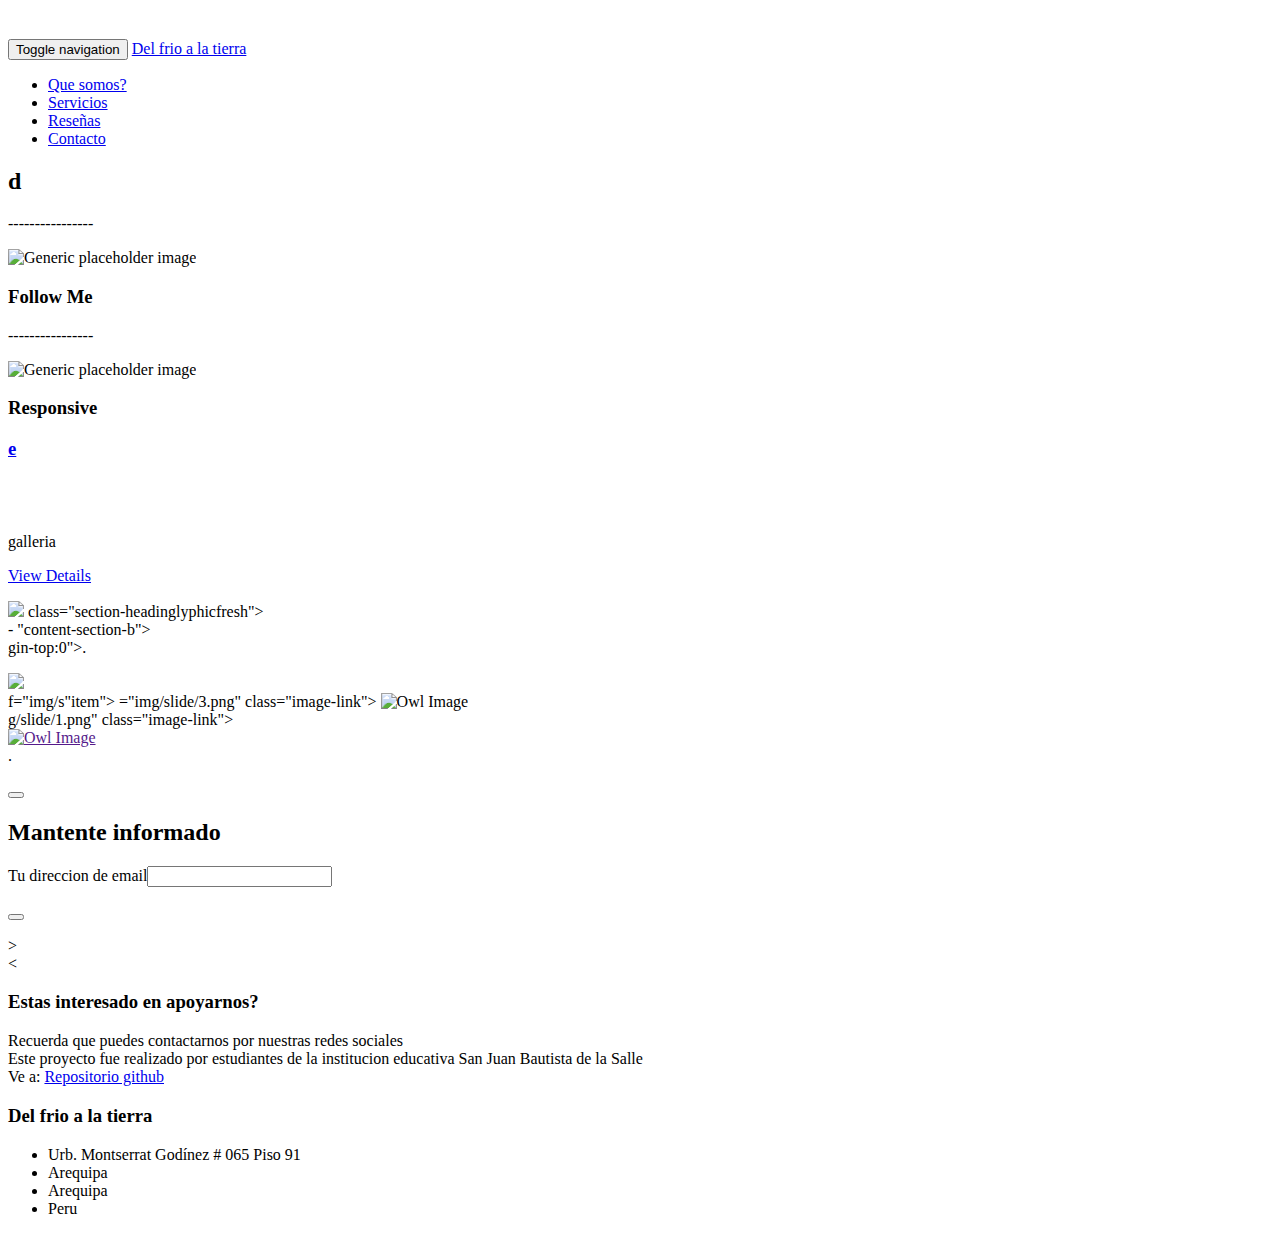
==== index.html @ 8779782e "Add files via upload" ====
<!doctype html> 
<html>
<head>
    <meta charset="utf-8">
    <meta name="viewport" content="width=device-width, user-scalable=no, initial-scale=1.0, minimum-scale=1.0, maximum-scale=1.0">
    <meta name="description" content="Flatfy Free Flat and Responsive HTML5 Template ">
    <meta name="author" content="">

    <title>Del Frio a la tierra-</title>

    
    <link href="css/bootstrap.min.css" rel="stylesheet">
 
    
    <link href="font-awesome/css/font-awesome.min.css" rel="stylesheet">
    <link href='http://fonts.googleapis.com/css?family=Lato:100,300,400,700,900,100italic,300italic,400italic,700italic,900italic' rel='stylesheet' type='text/css'>
	<link href='http://fonts.googleapis.com/css?family=Arvo:400,700' rel='stylesheet' type='text/css'>
	
   
    <link href="css/general.css" rel="stylesheet">
	
	 
    <link href="css/custom.css" rel="stylesheet">
	<link href="css/owl.carousel.css" rel="stylesheet">
    <link href="css/owl.theme.css" rel="stylesheet">
	<link href="css/style.css" rel="stylesheet">
	<link href="css/animate.css" rel="stylesheet">
	
	
	<link rel="stylesheet" href="css/magnific-popup.css"> 
	
	<script src="js/modernizr-2.8.3.min.js"></script> 


</head>

<body id="home">

	
	<div id="preloader">
		<div id="status"></div>
	</div>	
	

    <div class="intro-header">
		<div class="col-xs-12 text-center abcen1">
			<h1 class="h1_home wow fadeIn" data-wow-delay="0.4s"></h1>
			
			
			
		</div>    
        
		
		<div class="col-xs-12 text-center abcen wow fadeIn">
			<div class="button_down "> 
				<a class="imgcircle wow bounceInUp" data-wow-duration="1.5s"  href="#whatis"> <img class="img_scroll" src="img/icon/circle.png" alt=""> </a>
			</div>
		</div>
    </div>
	
	
	<nav class="navbar-default" role="navigation">
		<div class="container">
			<div class="navbar-header">
				<button type="button" class="navbar-toggle" data-toggle="collapse" data-target=".navbar-ex1-collapse">
					<span class="sr-only">Toggle navigation</span>
					<span class="icon-bar"></span>
					<span class="icon-bar"></span>
					<span class="icon-bar"></span>
				</button>
				<a class="navbar-brand" href="#home">Del frio a la tierra</a>
			</div>

			<div class="collapse navbar-collapse navbar-right navbar-ex1-collapse">
				<ul class="nav navbar-nav">
					
					<li class="menuItem"><a href="que somos.html">Que somos?</a></li>
					<li class="menuItem"><a href="servicios.html">Servicios</a></li>
					
					<li class="menuItem"><a href="Reseñas.html">Reseñas </a></li>
					<li class="menuItem"><a href="Contacto.html">Contacto</a></li>
				</ul>	
				
			</div>
		   
		</div>	
	</nav> 
	

	<div id="whatis" class="content-section-b" style="border-top: 0">
		<div class="container">

			<div class="col-md-6 col-md-offset-3 text-center wrap_title">
				<h2>d</h2>
				<p class="lead" style="margin-top:0">----------------</p>
				
			</div>
			
			<div class="row">
			
				<div class="col-sm-4 wow fadeInDown text-center">
				  <img class="rotate" src="img/iconsvg" alt="Generic placeholder image">
				  <h3>Follow Me</h3>
				  <p class="lead">---------------- </p>
				  
				   <p class="lead">			</div>
			<div class="row tworow">
				<div class="col-sm-4  wow fadeInDown text-center">
				  <img class="rotate" src="img/laptopsvg" alt="Generic placeholder image">
				  <h3>Responsive</h3>
				  <p class="lead"> </p>
				 
				</div>
				
				<div class="col-sm-4 wowsit quid pro quo hic escorol. Olypian quarrels et gorilla congolium sic adeum. </p>
				   
				</div>
				
				<div class="col-sm-4 wow fadeInDown text-center">
				  
	
	<!-- Use it -->
    <div id ="useit" class="content-section-a">

        <div class="container">
			
            <div class="row">
			
				<div class="col-sm-6 pull-right wow fadeInRightBig">
                    <img class="img-responsive " src="papng" alt="">
                </div>
				
                <div class="col-sm-6 wow fadeInLeftBig"  data-animation-delay="200">   
                    <h3 class="section-heading"></a> 
					 <a class="btn btn-ed btn-info" href="#" role="button">e</a></p>
				</div>   
        <!-- /.container -->
    </div>

    <div class="content-section-b"> 
		
		<div class="container">
            <div class="row">
                <div class="col-sm-6 wow femo-1" class="owl-carousel">
						<a href="g" class="image-link">
							<div class="item">
								<img  cla
						</a>
						<a href="ng" class="image-link">
							<div class="item">
								<img  class="img-responsive img-rounded" src="ne.png" alt="">
							</div>
						</a>
						<a href="img/ing" class="image-link">
							<div class="item">
								<img  class="mg-responsive img-rounded" srcphone.png" alt="">
							</div>
						</a>
					</div>       
                </div>
				
                <div class="col-sm-6 wow fadeInRightBig"  data-animation-delay=">   
                    <h3 class="section-heading">galleria	</h3>
					<div class="sub-title lead3"></div>
                    <p class="lead">
						
					</p>

					 <p><a class="btn btn-embossed btn-primary" href="#" role="button">View Details</a> 
					 <a class="btn btn-embosse
			</div>
        </div>
    </div>

    <div class="content-section-a">

        <div class="container">

             <div class="row"
			 -6 pull-right wow fadeInRightBig">
                    <img class="img-responsive " src=
			 
                <div class="col-sm-6 wow fadeInLeftBig"  data-animation-delay="200">   
                    class="section-headinglyphicfresh"></i> 
					</ul>
				</d         
            </div>
        </div>

    </div>

	- "content-section-b">
        <div class="container">
          <div class=" class="col-md-6 col-md-offset-3 text-center wrap_title ">
				gin-top:0">.</p>
			 </div>
		  </di
		    <s="row wow bounceInUp" >
              <div id
				<a href="iss="item">
						<img  class="img-responsive img-rounded" src=" alt="Owl Image">
					</div>
				</a>
				f="img/s"item">
						
				</a>
				
				="img/slide/3.png" class="image-link">
					<divtem">
						<img  class="img-responsive img-rounded" src="i" alt="Owl Image">
					</div>
				</a>
				
				g/slide/1.png" class="image-link">
					<div class="item">
						<mg  class="img-responsive img-rounded" src=" ="Owl Image">
					</div
				</a>
				
               <a href="" class="image-link">
					<div class="item">
						<img  class="img-responsive img-rounded" src="g" alt="Owl Image">
					</div>
				</a>
				
          </div>
        </div>


	</div>
	.</p>
			 </div>
			<dol-md-6 col-md-offset-3 text-center">
				<div class="mockup-content">
						<div class="morph-button wow pulse morph-button-inflow morph-button-inflow-1">
							<button type="button "><span></span></button>
							<div class="morph-content">
								<div>
									<div class="content-style-form content-style-form-4 ">
										<h2 class="morph-clone">Mantente informado</h2>
										<form>
											<p><label>Tu direccion de email</label><input type="text"/></p>
											<p><button></button></p>
										</form>
									</div>
								</div>
							</div>
						</div>
				</div>
			</div>	
			</div>>
		</div>
	</div>	
	
	<!-- credutos -->
	
	
	<
	
	
	
    <footer>
		<div class="container">
		  <div class="row">
			<div class="col-md-7">
			  <h3 class="footer-title">Estas interesado en apoyarnos?</h3>
			  <p>Recuerda que puedes contactarnos por nuestras redes sociales<br/>
				Este proyecto fue realizado por estudiantes de la institucion educativa San Juan Bautista de la Salle<br/>
				Ve a: <a  href	="https://github.com/elcuboo/pagina-wep" target="_blank">Repositorio github</a>
			  </p>
			  
			  
						 
		 
			</div> 
  
			<div class="col-md-5">
			  <div class="footer-banner">
				<h3 class="footer-title">Del frio a la tierra</h3>
				<ul>
				  <li>Urb. Montserrat Godínez # 065 Piso 91</li>
				  <li>Arequipa</li>
				  <li>Arequipa</li>
				  <li>Peru</li>
				  
				</ul>
				
			  </div>
			</div>
		  </div>
		</div>
	  </footer>

    <!-- JavaScript -->
    <script src="js/jquery-1.10.2.js"></script>
    <script src="js/bootstrap.js"></script>
	<script src="js/owl.carousel.js"></script>
	<script src="js/script.js"></script>
	<!-- StikyMenu -->
	<script src="js/stickUp.min.js"></script>
	<script type="text/javascript">
	  jQuery(function($) {
		$(document).ready( function() {
		  $('.navbar-default').stickUp();
		  
		});
	  });
	
	</script>
	<!-- Smoothscroll -->
	<script type="text/javascript" src="js/jquery.corner.js"></script> 
	<script src="js/wow.min.js"></script>
	<script>
	 new WOW().init();
	</script>
	<script src="js/classie.js"></script>
	<script src="js/uiMorphingButton_inflow.js"></script>
	<!-- Magnific Popup core JS file -->
	<script src="js/jquery.magnific-popup.js"></script> 
</body>

</html>
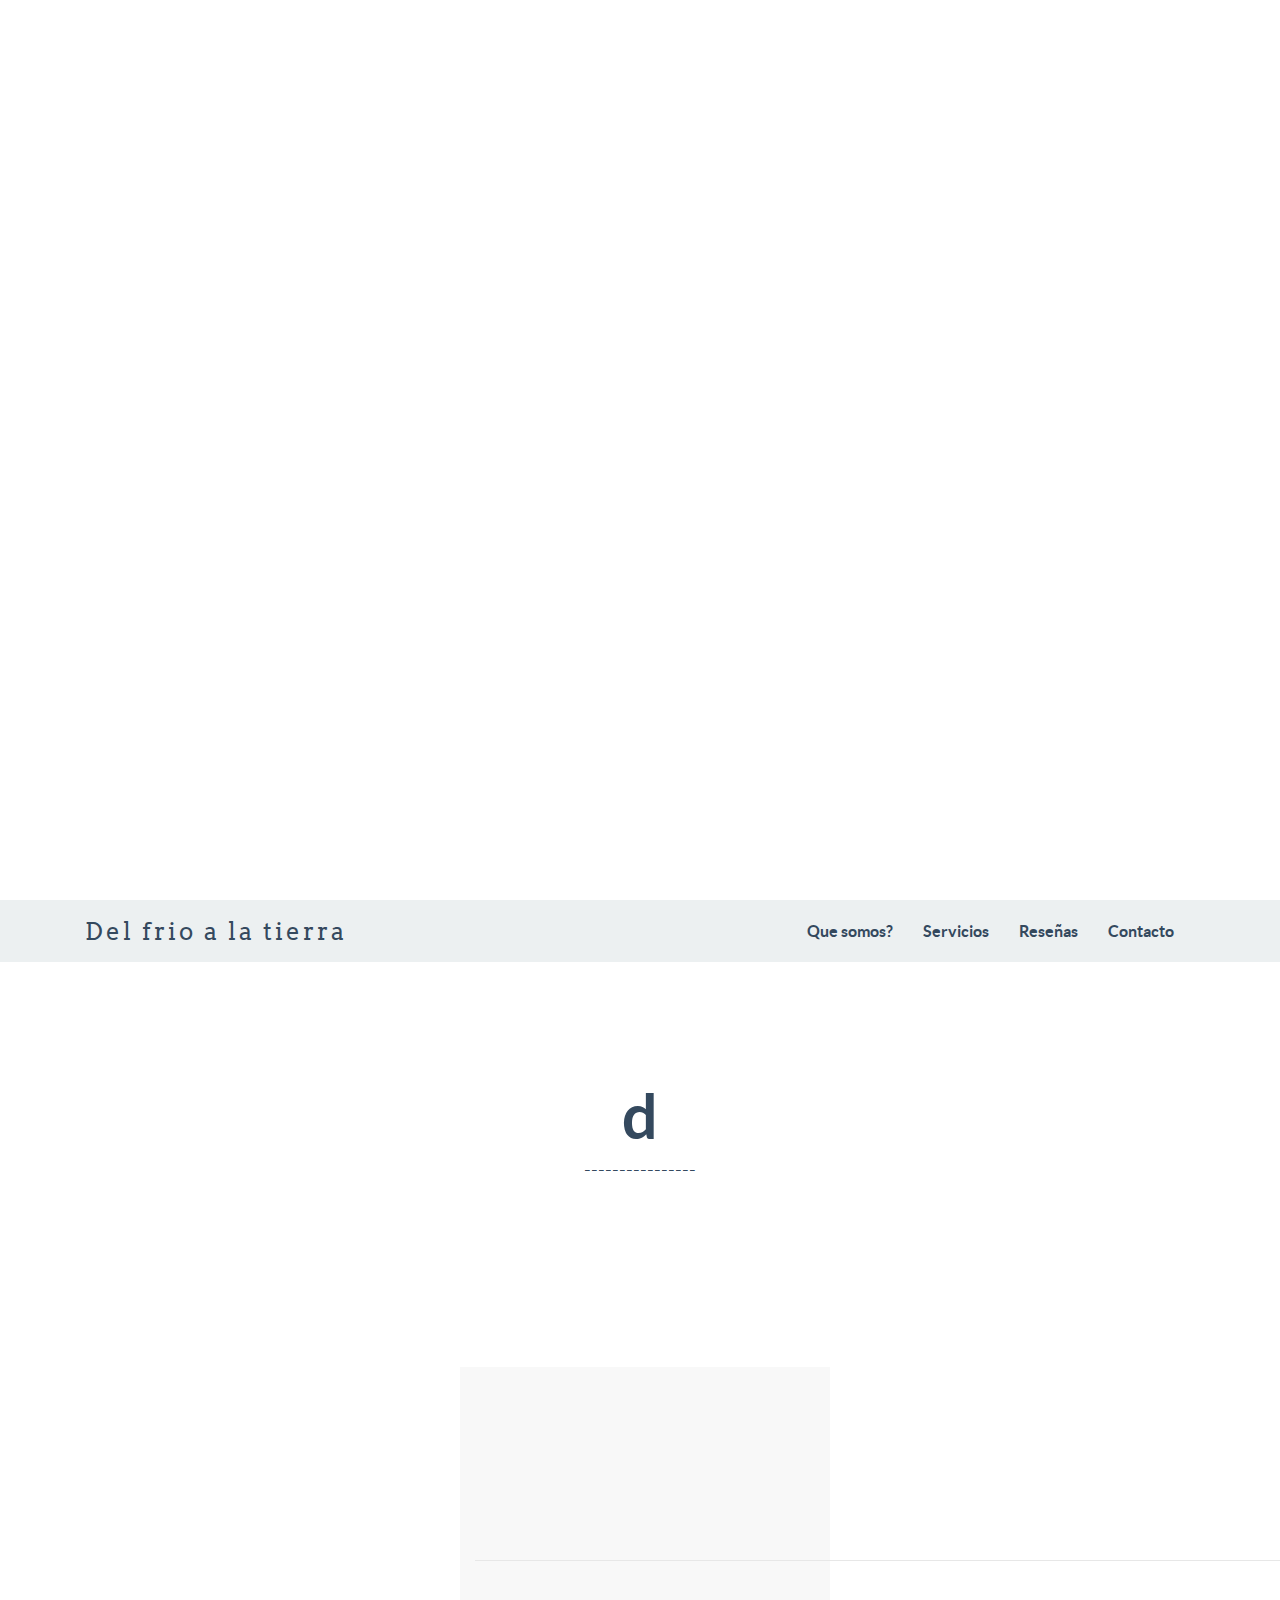
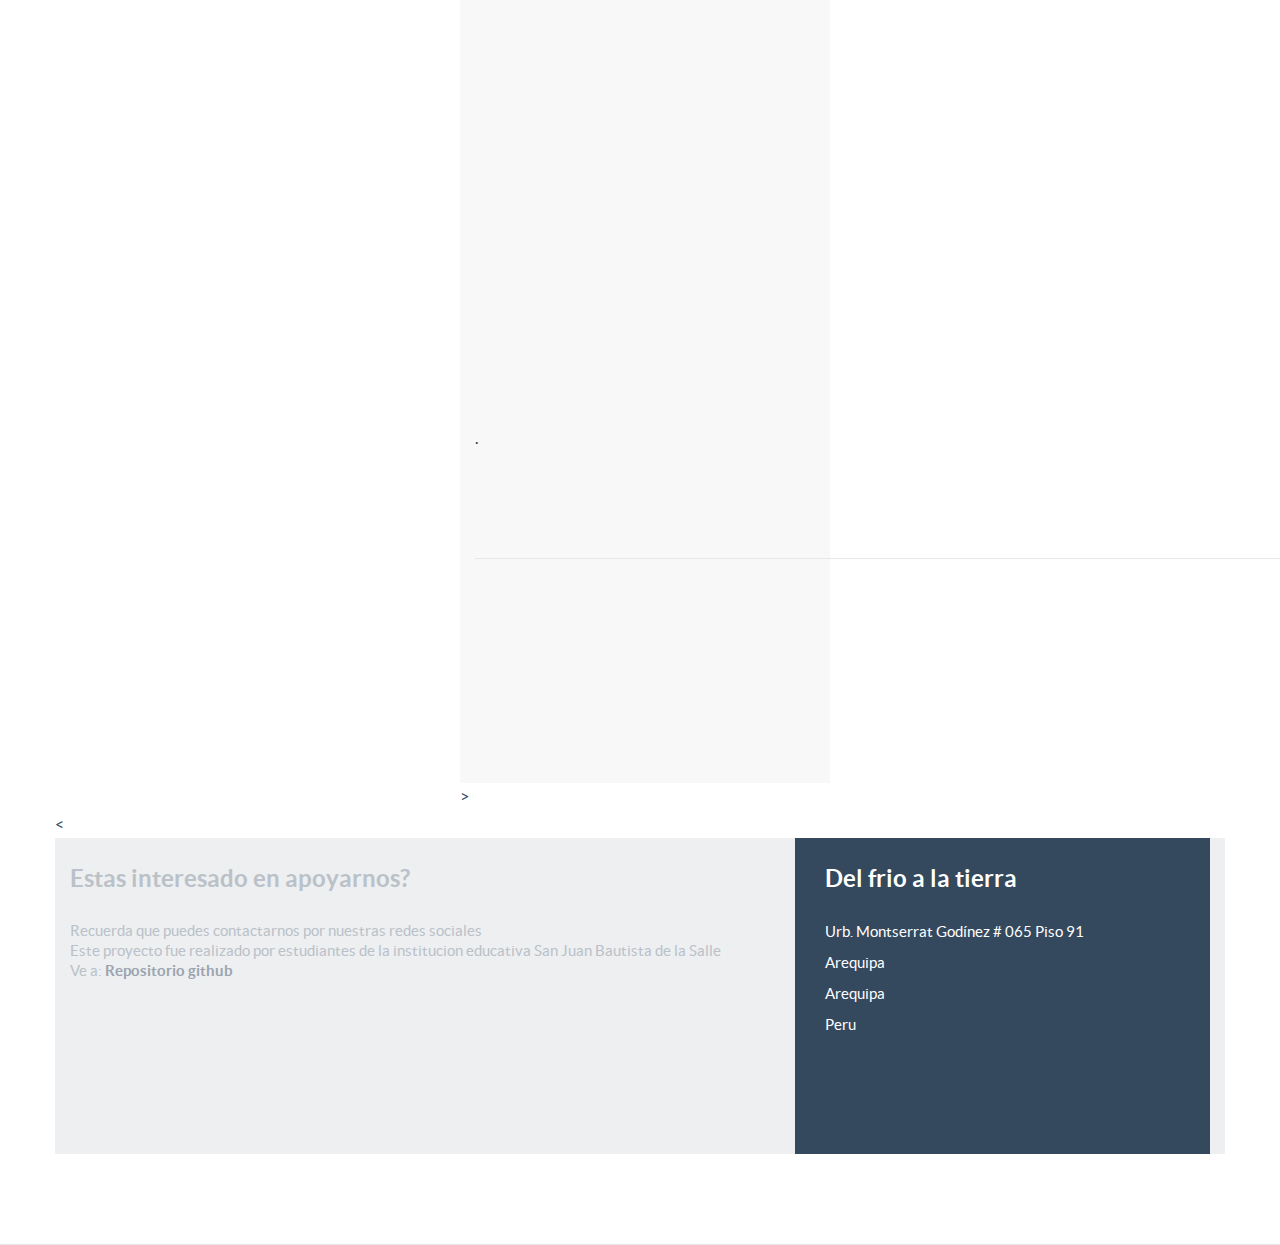
==== commit dd3ab0d2: "Update index.html" ====
--- a/index.html
+++ b/index.html
@@ -4,7 +4,7 @@
 <head>
     <meta charset="utf-8">
     <meta name="viewport" content="width=device-width, user-scalable=no, initial-scale=1.0, minimum-scale=1.0, maximum-scale=1.0">
-    <meta name="description" content="Flatfy Free Flat and Responsive HTML5 Template ">
+    <meta name="description" content=" ">
     <meta name="author" content="">
 
     <title>Del Frio a la tierra-</title>
--- a/css/general.css
+++ b/css/general.css
@@ -0,0 +1,1254 @@
+/*
+Theme: Flatfy Theme
+Author: Andrea Galanti
+Bootstrap Version 
+Build: 1.0
+http://www.andreagalanti.it
+*/
+
+/*General */
+
+body, html {
+	height: 100%;
+	width: 100%;
+	overflow-x:hidden;
+}
+
+::-moz-selection{background:#1abc9c;color:white}
+
+::selection{background:#1abc9c;color:white}
+
+.abcen{position: absolute;bottom: 8%;}
+
+.abcen1{position: absolute;top: 20%;}
+
+.content-section-c {
+	border-top: 1px solid #32465A;
+	border-bottom: 1px solid #32465A;
+	background-color: #34495e;
+	padding: 90px 0;
+}
+
+.descp{
+	margin: 0;
+	padding: 0;
+	line-height: 40px !important;
+}
+
+.glyphicon {
+	margin-right: 10px;
+}
+
+.lead2 {
+margin-bottom: 30px;
+margin-top: 20px;
+font-size: 18px;
+line-height: 1.46428571;
+font-weight: 300;
+}
+
+.lead3 {
+margin-bottom: 0px;
+margin-top: 0px;
+font-size: 16px;
+color: #8D8D8D;
+line-height: 1.46428571;
+font-weight: 300;
+}
+
+.float {
+-webkit-animation-name: floatingx;
+-webkit-animation-duration: 4s;
+-webkit-animation-iteration-count: infinite;
+-webkit-animation-timing-function: ease-in-out;
+-moz-animation-name: floating;
+-moz-animation-duration: 4s;
+-moz-animation-iteration-count: infinite;
+-moz-animation-timing-function: ease-in-out;
+}
+
+.phone-image {
+max-width: 250px;
+margin: auto;
+}
+
+.h1_home{
+	font-size: 80px;
+	font-family: arvo;
+	font-weight: 300;
+	letter-spacing: 6px;
+}
+
+.h3_home{font-weight: 300;}
+
+/*own carousel */
+
+#owl-demo .item{
+  margin: 3px;
+}
+#owl-demo .item img{
+  display: block;
+  width: 100%;
+  height: auto;
+}
+
+#owl-demo-1 .item{
+  margin: 3px;
+}
+#owl-demo-1 .item img{
+  display: block;
+  width: 100%;
+  height: auto;
+}
+
+/*magnific */
+.mfp-bg {
+background: #000000 !important;
+opacity: 0.95 !important;
+filter: alpha(opacity=95) !important;
+}
+
+.item .img-responsive {cursor:url(../img/cross.png),auto;}
+
+/* Preloader */
+#preloader {
+	position: fixed;
+	top:0;
+	left:0;
+	right:0;
+	bottom:0;
+	background-color:#fff; /* change if the mask should have another color then white */
+	z-index:99; /* makes sure it stays on top */
+}
+
+#status {
+	width:200px;
+	height:200px;
+	position:absolute;
+	left:50%; /* centers the loading animation horizontally one the screen */
+	top:50%; /* centers the loading animation vertically one the screen */
+	background-image:url(../img/status.gif); /* path to your loading animation */
+	background-repeat:no-repeat;
+	background-position:center;
+	margin:-100px 0 0 -100px; /* is width and height divided by two */
+}
+
+
+/* Button */ 
+.mybutton_standard {
+	border: 1px solid #fff;
+	color: #fff;
+}
+
+.mybutton_cyano{
+	border: 1px solid #4A90BE;
+	color: #fff;
+	background-color:#4A90BE;
+}
+
+.mybutton_cyano:hover{
+	border: 1px solid #4A90BE;
+	color: #4A90BE !important;
+	background: rgba(204, 204, 204, 0);
+}
+
+.button_down img {
+width: 50px;
+	
+}
+.btn-primary {
+	border-color: rgba(52, 73, 94, 0);
+}
+
+.tworow{margin-top: 90px;}
+
+.social {
+	font-size: 30px;
+	text-decoration: none;
+	list-style-type: none;
+	color: #1abc9c; 
+}
+
+.social > a:hover {
+	color: #1abc9c; 
+}
+
+.box-icon {
+	height: 150px;
+	width: 150px;
+	-moz-border-radius: 35px;
+	border-radius: 100%;
+	padding: 47px 10px;
+	background-color: #f0f1ec;
+	color: #034b81;
+	text-align: center;
+	-webkit-transition: all 0.3s;
+	-moz-transition: all 0.3s;
+	transition: all 0.3s;
+	margin-right: 15px;
+}
+
+.box-icon:hover {
+	background-color: #1abc9c;
+	color: #fff;
+}
+
+.owl-theme .owl-controls .owl-page span {
+background: #1abc9c !important;
+}
+
+/* Nav */
+.navbar {
+	position: relative;
+	min-height: 60px;
+	margin-bottom: 0; 
+	width: 100%;
+	z-index: 999;
+	border-radius: 0; 
+}
+
+.navbar-default {
+	position: relative;
+	min-height: 60px;
+	width: 100%;
+	z-index: 999;
+	
+}
+
+.navbar-default .navbar-nav>li>a {
+color: #ffffff;
+}
+
+.navbar-default .navbar-nav>li>a:hover {
+color: #ECEBEB;
+}
+
+.navbar-default .navbar-brand {
+color: #ffffff;
+}
+.navbar-default .navbar-brand:hover {
+color: #ECEBEB;
+}
+
+.navbar-brand {
+	font-family: arvo;
+	letter-spacing: 3px;
+	font-weight: 400 !important;
+}
+
+.lead {
+	font-size: 16px;
+	font-weight: 400;
+}
+
+.intro-header {
+	height: 100%; /* Full PAge */
+	padding-top: 50px; /* If you're making other pages, make sure there is 50px of padding to make sure the navbar doesn't overlap content! */
+	padding-bottom: 50px;
+	color: #f8f8f8;
+	background: url(https://cdn.discordapp.com/attachments/960521494851641364/997531468530204833/unknown.png) no-repeat center center;
+	background-size: cover;
+	text-align: center;		
+}	
+
+.intro-message {
+	position: relative;
+	padding-top: 12%;
+	padding-bottom: 20%;
+}
+
+.list-inline {
+	margin-top: 30px;
+}
+.intro-message > h1 {
+	margin: 0;
+	font-size: 5em;
+	font-family: "Lato", "Helvetica Neue", Helvetica, Arial, sans-serif;
+	font-weight: 400;
+	letter-spacing: 3px;
+}
+
+.intro-divider {
+	width: 400px;
+	border-top: 1px solid #f8f8f8;
+	border-bottom: 1px solid rgba(0, 0, 0, 0.2);
+}
+
+.intro-message > h3 {
+	margin: 0;
+	font-size: 2.8em;
+	font-family: "Lato", "Helvetica Neue", Helvetica, Arial, sans-serif;
+	font-weight: 300;
+	letter-spacing: 0px;
+	margin-top: 10px;
+}
+
+
+.network-name {
+	font-size: 14px;
+	font-weight: 400;
+	letter-spacing: 1.5px;
+}
+
+.content-section-a {
+	background-color: #f8f8f8;
+	padding: 90px 0; 
+}
+
+.content-section-b {
+	border-top: 1px solid #e7e7e7;
+	border-bottom: 1px solid #e7e7e7;
+	padding: 90px 0; 
+}
+
+.section-heading {
+	margin-bottom: 30px;
+}
+
+.section-heading-spacer {
+	border-top: 3px solid #e7e7e7;
+	width: 200px;
+	float: left;
+}
+
+.banner {
+	padding: 100px 0;
+	color: #f8f8f8;
+	background: url(../img/intro/banner-bg.jpg) no-repeat center center;
+	background-size: cover;
+}
+
+/* Animate */
+.rotate{
+    -webkit-transition-duration: 0.8s;
+    -moz-transition-duration: 0.8s;
+    -o-transition-duration: 0.8s;
+    transition-duration: 0.8s;
+     
+    -webkit-transition-property: -webkit-transform;
+    -moz-transition-property: -moz-transform;
+    -o-transition-property: -o-transform;
+    transition-property: transform;
+     
+    overflow:hidden;
+ 
+    }  
+ 
+.rotate:hover  
+{
+    -webkit-transform:rotate(360deg);
+    -moz-transform:rotate(360deg);
+    -o-transform:rotate(360deg);
+}  
+
+
+
+/* Style for form modal */
+.content-style-form {
+	position: relative;
+	text-align: left;
+}
+
+.content-style-form h2 {
+	margin: 0;
+	padding: 0.4em 0 0.3em;
+	text-align: center;
+	font-weight: 300;
+	font-size: 3.5em;
+}
+
+.content-style-form form {
+	padding: 10px 30px;
+}
+
+.content-style-form form p {
+	margin: 0 0 5px 0;
+	font-size: 0.7em;
+}
+
+.content-style-form label {
+	display: block;
+	padding: 10px 0 0;
+	color: #34495e;
+	text-transform: uppercase;
+	letter-spacing: 1px;
+	font-weight: bold;
+}
+
+.content-style-form input[type="text"],
+.content-style-form input[type="password"] {
+	padding: 10px;
+	width: 100%;
+	border: 2px solid #ebd3bd;
+	background: transparent;
+	color: #b09a86;
+	font-weight: 300;
+	font-size: 2.2em;
+}
+
+.content-style-form input[type="text"]:focus,
+.content-style-form input[type="password"]:focus {
+	border-color: #e75854;
+	color: #e75854;
+}
+
+.content-style-form input:focus {
+	outline: 0;
+}
+
+.content-style-form button {
+	display: block;
+	margin-top: 2.5em;
+	padding: 1.5em;
+	width: 100%;
+	border: none;
+	background: #e75854;
+	color: #fff;
+	text-transform: uppercase;
+	letter-spacing: 1px;
+	font-weight: 800;
+	font-size: 1.25em;
+}
+
+.content-style-form .icon-close {
+	top: 0;
+	right: 0;
+	color: #ebd3bd;
+	font-size: 75%;
+}
+
+.content-style-form .icon-close:hover {
+	color: #e75854;
+}
+
+.js .content-style-form-1 h2,
+.js .content-style-form-1 p,
+.js .content-style-form-1 .icon-close {
+	opacity: 0;
+	-webkit-transition: opacity 0.2s 0.35s, -webkit-transform 0.2s 0.35s;
+	transition: opacity 0.2s 0.35s, transform 0.2s 0.35s;
+	-webkit-transform: scale(0.85);
+	transform: scale(0.85);
+}
+
+.content-style-form-1 p:first-child {
+	-webkit-transition-delay: 0.4s;
+	transition-delay: 0.4s;
+}
+
+.content-style-form-1 p:nth-child(2) {
+	-webkit-transition-delay: 0.45s;
+	transition-delay: 0.45s;
+}
+
+.content-style-form-1 p:nth-child(3) {
+	-webkit-transition-delay: 0.5s;
+	transition-delay: 0.5s;
+}
+
+.morph-button.open .content-style-form-1 h2,
+.morph-button.open .content-style-form-1 p,
+.morph-button.open .content-style-form-1 .icon-close {
+	opacity: 1;
+	-webkit-transform: scale(1);
+	transform: scale(1);
+}
+
+.js .content-style-form-2 h2,
+.js .content-style-form-2 p,
+.js .content-style-form-2 .icon-close {
+	opacity: 0;
+	-webkit-transition: opacity 0.2s 0.3s, -webkit-transform 0.2s 0.3s;
+	transition: opacity 0.2s 0.3s, transform 0.2s 0.3s;
+	-webkit-transform: translateY(50px);
+	transform: translateY(50px);
+}
+
+.content-style-form-2 p:first-child {
+	-webkit-transition-delay: 0.35s;
+	transition-delay: 0.35s;
+}
+
+.content-style-form-2 p:nth-child(2) {
+	-webkit-transition-delay: 0.4s;
+	transition-delay: 0.4s;
+}
+
+.content-style-form-2 p:nth-child(3) {
+	-webkit-transition-delay: 0.45s;
+	transition-delay: 0.45s;
+}
+
+.content-style-form-2 p:nth-child(4) {
+	-webkit-transition-delay: 0.5s;
+	transition-delay: 0.5s;
+}
+
+.morph-button.open .content-style-form-2 h2,
+.morph-button.open .content-style-form-2 p,
+.morph-button.open .content-style-form-2 .icon-close {
+	opacity: 1;
+	-webkit-transform: translateY(0);
+	transform: translateY(0);
+}
+
+.content-style-form-4 form {
+	padding: 30px;
+	background: #fff;
+	color: #ccb096;
+	font-size: 1.5em;
+	-webkit-perspective: 1000px;
+	perspective: 1000px;
+}
+
+.content-style-form-4 input[type="text"] {
+	border: none;
+	background-color: #f0f0f0;
+}
+
+.content-style-form-4 form button {
+	background: #34495e;
+}
+
+.content-style-form-4 form button:focus,
+.content-style-form-4 form button:hover {
+	background: #1abc9c;
+}
+
+.js .content-style-form-4 p {
+	opacity: 0;
+	-webkit-transition: opacity 0.3s, -webkit-transform 0.3s;
+	transition: opacity 0.3s, transform 0.3s;
+	-webkit-transform: rotateX(-45deg);
+	transform: rotateX(-45deg);
+	-webkit-transform-origin: center top;
+	transform-origin: center top;
+}
+
+.morph-button.open .content-style-form-4 p {
+	opacity: 1;
+	-webkit-transition: opacity 0.4s 0.2s, -webkit-transform 0.4s 0.2s;
+	transition: opacity 0.4s 0.2s, transform 0.4s 0.2s;
+	-webkit-transform: rotateY(0deg);
+	transform: rotateY(0deg);
+}
+
+.morph-button.open .content-style-form-4 p:nth-child(2) {
+	-webkit-transition-delay: 0.35s;
+	transition-delay: 0.35s;
+}
+
+.content-style-social {
+	padding: 30px;
+	text-align: left;
+}
+
+.morph-button-inflow-2 > button svg {
+	display: inline-block;
+	padding-right: 10px;
+	width: 20px;
+	height: 20px;
+	vertical-align: -5%;
+}
+
+.morph-button-inflow-2 > button svg path {
+	fill: #e75854;
+}
+
+.content-style-social a {
+	display: block;
+	padding: 0.5em 0;
+	color: #67c2d4;
+	vertical-align: middle;
+	text-transform: uppercase;
+	letter-spacing: 1px;
+	font-weight: 700;
+	font-size: 0.8em;
+	line-height: 32px;
+}
+
+.js .content-style-social a {
+	-webkit-transition: -webkit-transform 0.3s;
+	transition: transform 0.3s;
+	-webkit-transform: translateX(100%);
+	transform: translateX(100%);
+}
+
+.content-style-social a:hover {
+	color: #e75854;
+}
+
+.content-style-social a:hover svg path {
+	fill: #e75854;
+}
+
+.content-style-social a svg {
+	display: inline-block;
+	padding-right: 10px;
+	vertical-align: middle;
+	-webkit-backface-visibility: hidden;
+}
+
+.morph-button-inflow.open .content-style-social a {
+	-webkit-transform: translateX(0);
+	transform: translateX(0);	
+}
+
+.morph-button-inflow.open .content-style-social a:nth-child(2) {
+	-webkit-transition-delay: 0.05s;
+	transition-delay: 0.05s;
+}
+
+.morph-button-inflow.open .content-style-social a:nth-child(3) {
+	-webkit-transition-delay: 0.1s;
+	transition-delay: 0.1s;
+}
+
+/* Morph Button: Default Styles */
+
+.morph-button {
+	position: relative;
+	display: block;
+	margin: 0 auto;
+}
+
+.morph-button > button {
+	position: relative;
+	padding: 0 1em;
+	border: none;
+	background-color: #e85657;
+	color: #f9f6e5;
+	text-transform: uppercase;
+	letter-spacing: 1px;
+	font-weight: 700;
+	line-height: 80px;
+	overflow: hidden;
+}
+
+.morph-button.open > button {
+	pointer-events: none;
+}
+
+.morph-content {
+	pointer-events: none;
+}
+
+.morph-button.open .morph-content {
+	pointer-events: auto;
+}
+
+/* Common styles for overlay and modal type (fixed morph) */
+.morph-button-fixed,
+.morph-button-fixed .morph-content {
+	width: 300px;
+	height: 80px;
+}
+
+.morph-button-fixed > button {
+	z-index: 1000;
+	width: 100%;
+	height: 100%;
+	-webkit-transition: opacity 0.1s 0.5s;
+	transition: opacity 0.1s 0.5s;
+}
+
+.morph-button-fixed.open > button {
+	opacity: 0;
+	-webkit-transition: opacity 0.1s;
+	transition: opacity 0.1s;
+}
+
+.morph-button-fixed .morph-content {
+	position: fixed;
+	z-index: 900;
+	opacity: 0;
+	-webkit-transition: opacity 0.3s 0.5s, width 0.4s 0.1s, height 0.4s 0.1s, top 0.4s 0.1s, left 0.4s 0.1s, margin 0.4s 0.1s;
+	transition: opacity 0.3s 0.5s, width 0.4s 0.1s, height 0.4s 0.1s, top 0.4s 0.1s, left 0.4s 0.1s, margin 0.4s 0.1s;
+}
+
+.morph-button-fixed.open .morph-content {
+	opacity: 1;
+}
+
+.morph-button-fixed .morph-content > div {
+	visibility: hidden;
+	height: 0;
+	opacity: 0;
+	-webkit-transition: opacity 0.1s, visibility 0s 0.1s, height 0s 0.1s;
+	transition: opacity 0.1s, visibility 0s 0.1s, height 0s 0.1s;
+}
+
+.morph-button-fixed.open .morph-content > div {
+	visibility: visible;
+	height: auto;
+	opacity: 1;
+	-webkit-transition: opacity 0.3s 0.5s;
+	transition: opacity 0.3s 0.5s;
+}
+
+.morph-button-fixed.active > button {
+	z-index: 2000;
+}
+
+.morph-button-fixed.active .morph-content {
+	z-index: 1900;
+}
+
+/* Transitions for overlay button and sidebar button */
+.morph-button-overlay .morph-content,
+.morph-button-sidebar .morph-content {
+	-webkit-transition: opacity 0.3s 0.5s, width 0.4s 0.1s, height 0.4s 0.1s, top 0.4s 0.1s, left 0.4s 0.1s;
+	transition: opacity 0.3s 0.5s, width 0.4s 0.1s, height 0.4s 0.1s, top 0.4s 0.1s, left 0.4s 0.1s;
+}
+
+.morph-button-overlay.open .morph-content,
+.morph-button-sidebar.open .morph-content {
+	-webkit-transition: width 0.4s 0.1s, height 0.4s 0.1s, top 0.4s 0.1s, left 0.4s 0.1s;
+	transition: width 0.4s 0.1s, height 0.4s 0.1s, top 0.4s 0.1s, left 0.4s 0.1s;	
+}
+
+/* Morph Button Style: Overlay */
+.morph-button.morph-button-overlay {
+	margin: 50px auto;
+}
+
+.morph-button-overlay .morph-content {
+	overflow: hidden;
+	background: #e85657;
+}
+
+.morph-button-overlay.open .morph-content {
+	top: 0 !important;
+	left: 0 !important;
+	width: 100%;
+	height: 100%;
+}
+
+/* Morph Button Style: Modal */
+.morph-button-modal::before {
+	position: fixed;
+	top: 0;
+	left: 0;
+	z-index: 800;
+	width: 100%;
+	height: 100%;
+	background: rgba(0,0,0,0.5);
+	content: '';
+	opacity: 0;
+	-webkit-transition: opacity 0.5s;
+	transition: opacity 0.5s;
+	pointer-events: none;
+}
+
+.morph-button-modal.open::before {
+	opacity: 1;
+	pointer-events: auto;
+}
+
+.morph-button-modal.active::before {
+	z-index: 1800;
+}
+
+.morph-button-modal .morph-content {
+	overflow: hidden;
+	-webkit-transition: opacity 0.3s 0.5s, width 0.4s 0.1s, height 0.4s 0.1s, top 0.4s 0.1s, left 0.4s 0.1s, margin 0.4s 0.1s;
+	transition: opacity 0.3s 0.5s, width 0.4s 0.1s, height 0.4s 0.1s, top 0.4s 0.1s, left 0.4s 0.1s, margin 0.4s 0.1s;
+}
+
+.morph-button-modal.open .morph-content {
+	top: 50% !important;
+	left: 50% !important;
+	margin: -210px 0 0 -300px;
+	width: 600px;
+	height: 420px;
+	-webkit-transition: width 0.4s 0.1s, height 0.4s 0.1s, top 0.4s 0.1s, left 0.4s 0.1s, margin 0.4s 0.1s;
+	transition: width 0.4s 0.1s, height 0.4s 0.1s, top 0.4s 0.1s, left 0.4s 0.1s, margin 0.4s 0.1s;
+}
+
+/* Colors and sizes for individual modals */
+.morph-button.morph-button-modal-1 {
+	float: left;
+}
+
+.morph-button.morph-button-modal-2,
+.morph-button.morph-button-modal-3 {
+	display: inline-block;
+	margin: 10px 15px;
+}
+
+.morph-button-modal-1 > button,
+.morph-button-modal-1 .morph-content {
+	background-color: #553445;
+}
+
+.morph-button-modal-2 > button,
+.morph-button-modal-2 .morph-content,
+.morph-button-modal-3 > button,
+.morph-button-modal-3 .morph-content {
+	background-color: #fef0e3;
+	color: #e75854;
+}
+
+.morph-button-modal-4 {
+	display: inline-block;
+}
+
+.morph-button-modal-4 > button,
+.morph-button-modal-4 .morph-content {
+	background-color: #faf1e0;
+	color: #553445;
+}
+
+.morph-button-modal-4 > button span,
+.morph-button-modal-4 .morph-clone {
+	padding-left: 10px;
+	color: #286f81;
+}
+
+.morph-button-modal-4 .morph-clone {
+	position: absolute;
+	right: 34px;
+	bottom: 30px;
+	z-index: 100;
+	letter-spacing: 1px;
+	font-weight: 700;
+	-webkit-transition: bottom 0.4s 0.1s, right 0.4s 0.1s;
+	transition: bottom 0.4s 0.1s, right 0.4s 0.1s;
+}
+
+.morph-button-modal-4.open .morph-clone,
+.no-js .morph-button-modal-4 .morph-clone {
+	right: 10px;
+	bottom: 10px;
+}
+
+.morph-button-modal-1::before {
+	background: rgba(240,221,204,0.7);
+}
+
+.morph-button-modal-2.open .morph-content {
+	margin: -210px 0 0 -170px;
+	width: 340px;
+	height: 420px;
+}
+
+.morph-button-modal-3.open .morph-content {
+	margin: -255px 0 0 -210px;
+	width: 420px;
+	height: 510px;
+}
+
+.morph-button-modal-3.open .morph-content > div {
+	height: 420px;
+}
+
+.morph-button-modal-2.open .morph-content > div,
+.morph-button-modal-3.open .morph-content > div {
+ 	-webkit-transition: opacity 0.3s 0.3s;
+	transition: opacity 0.3s 0.3s;
+}
+
+.morph-button-modal-4.open .morph-content {
+	margin: -200px 0 0 -320px;
+	width: 640px;
+	height: 400px;
+}
+
+/* Morph Button Style: In the content flow */
+.morph-button-inflow {
+	overflow: hidden;
+	max-width: 100%;
+	height: 70px;
+}
+
+.morph-button-inflow > button {
+	width: 100%;
+	line-height: 70px;
+}
+
+.morph-button-inflow .morph-content {
+	position: absolute;
+	top: 0;
+	left: 0;
+	width: 100%;
+}
+
+.morph-button-inflow .morph-content .morph-clone {
+	padding: 0;
+	font-weight: 700;
+	font-size: 1.5em;
+	line-height: 70px;
+}
+
+/* Colors and sizes for individual in flow buttons */
+.morph-button-inflow-1 {
+	width: 600px;
+	margin: 2em auto;
+	-webkit-transition: height 0.5s cubic-bezier(0.7,0,0.3,1);
+	transition: height 0.5s cubic-bezier(0.7,0,0.3,1);
+}
+
+.morph-button-inflow-1 > button span {
+	visibility: hidden;
+}
+
+.morph-button-inflow-1 .morph-content .morph-clone {
+	color: #FFFFFF;
+	background: #1abc9c;
+}
+
+.morph-button-inflow-2 {
+	position: absolute;
+	top: 50%;
+	left: 50%;
+	width: 220px;
+	background-color: #fef0e3;
+	-webkit-transition: height 0.3s, width 0.3s, -webkit-transform 0.3s;
+	transition: height 0.3s, width 0.3s, transform 0.3s;
+	-webkit-transform: translateX(-50%) translateY(-50%);
+	transform: translateX(-50%) translateY(-50%);
+}
+
+.morph-button-inflow-2 > button {
+	position: absolute;
+	top: 0;
+	left: 0;
+	width: 100%;
+	height: 100%;
+	background-color: transparent;
+	color: #e75854;
+	-webkit-transition: -webkit-transform 0.3s;
+	transition: transform 0.3s;
+}
+
+.morph-button-inflow-2.open > button {
+	-webkit-transform: translateX(-100%);
+	transform: translateX(-100%);
+}
+
+.morph-button-inflow-2 .morph-content {
+	width: 260px;
+	height: 200px;
+}
+
+.morph-button-inflow-2.open {
+	width: 260px;
+}
+
+/* Morph Button Style: Sidebar */
+.morph-button-sidebar,
+.morph-button-sidebar .morph-content {
+	width: 60px;
+	height: 60px;
+}
+
+.morph-button-sidebar {
+	position: fixed;
+	bottom: 50px;
+	left: 50px;
+}
+
+.morph-button-sidebar > button {
+	line-height: 60px;
+	font-size: 1.6em;
+	padding: 0;
+}
+
+.morph-button-sidebar .morph-content {
+	background: #e85657;
+}
+
+.morph-button-sidebar.open .morph-content {
+	top: 0 !important;
+	left: 0 !important;
+	width: 300px;
+	height: 100%;
+	overflow: hidden;
+	-webkit-backface-visibility: hidden;
+}
+
+/* Let's add some nice easing for all cases */
+.morph-button .morph-content,
+.morph-button.open .morph-content,
+.morph-button-modal-4 .morph-clone {
+	-webkit-transition-timing-function: cubic-bezier(0.7,0,0.3,1);
+	transition-timing-function: cubic-bezier(0.7,0,0.3,1);
+}
+
+/* Helper classes */
+.noscroll {
+	overflow: hidden;
+}
+
+.morph-button-overlay.scroll .morph-content {
+	overflow-y: scroll;
+}
+
+.morph-button-sidebar.scroll .morph-content {
+	overflow: auto;
+}
+
+/* No JS fallback: let's hide the button and show the content */
+.no-js .morph-button > button {
+	display: none;
+}
+
+.no-js .morph-button {
+	margin: 10px 0;
+	float: none;
+}
+
+.no-js .morph-button,
+.no-js .morph-button .morph-content,
+.no-js .morph-button .morph-content > div {
+	position: relative;
+	width: auto;
+	height: auto;
+	opacity: 1;
+	visibility: visible;
+	top: auto;
+	left: auto;
+	-webkit-transform: none;
+	transform: none;
+	pointer-events: auto;
+}
+
+.no-js .morph-button .morph-content .icon-close {
+	display: none;
+}
+
+.no-js .morph-button-sidebar {
+	width: 300px;
+	position: fixed;
+	top: 0;
+	left: 0;
+	margin: 0;
+	height: 100%;
+	background: #e85657;
+	overflow: auto;
+}
+
+.no-transition {
+	-webkit-transition: none !important;
+	transition: none !important;
+}
+
+/* Media Queries */
+/* Media queries!
+-------------------------------------------------------------------------------*/
+
+/* 960 Screens */
+@media only screen and (min-width: 960px) and (max-width: 1250px) {
+	
+}
+@media only screen and (min-width: 768px) and (max-width: 820px) {
+	
+}
+/* Tablet */
+@media only screen and (min-width: 768px) and (max-width: 959px) {
+	
+		h1, .h1 {
+			font-size: 50px;
+		}
+		
+		h3, .h3 {
+			font-size: 20px;
+		}
+		
+}
+
+
+/* All Mobile Sizes (devices and browser) */
+	@media only screen and (max-width: 767px) {
+		.intro-header {
+			height: 100%;
+			padding-top: 50px;
+			padding-bottom: 50px;
+			color: #f8f8f8;
+		    background-image: none; 
+			background-size: cover;
+			text-align: center;
+			background-color: #34495e;
+		}
+		
+		h1, .h1 {
+			font-size: 50px;
+		}
+		
+		h3, .h3 {
+			font-size: 20px;
+		}
+		#gallery1{display:none}
+		
+		.button_down {display:none}
+		
+		
+	}
+
+/* Mobile Landscape */
+@media only screen and (min-width: 480px) and (max-width: 767px) { 
+	
+	
+	
+}
+
+/* Mobile Portrait */
+@media only screen and (max-width: 479px) {
+	
+	
+}
+@media screen and (max-width: 600px) {
+	.morph-button-modal.open .morph-content {
+		top: 0% !important;
+		left: 0% !important;
+		margin: 0;
+		width: 100%;
+		height: 100%;
+		overflow-y: scroll;
+		-webkit-transition: width 0.4s 0.1s, height 0.4s 0.1s, top 0.4s 0.1s, left 0.4s 0.1s;
+		transition: width 0.4s 0.1s, height 0.4s 0.1s, top 0.4s 0.1s, left 0.4s 0.1s;
+	}
+}
+
+@media screen and (max-width: 400px) {
+	.morph-button-fixed,
+	.morph-button-fixed .morph-content {
+		width: 200px;
+		height: 80px;
+	}
+
+	.morph-button-fixed > button {
+		font-size: 75%;
+	}
+
+	.morph-button-sidebar > button {
+		font-size: 1.6em;
+	}
+
+	.morph-button-inflow .morph-content .morph-clone {
+		font-size: 0.9em;
+	}
+
+	.morph-button-modal-4,
+	.morph-button-modal-4 .morph-content {
+		width: 220px;
+		height: 120px;
+	}
+
+	.morph-button-modal-4 > button {
+		font-size: 100%;
+		line-height: 50px;
+	}
+
+	.morph-button-modal-4 > button span {
+		display: block;
+	}
+
+	.morph-button-modal-4 .morph-clone {
+		right: 83px;
+		bottom: 26px;
+	}
+
+	.morph-button-sidebar,
+	.morph-button-sidebar .morph-content {
+		width: 100% !important;
+		height: 60px !important;
+	}
+
+	.morph-button-sidebar {
+		bottom: 0px;
+		left: 0px;
+	}
+
+	.morph-button-sidebar.open .morph-content {
+		height: 100% !important;
+	}
+}
+
+@media (max-width: 1199px) {
+	ul.banner-social-buttons {
+		float: left;
+		margin-top: 15px;
+	}	
+}
+
+@media (max-width: 767px) {
+	.banner h2 {
+		margin: 0;
+		text-shadow: 2px 2px 3px rgba(0, 0, 0, 0.6);
+		font-size: 3em;
+	}
+
+	ul.banner-social-buttons > li {
+		display: block;
+		margin-bottom: 20px;
+		padding: 0;
+	}
+
+	ul.banner-social-buttons > li:last-child {
+		margin-bottom: 0;
+	}	
+}
+
+footer {
+	background-color: #f8f8f8;
+	padding: 50px 0;
+}
+
+p.copyright {
+	margin: 15px 0 0;
+}
+
+@media (max-width: 767px) {
+	.intro-message {
+		padding-bottom: 15%;
+	}
+
+	.intro-message > h1 {
+		font-size: 3em;
+	}
+
+	ul.intro-social-buttons > li {
+		display: block;
+		margin-bottom: 20px;
+		padding: 0;
+	}
+
+	ul.intro-social-buttons > li:last-child {
+		margin-bottom: 0;
+	}
+
+	.intro-divider {
+		width: 100%;
+	}
+}
+
+
+@media screen and (max-width: 770px) {
+	.mockup-left {
+		float: none;
+		margin: 0 auto 20px;
+	}
+
+	.mockup-right {
+		
+	}
+
+	.joiner {
+		display: block;
+	}
+}
+
+@media screen and (max-width: 400px) {
+	.mockup-content > span:nth-last-child(2) {
+		width: calc(100% - 210px);
+	}
+}
+
+@media screen and (max-width: 25em) {
+
+	.codrops-icon span {
+		display: none;
+	}
+
+}--- a/css/custom.css
+++ b/css/custom.css
@@ -0,0 +1,432 @@
+/* Owl Carousel Bootstrap Custom CSS */
+
+/* Header Navigation */
+#top-nav{
+	border-bottom: 1px solid #e1e6dd;
+	background: #FFF;
+	-webkit-transform: translateZ(0)
+
+}
+#top-nav.navbar{
+	margin-bottom: 0px;
+
+}
+#top-nav.navbar .nav{
+	margin: 8px 0px;
+}
+	
+#top-nav.navbar .nav > li > a {
+	padding: 6px 12px;
+	margin: 0px;
+	text-transform: uppercase;
+	font-weight: 400;
+
+	-webkit-transition: background-color 200ms ease;
+	-moz-transition: background-color 200ms ease;
+	-o-transition: background-color 200ms ease;
+	transition: background-color 200ms ease;
+}
+#top-nav.navbar .nav > li > a.download{
+	-webkit-border-radius: 3px;
+	-moz-border-radius: 3px;
+	border-radius: 3px;
+}
+
+#top-nav.navbar .nav > li > a.download-on{
+	background-color: #ff8a3c;
+	color: #ffffff;
+}
+#top-nav.navbar .nav > li > a.download-on:hover{
+	color: #ffffff;
+	background-color: #ff7920;
+}
+.btn-navbar span.icon-bar{
+	margin-top: 0px;
+}
+
+/* Header  */
+
+#header{
+	background: #f1f1f1;
+	padding: 100px 0 100px;
+}
+#header h1{
+	color: #7fc242;
+	margin-bottom: 10px;
+	margin-top: 40px;
+}
+#header h3{
+	margin-bottom: 30px;
+	width: 400px;
+}
+#header .btn-success {
+	padding: 15px 30px;
+	margin-bottom: 5px;
+}
+#header .logo{
+	display: block;
+	margin-top:60px;
+	float: right
+}
+img.arrow-down{
+	margin: 0 auto;
+	display: block;
+}
+h1{
+	margin-top: 80px;
+}
+
+pre.pre-show{
+	margin: 40px 0px;
+
+}
+.tab-content pre.pre-show{
+	margin: 0px 0px 0px 0px;
+}
+.nav-tabs{
+	margin-top: 20px;
+	margin-bottom: 0px;
+	
+}
+.tab-content{
+	border-left: 1px solid #ddd;
+	border-right: 1px solid #ddd;
+	border-bottom: 1px solid #ddd;
+	-webkit-border-radius: 0px 0px 4px 4px;
+	-moz-border-radius: 0px 0px 4px 4px;
+	border-radius: 0px 0px 4px 4px;
+	
+}
+/* Content */
+.table th, .table td {
+padding: 8px 12px;
+}
+
+.wrap_title{margin-bottom: 30px;}
+
+/*  Owl */
+#owl-demo .item{
+	margin: 4px;
+}
+#owl-demo .item img{
+	display: block;
+	width: 100%;
+	height: auto;
+}
+/* Footer */
+
+#footer{
+	padding: 20px 0px;
+	background: #f3f3f3;
+	text-align: center
+}
+.twitter-share-button{
+	top: 4px;
+	position: relative;
+}
+
+/* Demo Slides */
+
+#owl-example .item{
+	padding: 30px 0px;
+	margin: 10px;
+	color: #FFF;
+	-webkit-border-radius: 3px;
+	-moz-border-radius: 3px;
+	border-radius: 3px;
+	text-align: center;
+}
+#owl-example .item img{
+	width: auto;
+	margin: 0 auto;
+	display: block;
+}
+#owl-example .item h3{
+	font-size: 28px;
+	font-weight: 300;
+	margin: 25px 0 0;
+}
+#owl-example .item h4{
+	margin: 5px 0 0;
+	font-size: 18px;
+}
+.item h1{
+	margin: inherit;
+}
+
+.orange{
+	background: #ff8a3c;
+}
+.darkCyan{
+	background: #42bdc2;
+}
+.forestGreen{
+	background: #7fc242;
+}
+.yellow {
+	background: #ffd800;
+}
+.dodgerBlue {
+	background: #388bd1;
+}
+.skyBlue {
+	background: #a1def8;
+}
+.zombieGreen {
+	background: #3fbf79;
+}
+.violet {
+	background: #db6ac5;
+}
+.yellowLight {
+	background: #fee664;
+}
+.steelGray {
+	background: #cad3d0;
+}
+
+/* More Demo Box */
+
+#example-info h1,
+#more h1{
+	margin-top: 40px;
+}
+.demos-row{
+	margin-top: 30px;
+	margin-bottom: 30px;
+}
+.demo-page{
+	margin-top: 0px;
+	margin-bottom: 100px;
+}
+.demo-box{
+	display: block;
+	background: #f3f3f3;
+	text-align: center;
+	font-size: 18px;
+	-webkit-border-radius: 3px;
+	-moz-border-radius: 3px;
+	border-radius: 3px;
+}
+.demo-box h3{
+	padding-bottom:20px;
+	margin: 0px;
+	color: #869690;
+}
+.demo-box:hover{
+	text-decoration: none;
+}
+.demo-wrapper{
+	padding: 30px 0px 20px 0px;
+	padding-left: 30px;
+	padding-right: 30px;
+}
+.demo-slide {
+	float: left;
+}
+.demo-slide .bg{
+	background: #aebab6;
+	margin-right: 1px;
+	height: 100%;
+}
+.demo-box:hover .demo-slide .bg{
+	background: #7fc242;
+}
+/* Images */
+.demo-images .demo-slide{
+	height: 40px;
+	width: 33.3333333%;
+}
+
+/* Full */
+.demo-full {
+	padding-left: 0px;
+	padding-right: 0px;
+}
+.demo-full .demo-slide{
+	height: 40px;
+	width: 25%;
+}
+
+/* Custom */
+.demo-custom .demo-slide{
+	height: 40px;
+	width: 10%;
+}
+/* One */
+.demo-one .demo-slide{
+	height: 40px;
+	width: 100%;
+}
+
+/* json */
+
+.demo-Json .demo-slide {
+	height: 40px;
+	width: 20%;
+}
+.demo-Json-custom .demo-slide{
+	height: 40px;
+	width: 33.3333333%;
+}
+/* loading icon */
+
+.demo-lazy .demo-slide{
+	height: 40px;
+	width: 33.3333333%;
+}
+.demo-lazy .demo-slide .bg{
+background: url('../img/AjaxLoader.gif') no-repeat center center #aebab6;
+}
+
+/* Auto Height */
+.demo-height .demo-slide{
+	height: 40px;
+	width: 100%;
+}
+
+/* Changelog  */
+#changelog{
+	margin-bottom: 40px;
+}
+#changelog .label{
+	margin-bottom:10px;
+}
+#changelog .log{
+	margin-bottom: 30px;
+	padding-bottom: 30px;
+	border-bottom: 1px solid #e1e6dd;
+}
+/* Faq */
+#faq dt {
+	line-height: 26px;
+}
+#faq dd{
+	line-height: 22px;
+	margin-bottom: 20px;
+}
+
+
+
+/* Responsive Stuff */
+
+
+@media (max-width: 979px) {
+	.navbar-fixed-top .navbar-inner, .navbar-fixed-bottom .navbar-inner {
+	padding: 0px;
+	}
+	.navbar-fixed-top, .navbar-fixed-bottom {
+	position: fixed;
+	}
+}
+@media (max-width: 768px) {
+	.navbar.navbar-fixed-top{
+		position: static;
+	}
+	.btn.btn-navbar{
+		margin: 9px 20px 9px 8px;
+		padding: 10px 10px;
+	}
+	.nav-collapse .nav > li{
+		border-top: 1px solid #e1e6dd;
+		text-align: center
+	}
+	#header .logo{
+		margin-top:40px;
+		margin: 20px auto 0px;
+		float: none;
+		height: 150px;
+	}
+	#header {
+		text-align: center;
+		padding: 60px 0px 30px;
+	}
+	#header h1{
+		margin: 10px 0;
+	}
+	#header h3{
+	margin-bottom: 10px;
+	width: auto;
+	padding: 0px 20px;
+	}
+	h1 {
+		font-size: 38px;
+		margin: 20px 0;
+	}
+	h2 {
+		font-size: 24px;
+	}
+	h3 {
+		font-size: 20px;
+	}
+	h4 {
+		font-size: 16px;
+	}
+	h5 {
+		font-size: 13px;
+	}
+	h6 {
+		font-size: 12px;
+	}
+
+}
+
+
+@media (max-width: 480px) {
+	.navbar-fixed-top, .navbar-fixed-bottom {
+	position: static;
+	}
+	#header {
+		text-align: center;
+		padding: 20px 0px 20px;
+	}
+	#header .logo{
+		margin-top:0px;
+	}
+
+}
+
+/*
+NO MORE TABLES!! ;)
+*/
+@media (max-width: 767px) {
+
+	.hp-table table, .hp-table thead, .hp-table .hp-table tbody, .hp-table th, .hp-table td, .hp-table tr { 
+		display: block; 
+	}
+	.hp-table thead tr { 
+		display: none;
+	}
+	.hp-table tr { border: 0px solid #ccc; margin-bottom: 10px; }
+	
+	.hp-table td:before { 
+		top: 6px;
+		left: 6px;
+		width: 45%; 
+		padding-right: 10px; 
+		white-space: nowrap;
+	}
+
+	.hp-table td:nth-of-type(2):before { 
+		content: "Default:";
+		font-weight: bold;
+	}
+	.hp-table td:nth-of-type(3):before { 
+		content: "Type:";
+		font-weight: bold;
+	}
+	.hp-table td:nth-of-type(4):before { 
+		content: "Description:";
+		font-weight: bold;
+	}
+}
+
+
+
+
+
+
+
+
+
+
--- a/css/style.css
+++ b/css/style.css
@@ -0,0 +1,4775 @@
+/*
+Theme: Flatfy Theme
+Author: Andrea Galanti
+Bootstrap Version 
+Build: 1.0
+http://www.andreagalanti.it
+*/
+
+@font-face {
+  font-family: 'Lato';
+  src: url('../fonts/lato/lato-black.eot');
+  src: url('../fonts/lato/lato-black.eot?#iefix') format('embedded-opentype'), url('../fonts/lato/lato-black.woff') format('woff'), url('../fonts/lato/lato-black.ttf') format('truetype'), url('../fonts/lato/lato-black.svg#latoblack') format('svg');
+  font-weight: 900;
+  font-style: normal;
+}
+@font-face {
+  font-family: 'Lato';
+  src: url('../fonts/lato/lato-bold.eot');
+  src: url('../fonts/lato/lato-bold.eot?#iefix') format('embedded-opentype'), url('../fonts/lato/lato-bold.woff') format('woff'), url('../fonts/lato/lato-bold.ttf') format('truetype'), url('../fonts/lato/lato-bold.svg#latobold') format('svg');
+  font-weight: bold;
+  font-style: normal;
+}
+@font-face {
+  font-family: 'Lato';
+  src: url('../fonts/lato/lato-bolditalic.eot');
+  src: url('../fonts/lato/lato-bolditalic.eot?#iefix') format('embedded-opentype'), url('../fonts/lato/lato-bolditalic.woff') format('woff'), url('../fonts/lato/lato-bolditalic.ttf') format('truetype'), url('../fonts/lato/lato-bolditalic.svg#latobold-italic') format('svg');
+  font-weight: bold;
+  font-style: italic;
+}
+@font-face {
+  font-family: 'Lato';
+  src: url('../fonts/lato/lato-italic.eot');
+  src: url('../fonts/lato/lato-italic.eot?#iefix') format('embedded-opentype'), url('../fonts/lato/lato-italic.woff') format('woff'), url('../fonts/lato/lato-italic.ttf') format('truetype'), url('../fonts/lato/lato-italic.svg#latoitalic') format('svg');
+  font-weight: normal;
+  font-style: italic;
+}
+@font-face {
+  font-family: 'Lato';
+  src: url('../fonts/lato/lato-light.eot');
+  src: url('../fonts/lato/lato-light.eot?#iefix') format('embedded-opentype'), url('../fonts/lato/lato-light.woff') format('woff'), url('../fonts/lato/lato-light.ttf') format('truetype'), url('../fonts/lato/lato-light.svg#latolight') format('svg');
+  font-weight: 300;
+  font-style: normal;
+}
+@font-face {
+  font-family: 'Lato';
+  src: url('../fonts/lato/lato-regular.eot');
+  src: url('../fonts/lato/lato-regular.eot?#iefix') format('embedded-opentype'), url('../fonts/lato/lato-regular.woff') format('woff'), url('../fonts/lato/lato-regular.ttf') format('truetype'), url('../fonts/lato/lato-regular.svg#latoregular') format('svg');
+  font-weight: normal;
+  font-style: normal;
+}
+@font-face {
+  font-family: "Flat-UI-Icons";
+  src: url('../fonts/flat-ui-icons-regular.eot');
+  src: url('../fonts/flat-ui-icons-regular.eot?#iefix') format('embedded-opentype'), url('../fonts/flat-ui-icons-regular.woff') format('woff'), url('../fonts/flat-ui-icons-regular.ttf') format('truetype'), url('../fonts/flat-ui-icons-regular.svg#flat-ui-icons-regular') format('svg');
+  font-weight: normal;
+  font-style: normal;
+}
+
+/* Use the following CSS code if you want to use data attributes for inserting your icons */
+[data-icon]:before {
+  font-family: 'Flat-UI-Icons';
+  content: attr(data-icon);
+  speak: none;
+  font-weight: normal;
+  font-variant: normal;
+  text-transform: none;
+  -webkit-font-smoothing: antialiased;
+  -moz-osx-font-smoothing: grayscale;
+}
+/* Use the following CSS code if you want to have a class per icon */
+/*
+Instead of a list of all class selectors,
+you can use the generic selector below, but it's slower:
+[class*="fui-"] {
+*/
+.fui-arrow-right,
+.fui-arrow-left,
+.fui-cmd,
+.fui-check-inverted,
+.fui-heart,
+.fui-location,
+.fui-plus,
+.fui-check,
+.fui-cross,
+.fui-list,
+.fui-new,
+.fui-video,
+.fui-photo,
+.fui-volume,
+.fui-time,
+.fui-eye,
+.fui-chat,
+.fui-search,
+.fui-user,
+.fui-mail,
+.fui-lock,
+.fui-gear,
+.fui-radio-unchecked,
+.fui-radio-checked,
+.fui-checkbox-unchecked,
+.fui-checkbox-checked,
+.fui-calendar-solid,
+.fui-pause,
+.fui-play,
+.fui-check-inverted-2 {
+  display: inline-block;
+  font-family: 'Flat-UI-Icons';
+  speak: none;
+  font-style: normal;
+  font-weight: normal;
+  font-variant: normal;
+  text-transform: none;
+  -webkit-font-smoothing: antialiased;
+  -moz-osx-font-smoothing: grayscale;
+}
+.fui-arrow-right:before {
+  content: "\e02c";
+}
+.fui-arrow-left:before {
+  content: "\e02d";
+}
+.fui-cmd:before {
+  content: "\e02f";
+}
+.fui-check-inverted:before {
+  content: "\e006";
+}
+.fui-heart:before {
+  content: "\e007";
+}
+.fui-location:before {
+  content: "\e008";
+}
+.fui-plus:before {
+  content: "\e009";
+}
+.fui-check:before {
+  content: "\e00a";
+}
+.fui-cross:before {
+  content: "\e00b";
+}
+.fui-list:before {
+  content: "\e00c";
+}
+.fui-new:before {
+  content: "\e00d";
+}
+.fui-video:before {
+  content: "\e00e";
+}
+.fui-photo:before {
+  content: "\e00f";
+}
+.fui-volume:before {
+  content: "\e010";
+}
+.fui-time:before {
+  content: "\e011";
+}
+.fui-eye:before {
+  content: "\e012";
+}
+.fui-chat:before {
+  content: "\e013";
+}
+.fui-search:before {
+  content: "\e01c";
+}
+.fui-user:before {
+  content: "\e01d";
+}
+.fui-mail:before {
+  content: "\e01e";
+}
+.fui-lock:before {
+  content: "\e01f";
+}
+.fui-gear:before {
+  content: "\e024";
+}
+.fui-radio-unchecked:before {
+  content: "\e02b";
+}
+.fui-radio-checked:before {
+  content: "\e032";
+}
+.fui-checkbox-unchecked:before {
+  content: "\e033";
+}
+.fui-checkbox-checked:before {
+  content: "\e034";
+}
+.fui-calendar-solid:before {
+  content: "\e022";
+}
+.fui-pause:before {
+  content: "\e03b";
+}
+.fui-play:before {
+  content: "\e03c";
+}
+.fui-check-inverted-2:before {
+  content: "\e000";
+}
+.dropdown-arrow-inverse {
+  border-bottom-color: #34495e !important;
+  border-top-color: #34495e !important;
+}
+body {
+	height: 100%;
+	width: 100%;
+  font-family: "Lato", Helvetica, Arial, sans-serif;
+  font-size: 16px;
+  line-height: 1.72222;
+  color: #34495e;
+  background-color: #ffffff;
+}
+a {
+  color: #34495e;
+  text-decoration: none;
+  -webkit-transition: 0.25s;
+  transition: 0.25s;
+}
+a:hover,
+a:focus {
+  color: #34495e;
+  text-decoration: none;
+}
+a:focus {
+  outline: none;
+}
+.img-rounded {
+  border-radius: 6px;
+}
+.img-thumbnail {
+  padding: 4px;
+  line-height: 1.72222;
+  background-color: #ffffff;
+  border: 2px solid #bdc3c7;
+  border-radius: 6px;
+  -webkit-transition: all 0.25s ease-in-out;
+  transition: all 0.25s ease-in-out;
+  display: inline-block;
+  max-width: 100%;
+  height: auto;
+}
+.img-comment {
+  font-size: 15px;
+  line-height: 1.2;
+  font-style: italic;
+  margin: 24px 0;
+}
+h1,
+h2,
+h3,
+h4,
+h5,
+h6,
+.h1,
+.h2,
+.h3,
+.h4,
+.h5,
+.h6 {
+  font-family: inherit;
+  font-weight: 700;
+  line-height: 1.1;
+  color: inherit;
+}
+h1 small,
+h2 small,
+h3 small,
+h4 small,
+h5 small,
+h6 small,
+.h1 small,
+.h2 small,
+.h3 small,
+.h4 small,
+.h5 small,
+.h6 small {
+  color: #e7e9ec;
+}
+h1,
+h2,
+h3 {
+  margin-top: 30px;
+  margin-bottom: 5px;
+}
+h4,
+h5,
+h6 {
+  margin-top: 15px;
+  margin-bottom: 15px;
+}
+h6 {
+  font-weight: normal;
+}
+h1,
+.h1 {
+  font-size: 80px;
+}
+h2,
+.h2 {
+  font-size: 63px;
+}
+h3,
+.h3 {
+  font-size: 30px;
+}
+h4,
+.h4 {
+  font-size: 20px;
+}
+p {
+  font-size: 16px;
+  line-height: 1.72222;
+  margin: 0 0 15px;
+}
+li{list-style-type:none}
+.white {color:white}
+.hidden { visibility: hidden;}
+.lead {
+  margin-bottom: 30px;
+  margin-top: 20px;
+  font-size: 20px;
+  line-height: 1.46428571;
+  font-weight: 300;
+}
+@media (min-width: 768px) {
+  .lead {
+	
+  }
+}
+small,
+.small {
+  font-size: 83%;
+  line-height: 2.067;
+}
+.text-muted {
+  color: #bdc3c7;
+}
+.text-inverse {
+  color: #ffffff;
+}
+.text-primary {
+  color: #1abc9c;
+}
+a.text-primary:hover {
+  color: #15967d;
+}
+.text-warning {
+  color: #f1c40f;
+}
+a.text-warning:hover {
+  color: #c19d0c;
+}
+.text-danger {
+  color: #e74c3c;
+}
+a.text-danger:hover {
+  color: #b93d30;
+}
+.text-success {
+  color: #2ecc71;
+}
+a.text-success:hover {
+  color: #25a35a;
+}
+.text-info {
+  color: #3498db;
+}
+a.text-info:hover {
+  color: #2a7aaf;
+}
+.bg-primary {
+  color: #ffffff;
+  background-color: #34495e;
+}
+a.bg-primary:hover {
+  background-color: #222f3d;
+}
+.bg-success {
+  background-color: #dff0d8;
+}
+a.bg-success:hover {
+  background-color: #c1e2b3;
+}
+.bg-info {
+  background-color: #d9edf7;
+}
+a.bg-info:hover {
+  background-color: #afd9ee;
+}
+.bg-warning {
+  background-color: #fcf8e3;
+}
+a.bg-warning:hover {
+  background-color: #f7ecb5;
+}
+.bg-danger {
+  background-color: #f2dede;
+}
+a.bg-danger:hover {
+  background-color: #e4b9b9;
+}
+.page-header {
+  padding-bottom: 14px;
+  margin: 60px 0 30px;
+  border-bottom: 1px solid #e7e9ec;
+}
+ul,
+ol {
+  margin-bottom: 15px;
+}
+dl {
+  margin-bottom: 30px;
+}
+dt,
+dd {
+  line-height: 1.72222;
+}
+@media (min-width: 768px) {
+  .dl-horizontal dt {
+    width: 160px;
+  }
+  .dl-horizontal dd {
+    margin-left: 180px;
+  }
+}
+abbr[title],
+abbr[data-original-title] {
+  border-bottom: 1px dotted #bdc3c7;
+}
+blockquote {
+  border-left: 3px solid #e7e9ec;
+  padding: 0 0 0 16px;
+  margin: 0 0 30px;
+}
+blockquote p {
+  font-size: 20px;
+  line-height: 1.55;
+  font-weight: normal;
+  margin-bottom: .4em;
+}
+blockquote small,
+blockquote .small {
+  font-size: 18px;
+  line-height: 1.72222;
+  font-style: italic;
+  color: inherit;
+}
+blockquote small:before,
+blockquote .small:before {
+  content: "";
+}
+blockquote.pull-right {
+  padding-right: 16px;
+  padding-left: 0;
+  border-right: 3px solid #e7e9ec;
+  border-left: 0;
+}
+blockquote.pull-right small:after {
+  content: "";
+}
+address {
+  margin-bottom: 30px;
+  line-height: 1.72222;
+}
+code,
+kbd,
+pre,
+samp {
+  font-family: Monaco, Menlo, Consolas, "Courier New", monospace;
+}
+code {
+  padding: 2px 6px;
+  font-size: 85%;
+  color: #c7254e;
+  background-color: #f9f2f4;
+  border-radius: 4px;
+}
+kbd {
+  padding: 2px 6px;
+  font-size: 85%;
+  color: #ffffff;
+  background-color: #34495e;
+  border-radius: 4px;
+  box-shadow: none;
+}
+pre {
+  padding: 8px;
+  margin: 0 0 15px;
+  font-size: 13px;
+  line-height: 1.72222;
+  color: inherit;
+  background-color: #ffffff;
+  border: 2px solid #e7e9ec;
+  border-radius: 6px;
+  white-space: pre;
+}
+.pre-scrollable {
+  max-height: 340px;
+}
+.thumbnail {
+  display: block;
+  padding: 4px;
+  margin-bottom: 5px;
+  line-height: 1.72222;
+  background-color: #ffffff;
+  border: 2px solid #bdc3c7;
+  border-radius: 6px;
+  -webkit-transition: all 0.25s ease-in-out;
+  transition: all 0.25s ease-in-out;
+}
+.thumbnail > img,
+.thumbnail a > img {
+  display: block;
+  max-width: 100%;
+  height: auto;
+  margin-left: auto;
+  margin-right: auto;
+}
+a.thumbnail:hover,
+a.thumbnail:focus,
+a.thumbnail.active {
+  border-color: #16a085;
+}
+.thumbnail .caption {
+  padding: 9px;
+  color: #34495e;
+}
+.btn {
+
+  font-size: 15px;
+  font-weight: normal;
+  line-height: 1.4;
+  border-radius: 4px;
+  padding: 10px 15px;
+  -webkit-font-smoothing: subpixel-antialiased;
+  -webkit-transition: border .25s linear, color .25s linear, background-color .25s linear;
+  transition: border .25s linear, color .25s linear, background-color .25s linear;
+}
+.btn:hover,
+.btn:focus {
+  outline: none;
+  color: #ffffff;
+}
+.btn:active,
+.btn.active {
+  outline: none;
+  -webkit-box-shadow: none;
+  box-shadow: none;
+}
+.btn.disabled,
+.btn[disabled],
+fieldset[disabled] .btn {
+  background-color: #bdc3c7;
+  color: rgba(255, 255, 255, 0.75);
+  opacity: 0.7;
+  filter: alpha(opacity=70);
+}
+.btn > [class^="fui-"] {
+  margin: 0 1px;
+  position: relative;
+  line-height: 1;
+  top: 1px;
+}
+.btn-xs.btn > [class^="fui-"] {
+  font-size: 11px;
+  top: 0;
+}
+.btn-hg.btn > [class^="fui-"] {
+  top: 2px;
+}
+.btn-default {
+  color: #ffffff;
+  background-color: #bdc3c7;
+}
+.btn-default:hover,
+.btn-default:focus,
+.btn-default:active,
+.btn-default.active,
+.open .dropdown-toggle.btn-default {
+  color: #ffffff;
+  background-color: #cacfd2;
+  border-color: #cacfd2;
+}
+.btn-default:active,
+.btn-default.active,
+.open .dropdown-toggle.btn-default {
+  background: #a1a6a9;
+  border-color: #a1a6a9;
+}
+.btn-default.disabled,
+.btn-default[disabled],
+fieldset[disabled] .btn-default,
+.btn-default.disabled:hover,
+.btn-default[disabled]:hover,
+fieldset[disabled] .btn-default:hover,
+.btn-default.disabled:focus,
+.btn-default[disabled]:focus,
+fieldset[disabled] .btn-default:focus,
+.btn-default.disabled:active,
+.btn-default[disabled]:active,
+fieldset[disabled] .btn-default:active,
+.btn-default.disabled.active,
+.btn-default[disabled].active,
+fieldset[disabled] .btn-default.active {
+  background-color: #bdc3c7;
+  border-color: #bdc3c7;
+}
+.btn-primary {
+  color: #ffffff;
+  background-color: #1abc9c;
+}
+.btn-primary:hover,
+.btn-primary:focus,
+.btn-primary:active,
+.btn-primary.active,
+.open .dropdown-toggle.btn-primary {
+  color: #ffffff;
+  background-color: #48c9b0;
+  border-color: #48c9b0;
+}
+.btn-primary:active,
+.btn-primary.active,
+.open .dropdown-toggle.btn-primary {
+  background: #16a085;
+  border-color: #16a085;
+}
+.btn-primary.disabled,
+.btn-primary[disabled],
+fieldset[disabled] .btn-primary,
+.btn-primary.disabled:hover,
+.btn-primary[disabled]:hover,
+fieldset[disabled] .btn-primary:hover,
+.btn-primary.disabled:focus,
+.btn-primary[disabled]:focus,
+fieldset[disabled] .btn-primary:focus,
+.btn-primary.disabled:active,
+.btn-primary[disabled]:active,
+fieldset[disabled] .btn-primary:active,
+.btn-primary.disabled.active,
+.btn-primary[disabled].active,
+fieldset[disabled] .btn-primary.active {
+  background-color: #1abc9c;
+  border-color: #1abc9c;
+}
+.btn-info {
+  color: #ffffff;
+  background-color: #3498db;
+}
+.btn-info:hover,
+.btn-info:focus,
+.btn-info:active,
+.btn-info.active,
+.open .dropdown-toggle.btn-info {
+  color: #ffffff;
+  background-color: #5dade2;
+  border-color: #5dade2;
+}
+.btn-info:active,
+.btn-info.active,
+.open .dropdown-toggle.btn-info {
+  background: #2c81ba;
+  border-color: #2c81ba;
+}
+.btn-info.disabled,
+.btn-info[disabled],
+fieldset[disabled] .btn-info,
+.btn-info.disabled:hover,
+.btn-info[disabled]:hover,
+fieldset[disabled] .btn-info:hover,
+.btn-info.disabled:focus,
+.btn-info[disabled]:focus,
+fieldset[disabled] .btn-info:focus,
+.btn-info.disabled:active,
+.btn-info[disabled]:active,
+fieldset[disabled] .btn-info:active,
+.btn-info.disabled.active,
+.btn-info[disabled].active,
+fieldset[disabled] .btn-info.active {
+  background-color: #3498db;
+  border-color: #3498db;
+}
+.btn-danger {
+  color: #ffffff;
+  background-color: #e74c3c;
+}
+.btn-danger:hover,
+.btn-danger:focus,
+.btn-danger:active,
+.btn-danger.active,
+.open .dropdown-toggle.btn-danger {
+  color: #ffffff;
+  background-color: #ec7063;
+  border-color: #ec7063;
+}
+.btn-danger:active,
+.btn-danger.active,
+.open .dropdown-toggle.btn-danger {
+  background: #c44133;
+  border-color: #c44133;
+}
+.btn-danger.disabled,
+.btn-danger[disabled],
+fieldset[disabled] .btn-danger,
+.btn-danger.disabled:hover,
+.btn-danger[disabled]:hover,
+fieldset[disabled] .btn-danger:hover,
+.btn-danger.disabled:focus,
+.btn-danger[disabled]:focus,
+fieldset[disabled] .btn-danger:focus,
+.btn-danger.disabled:active,
+.btn-danger[disabled]:active,
+fieldset[disabled] .btn-danger:active,
+.btn-danger.disabled.active,
+.btn-danger[disabled].active,
+fieldset[disabled] .btn-danger.active {
+  background-color: #e74c3c;
+  border-color: #e74c3c;
+}
+.btn-success {
+  color: #ffffff;
+  background-color: #2ecc71;
+}
+.btn-success:hover,
+.btn-success:focus,
+.btn-success:active,
+.btn-success.active,
+.open .dropdown-toggle.btn-success {
+  color: #ffffff;
+  background-color: #58d68d;
+  border-color: #58d68d;
+}
+.btn-success:active,
+.btn-success.active,
+.open .dropdown-toggle.btn-success {
+  background: #27ad60;
+  border-color: #27ad60;
+}
+.btn-success.disabled,
+.btn-success[disabled],
+fieldset[disabled] .btn-success,
+.btn-success.disabled:hover,
+.btn-success[disabled]:hover,
+fieldset[disabled] .btn-success:hover,
+.btn-success.disabled:focus,
+.btn-success[disabled]:focus,
+fieldset[disabled] .btn-success:focus,
+.btn-success.disabled:active,
+.btn-success[disabled]:active,
+fieldset[disabled] .btn-success:active,
+.btn-success.disabled.active,
+.btn-success[disabled].active,
+fieldset[disabled] .btn-success.active {
+  background-color: #2ecc71;
+  border-color: #2ecc71;
+}
+.btn-warning {
+  color: #ffffff;
+  background-color: #f1c40f;
+}
+.btn-warning:hover,
+.btn-warning:focus,
+.btn-warning:active,
+.btn-warning.active,
+.open .dropdown-toggle.btn-warning {
+  color: #ffffff;
+  background-color: #f5d313;
+  border-color: #f5d313;
+}
+.btn-warning:active,
+.btn-warning.active,
+.open .dropdown-toggle.btn-warning {
+  background: #cda70d;
+  border-color: #cda70d;
+}
+.btn-warning.disabled,
+.btn-warning[disabled],
+fieldset[disabled] .btn-warning,
+.btn-warning.disabled:hover,
+.btn-warning[disabled]:hover,
+fieldset[disabled] .btn-warning:hover,
+.btn-warning.disabled:focus,
+.btn-warning[disabled]:focus,
+fieldset[disabled] .btn-warning:focus,
+.btn-warning.disabled:active,
+.btn-warning[disabled]:active,
+fieldset[disabled] .btn-warning:active,
+.btn-warning.disabled.active,
+.btn-warning[disabled].active,
+fieldset[disabled] .btn-warning.active {
+  background-color: #f1c40f;
+  border-color: #f1c40f;
+}
+.btn-inverse {
+  color: #ffffff;
+  background-color: #34495e;
+}
+.btn-inverse:hover,
+.btn-inverse:focus,
+.btn-inverse:active,
+.btn-inverse.active,
+.open .dropdown-toggle.btn-inverse {
+  color: #ffffff;
+  background-color: #415b76;
+  border-color: #415b76;
+}
+.btn-inverse:active,
+.btn-inverse.active,
+.open .dropdown-toggle.btn-inverse {
+  background: #34495e;
+  border-color: #34495e;
+}
+.btn-inverse.disabled,
+.btn-inverse[disabled],
+fieldset[disabled] .btn-inverse,
+.btn-inverse.disabled:hover,
+.btn-inverse[disabled]:hover,
+fieldset[disabled] .btn-inverse:hover,
+.btn-inverse.disabled:focus,
+.btn-inverse[disabled]:focus,
+fieldset[disabled] .btn-inverse:focus,
+.btn-inverse.disabled:active,
+.btn-inverse[disabled]:active,
+fieldset[disabled] .btn-inverse:active,
+.btn-inverse.disabled.active,
+.btn-inverse[disabled].active,
+fieldset[disabled] .btn-inverse.active {
+  background-color: #34495e;
+  border-color: #34495e;
+}
+.btn-embossed {
+  -webkit-box-shadow: inset 0 -2px 0 rgba(0, 0, 0, 0.15);
+  box-shadow: inset 0 -2px 0 rgba(0, 0, 0, 0.15);
+}
+.btn-embossed.active,
+.btn-embossed:active {
+  -webkit-box-shadow: inset 0 2px 0 rgba(0, 0, 0, 0.15);
+  box-shadow: inset 0 2px 0 rgba(0, 0, 0, 0.15);
+}
+.btn-wide {
+  min-width: 140px;
+  padding-left: 30px;
+  padding-right: 30px;
+}
+.btn-link {
+  color: #16a085;
+}
+.btn-link:hover,
+.btn-link:focus {
+  color: #1abc9c;
+  text-decoration: underline;
+  background-color: transparent;
+}
+.btn-link[disabled]:hover,
+fieldset[disabled] .btn-link:hover,
+.btn-link[disabled]:focus,
+fieldset[disabled] .btn-link:focus {
+  color: #bdc3c7;
+  text-decoration: none;
+}
+.btn-hg {
+  padding: 13px 20px;
+  font-size: 22px;
+  line-height: 1.227;
+  border-radius: 6px;
+}
+.btn-lg {
+  padding: 10px 19px;
+  font-size: 17px;
+  line-height: 1.471;
+  border-radius: 6px;
+}
+.btn-sm {
+  padding: 9px 13px;
+  font-size: 13px;
+  line-height: 1.385;
+  border-radius: 4px;
+}
+.btn-xs {
+  padding: 6px 9px;
+  font-size: 12px;
+  line-height: 1.083;
+  border-radius: 3px;
+}
+.btn-tip {
+  font-weight: 300;
+  padding-left: 10px;
+  font-size: 92%;
+}
+.btn-block {
+  white-space: normal;
+}
+.btn-default .caret {
+  border-top-color: #ffffff;
+}
+.btn-primary .caret,
+.btn-success .caret,
+.btn-warning .caret,
+.btn-danger .caret,
+.btn-info .caret {
+  border-top-color: #ffffff;
+}
+.dropup .btn-default .caret {
+  border-bottom-color: #ffffff;
+}
+.dropup .btn-primary .caret,
+.dropup .btn-success .caret,
+.dropup .btn-warning .caret,
+.dropup .btn-danger .caret,
+.dropup .btn-info .caret {
+  border-bottom-color: #ffffff;
+}
+.btn-group-xs > .btn {
+  padding: 6px 9px;
+  font-size: 12px;
+  line-height: 1.083;
+  border-radius: 3px;
+}
+.btn-group-sm > .btn {
+  padding: 9px 13px;
+  font-size: 13px;
+  line-height: 1.385;
+  border-radius: 4px;
+}
+.btn-group-lg > .btn {
+  padding: 10px 19px;
+  font-size: 17px;
+  line-height: 1.471;
+  border-radius: 6px;
+}
+.btn-group-gh > .btn {
+  padding: 13px 20px;
+  font-size: 22px;
+  line-height: 1.227;
+  border-radius: 6px;
+}
+.btn-group > .btn + .btn {
+  margin-left: 0;
+}
+.btn-group > .btn + .dropdown-toggle {
+  border-left: 2px solid rgba(52, 73, 94, 0.15);
+  padding-left: 12px;
+  padding-right: 12px;
+}
+.btn-group > .btn + .dropdown-toggle .caret {
+  margin-left: 3px;
+  margin-right: 3px;
+}
+.btn-group > .btn.btn-gh + .dropdown-toggle .caret {
+  margin-left: 7px;
+  margin-right: 7px;
+}
+.btn-group > .btn.btn-sm + .dropdown-toggle .caret {
+  margin-left: 0;
+  margin-right: 0;
+}
+.dropdown-toggle .caret {
+  margin-left: 8px;
+}
+.btn-group > .btn,
+.btn-group > .dropdown-menu,
+.btn-group > .popover {
+  font-weight: 400;
+}
+.btn-group:focus .dropdown-toggle {
+  outline: none;
+  -webkit-transition: 0.25s;
+  transition: 0.25s;
+}
+.btn-group.open .dropdown-toggle {
+  color: rgba(255, 255, 255, 0.75);
+  -webkit-box-shadow: none;
+  box-shadow: none;
+}
+.btn-toolbar .btn.active {
+  color: #ffffff;
+}
+.btn-toolbar .btn > [class^="fui-"] {
+  font-size: 16px;
+  margin: 0 1px;
+}
+.caret {
+  border-width: 8px 6px;
+  border-bottom-color: #34495e;
+  border-top-color: #34495e;
+  border-style: solid;
+  border-bottom-style: none;
+  -webkit-transition: 0.25s;
+  transition: 0.25s;
+  -webkit-transform: scale(1.001);
+  -ms-transform: scale(1.001);
+  transform: scale(1.001);
+}
+.dropup .caret,
+.dropup .btn-lg .caret,
+.navbar-fixed-bottom .dropdown .caret {
+  border-bottom-width: 8px;
+}
+.btn-lg .caret {
+  border-top-width: 8px;
+  border-right-width: 6px;
+  border-left-width: 6px;
+}
+.select {
+  display: inline-block;
+  margin-bottom: 10px;
+}
+[class*="span"] > .select[class*="span"] {
+  margin-left: 0;
+}
+.select[class*="span"] .btn {
+  width: 100%;
+}
+.select.select-block {
+  display: block;
+  float: none;
+  margin-left: 0;
+  width: auto;
+}
+.select.select-block:before,
+.select.select-block:after {
+  content: " ";
+  /* 1 */
+
+  display: table;
+  /* 2 */
+
+}
+.select.select-block:after {
+  clear: both;
+}
+.select.select-block .btn {
+  width: 100%;
+}
+.select.select-block .dropdown-menu {
+  width: 100%;
+}
+.select .btn {
+  width: 220px;
+}
+.select .btn.btn-hg .filter-option {
+  left: 20px;
+  right: 40px;
+  top: 13px;
+}
+.select .btn.btn-hg .caret {
+  right: 20px;
+}
+.select .btn.btn-lg .filter-option {
+  left: 18px;
+  right: 38px;
+}
+.select .btn.btn-sm .filter-option {
+  left: 13px;
+  right: 33px;
+}
+.select .btn.btn-sm .caret {
+  right: 13px;
+}
+.select .btn.btn-xs .filter-option {
+  left: 13px;
+  right: 33px;
+  top: 5px;
+}
+.select .btn.btn-xs .caret {
+  right: 13px;
+}
+.select .btn .filter-option {
+  height: 26px;
+  left: 13px;
+  overflow: hidden;
+  position: absolute;
+  right: 33px;
+  text-align: left;
+  top: 10px;
+}
+.select .btn .caret {
+  position: absolute;
+  right: 16px;
+  top: 50%;
+  margin-top: -3px;
+}
+.select .btn .dropdown-toggle {
+  border-radius: 6px;
+}
+.select .btn .dropdown-menu {
+  min-width: 100%;
+}
+.select .btn .dropdown-menu dt {
+  cursor: default;
+  display: block;
+  padding: 3px 20px;
+}
+.select .btn .dropdown-menu li:not(.disabled) > a:hover small {
+  color: rgba(255, 255, 255, 0.004);
+}
+.select .btn .dropdown-menu li > a {
+  min-height: 20px;
+}
+.select .btn .dropdown-menu li > a.opt {
+  padding-left: 35px;
+}
+.select .btn .dropdown-menu li small {
+  padding-left: .5em;
+}
+.select .btn .dropdown-menu li > dt small {
+  font-weight: normal;
+}
+.select .btn > .disabled,
+.select .btn .dropdown-menu li.disabled > a {
+  cursor: default;
+}
+.select .caret {
+  border-bottom-color: #ffffff;
+  border-top-color: #ffffff;
+}
+legend {
+  display: block;
+  width: 100%;
+  padding: 0;
+  margin-bottom: 15px;
+  font-size: 24px;
+  line-height: inherit;
+  color: inherit;
+  border-bottom: none;
+}
+textarea {
+  font-size: 20px;
+  line-height: 24px;
+  padding: 5px 11px;
+}
+input[type="search"] {
+  -webkit-appearance: none !important;
+}
+label {
+  font-weight: normal;
+  font-size: 15px;
+  line-height: 2.4;
+}
+.form-control:-moz-placeholder {
+  color: #b2bcc5;
+}
+.form-control::-moz-placeholder {
+  color: #b2bcc5;
+  opacity: 1;
+}
+.form-control:-ms-input-placeholder {
+  color: #b2bcc5;
+}
+.form-control::-webkit-input-placeholder {
+  color: #b2bcc5;
+}
+.form-control.placeholder {
+  color: #b2bcc5;
+}
+.form-control {
+  border: 2px solid #bdc3c7;
+  color: #34495e;
+  font-family: "Lato", Helvetica, Arial, sans-serif;
+  font-size: 15px;
+  line-height: 1.467;
+  padding: 8px 12px;
+  height: 42px;
+  -webkit-appearance: none;
+  border-radius: 6px;
+  -webkit-box-shadow: none;
+  box-shadow: none;
+  -webkit-transition: border .25s linear, color .25s linear, background-color .25s linear;
+  transition: border .25s linear, color .25s linear, background-color .25s linear;
+}
+.form-group.focus .form-control,
+.form-control:focus {
+  border-color: #1abc9c;
+  outline: 0;
+  -webkit-box-shadow: none;
+  box-shadow: none;
+}
+.form-control[disabled],
+.form-control[readonly],
+fieldset[disabled] .form-control {
+  background-color: #f4f6f6;
+  border-color: #d5dbdb;
+  color: #d5dbdb;
+  cursor: default;
+  opacity: 0.7;
+  filter: alpha(opacity=70);
+}
+.form-control.flat {
+  border-color: transparent;
+}
+.form-control.flat:hover {
+  border-color: #bdc3c7;
+}
+.form-control.flat:focus {
+  border-color: #1abc9c;
+}
+.input-sm {
+  height: 35px;
+  padding: 6px 10px;
+  font-size: 13px;
+  line-height: 1.462;
+  border-radius: 6px;
+}
+select.input-sm {
+  height: 35px;
+  line-height: 35px;
+}
+textarea.input-sm,
+select[multiple].input-sm {
+  height: auto;
+}
+.input-lg {
+  height: 45px;
+  padding: 10px 15px;
+  font-size: 17px;
+  line-height: 1.235;
+  border-radius: 6px;
+}
+select.input-lg {
+  height: 45px;
+  line-height: 45px;
+}
+textarea.input-lg,
+select[multiple].input-lg {
+  height: auto;
+}
+.input-hg {
+  height: 53px;
+  padding: 10px 16px;
+  font-size: 22px;
+  line-height: 1.318;
+  border-radius: 6px;
+}
+select.input-hg {
+  height: 53px;
+  line-height: 53px;
+}
+textarea.input-hg,
+select[multiple].input-hg {
+  height: auto;
+}
+.has-warning .help-block,
+.has-warning .control-label,
+.has-warning .radio,
+.has-warning .checkbox,
+.has-warning .radio-inline,
+.has-warning .checkbox-inline {
+  color: #f1c40f;
+}
+.has-warning .form-control {
+  color: #f1c40f;
+  border-color: #f1c40f;
+  -webkit-box-shadow: none;
+  box-shadow: none;
+}
+.has-warning .form-control:-moz-placeholder {
+  color: #f1c40f;
+}
+.has-warning .form-control::-moz-placeholder {
+  color: #f1c40f;
+  opacity: 1;
+}
+.has-warning .form-control:-ms-input-placeholder {
+  color: #f1c40f;
+}
+.has-warning .form-control::-webkit-input-placeholder {
+  color: #f1c40f;
+}
+.has-warning .form-control.placeholder {
+  color: #f1c40f;
+}
+.has-warning .form-control:focus {
+  border-color: #f1c40f;
+  -webkit-box-shadow: none;
+  box-shadow: none;
+}
+.has-warning .input-group-addon {
+  color: #f1c40f;
+  border-color: #f1c40f;
+  background-color: #ffffff;
+}
+.has-error .help-block,
+.has-error .control-label,
+.has-error .radio,
+.has-error .checkbox,
+.has-error .radio-inline,
+.has-error .checkbox-inline {
+  color: #e74c3c;
+}
+.has-error .form-control {
+  color: #e74c3c;
+  border-color: #e74c3c;
+  -webkit-box-shadow: none;
+  box-shadow: none;
+}
+.has-error .form-control:-moz-placeholder {
+  color: #e74c3c;
+}
+.has-error .form-control::-moz-placeholder {
+  color: #e74c3c;
+  opacity: 1;
+}
+.has-error .form-control:-ms-input-placeholder {
+  color: #e74c3c;
+}
+.has-error .form-control::-webkit-input-placeholder {
+  color: #e74c3c;
+}
+.has-error .form-control.placeholder {
+  color: #e74c3c;
+}
+.has-error .form-control:focus {
+  border-color: #e74c3c;
+  -webkit-box-shadow: none;
+  box-shadow: none;
+}
+.has-error .input-group-addon {
+  color: #e74c3c;
+  border-color: #e74c3c;
+  background-color: #ffffff;
+}
+.has-success .help-block,
+.has-success .control-label,
+.has-success .radio,
+.has-success .checkbox,
+.has-success .radio-inline,
+.has-success .checkbox-inline {
+  color: #2ecc71;
+}
+.has-success .form-control {
+  color: #2ecc71;
+  border-color: #2ecc71;
+  -webkit-box-shadow: none;
+  box-shadow: none;
+}
+.has-success .form-control:-moz-placeholder {
+  color: #2ecc71;
+}
+.has-success .form-control::-moz-placeholder {
+  color: #2ecc71;
+  opacity: 1;
+}
+.has-success .form-control:-ms-input-placeholder {
+  color: #2ecc71;
+}
+.has-success .form-control::-webkit-input-placeholder {
+  color: #2ecc71;
+}
+.has-success .form-control.placeholder {
+  color: #2ecc71;
+}
+.has-success .form-control:focus {
+  border-color: #2ecc71;
+  -webkit-box-shadow: none;
+  box-shadow: none;
+}
+.has-success .input-group-addon {
+  color: #2ecc71;
+  border-color: #2ecc71;
+  background-color: #ffffff;
+}
+.help-block {
+  font-size: 15px;
+  margin-bottom: 5px;
+  color: inherit;
+}
+.form-group {
+  position: relative;
+  margin-bottom: 20px;
+}
+.form-horizontal .control-label,
+.form-horizontal .radio,
+.form-horizontal .checkbox,
+.form-horizontal .radio-inline,
+.form-horizontal .checkbox-inline {
+  margin-top: 0;
+  margin-bottom: 0;
+  padding-top: 6px;
+}
+.form-horizontal .form-group {
+  margin-left: -15px;
+  margin-right: -15px;
+}
+.form-horizontal .form-group:before,
+.form-horizontal .form-group:after {
+  content: " ";
+  /* 1 */
+
+  display: table;
+  /* 2 */
+
+}
+.form-horizontal .form-group:after {
+  clear: both;
+}
+.form-horizontal .form-control-static {
+  padding-top: 6px;
+}
+.form-group {
+  position: relative;
+}
+.form-control + .input-icon {
+  position: absolute;
+  top: 2px;
+  right: 2px;
+  line-height: 37px;
+  vertical-align: middle;
+  font-size: 20px;
+  color: #b2bcc5;
+  background-color: #ffffff;
+  padding: 0 12px 0 0;
+  border-radius: 6px;
+}
+.input-hg + .input-icon {
+  line-height: 49px;
+  padding: 0 16px 0 0;
+}
+.input-lg + .input-icon {
+  line-height: 41px;
+  padding: 0 15px 0 0;
+}
+.input-sm + .input-icon {
+  font-size: 18px;
+  line-height: 30px;
+  padding: 0 10px 0 0;
+}
+.has-success .input-icon {
+  color: #2ecc71;
+}
+.has-warning .input-icon {
+  color: #f1c40f;
+}
+.has-error .input-icon {
+  color: #e74c3c;
+}
+.form-control[disabled] + .input-icon,
+.form-control[readonly] + .input-icon,
+fieldset[disabled] .form-control + .input-icon,
+.form-control.disabled + .input-icon {
+  color: #d5dbdb;
+  background-color: transparent;
+  opacity: 0.7;
+  filter: alpha(opacity=70);
+}
+.input-group-hg > .form-control,
+.input-group-hg > .input-group-addon,
+.input-group-hg > .input-group-btn > .btn {
+  height: 53px;
+  padding: 10px 16px;
+  font-size: 22px;
+  line-height: 1.318;
+  border-radius: 6px;
+}
+select.input-group-hg > .form-control,
+select.input-group-hg > .input-group-addon,
+select.input-group-hg > .input-group-btn > .btn {
+  height: 53px;
+  line-height: 53px;
+}
+textarea.input-group-hg > .form-control,
+textarea.input-group-hg > .input-group-addon,
+textarea.input-group-hg > .input-group-btn > .btn,
+select[multiple].input-group-hg > .form-control,
+select[multiple].input-group-hg > .input-group-addon,
+select[multiple].input-group-hg > .input-group-btn > .btn {
+  height: auto;
+}
+.input-group-lg > .form-control,
+.input-group-lg > .input-group-addon,
+.input-group-lg > .input-group-btn > .btn {
+  height: 45px;
+  padding: 10px 15px;
+  font-size: 17px;
+  line-height: 1.235;
+  border-radius: 6px;
+}
+select.input-group-lg > .form-control,
+select.input-group-lg > .input-group-addon,
+select.input-group-lg > .input-group-btn > .btn {
+  height: 45px;
+  line-height: 45px;
+}
+textarea.input-group-lg > .form-control,
+textarea.input-group-lg > .input-group-addon,
+textarea.input-group-lg > .input-group-btn > .btn,
+select[multiple].input-group-lg > .form-control,
+select[multiple].input-group-lg > .input-group-addon,
+select[multiple].input-group-lg > .input-group-btn > .btn {
+  height: auto;
+}
+.input-group-sm > .form-control,
+.input-group-sm > .input-group-addon,
+.input-group-sm > .input-group-btn > .btn {
+  height: 35px;
+  padding: 6px 10px;
+  font-size: 13px;
+  line-height: 1.462;
+  border-radius: 6px;
+}
+select.input-group-sm > .form-control,
+select.input-group-sm > .input-group-addon,
+select.input-group-sm > .input-group-btn > .btn {
+  height: 35px;
+  line-height: 35px;
+}
+textarea.input-group-sm > .form-control,
+textarea.input-group-sm > .input-group-addon,
+textarea.input-group-sm > .input-group-btn > .btn,
+select[multiple].input-group-sm > .form-control,
+select[multiple].input-group-sm > .input-group-addon,
+select[multiple].input-group-sm > .input-group-btn > .btn {
+  height: auto;
+}
+.input-group-addon {
+  padding: 10px 12px;
+  font-size: 15px;
+  color: #ffffff;
+  text-align: center;
+  background-color: #bdc3c7;
+  border: 1px solid #bdc3c7;
+  border-radius: 6px;
+  -webkit-transition: border .25s linear, color .25s linear, background-color .25s linear;
+  transition: border .25s linear, color .25s linear, background-color .25s linear;
+}
+.input-group-hg .input-group-addon,
+.input-group-lg .input-group-addon,
+.input-group-sm .input-group-addon {
+  line-height: 1;
+}
+.input-group .form-control:first-child,
+.input-group-addon:first-child,
+.input-group-btn:first-child > .btn,
+.input-group-btn:first-child > .dropdown-toggle,
+.input-group-btn:last-child > .btn:not(:last-child):not(.dropdown-toggle) {
+  border-bottom-right-radius: 0;
+  border-top-right-radius: 0;
+}
+.input-group .form-control:last-child,
+.input-group-addon:last-child,
+.input-group-btn:last-child > .btn,
+.input-group-btn:last-child > .dropdown-toggle,
+.input-group-btn:first-child > .btn:not(:first-child) {
+  border-bottom-left-radius: 0;
+  border-top-left-radius: 0;
+}
+.form-group.focus .input-group-addon,
+.input-group.focus .input-group-addon {
+  background-color: #1abc9c;
+  border-color: #1abc9c;
+}
+.form-group.focus .input-group-btn > .btn-default + .btn-default,
+.input-group.focus .input-group-btn > .btn-default + .btn-default {
+  border-left-color: #16a085;
+}
+.form-group.focus .input-group-btn .btn,
+.input-group.focus .input-group-btn .btn {
+  border-color: #1abc9c;
+  background-color: #ffffff;
+  color: #1abc9c;
+}
+.form-group.focus .input-group-btn .btn-default,
+.input-group.focus .input-group-btn .btn-default {
+  color: #ffffff;
+  background-color: #1abc9c;
+}
+.form-group.focus .input-group-btn .btn-default:hover,
+.input-group.focus .input-group-btn .btn-default:hover,
+.form-group.focus .input-group-btn .btn-default:focus,
+.input-group.focus .input-group-btn .btn-default:focus,
+.form-group.focus .input-group-btn .btn-default:active,
+.input-group.focus .input-group-btn .btn-default:active,
+.form-group.focus .input-group-btn .btn-default.active,
+.input-group.focus .input-group-btn .btn-default.active,
+.open .dropdown-toggle.form-group.focus .input-group-btn .btn-default,
+.open .dropdown-toggle.input-group.focus .input-group-btn .btn-default {
+  color: #ffffff;
+  background-color: #48c9b0;
+  border-color: #48c9b0;
+}
+.form-group.focus .input-group-btn .btn-default:active,
+.input-group.focus .input-group-btn .btn-default:active,
+.form-group.focus .input-group-btn .btn-default.active,
+.input-group.focus .input-group-btn .btn-default.active,
+.open .dropdown-toggle.form-group.focus .input-group-btn .btn-default,
+.open .dropdown-toggle.input-group.focus .input-group-btn .btn-default {
+  background: #16a085;
+  border-color: #16a085;
+}
+.form-group.focus .input-group-btn .btn-default.disabled,
+.input-group.focus .input-group-btn .btn-default.disabled,
+.form-group.focus .input-group-btn .btn-default[disabled],
+.input-group.focus .input-group-btn .btn-default[disabled],
+fieldset[disabled] .form-group.focus .input-group-btn .btn-default,
+fieldset[disabled] .input-group.focus .input-group-btn .btn-default,
+.form-group.focus .input-group-btn .btn-default.disabled:hover,
+.input-group.focus .input-group-btn .btn-default.disabled:hover,
+.form-group.focus .input-group-btn .btn-default[disabled]:hover,
+.input-group.focus .input-group-btn .btn-default[disabled]:hover,
+fieldset[disabled] .form-group.focus .input-group-btn .btn-default:hover,
+fieldset[disabled] .input-group.focus .input-group-btn .btn-default:hover,
+.form-group.focus .input-group-btn .btn-default.disabled:focus,
+.input-group.focus .input-group-btn .btn-default.disabled:focus,
+.form-group.focus .input-group-btn .btn-default[disabled]:focus,
+.input-group.focus .input-group-btn .btn-default[disabled]:focus,
+fieldset[disabled] .form-group.focus .input-group-btn .btn-default:focus,
+fieldset[disabled] .input-group.focus .input-group-btn .btn-default:focus,
+.form-group.focus .input-group-btn .btn-default.disabled:active,
+.input-group.focus .input-group-btn .btn-default.disabled:active,
+.form-group.focus .input-group-btn .btn-default[disabled]:active,
+.input-group.focus .input-group-btn .btn-default[disabled]:active,
+fieldset[disabled] .form-group.focus .input-group-btn .btn-default:active,
+fieldset[disabled] .input-group.focus .input-group-btn .btn-default:active,
+.form-group.focus .input-group-btn .btn-default.disabled.active,
+.input-group.focus .input-group-btn .btn-default.disabled.active,
+.form-group.focus .input-group-btn .btn-default[disabled].active,
+.input-group.focus .input-group-btn .btn-default[disabled].active,
+fieldset[disabled] .form-group.focus .input-group-btn .btn-default.active,
+fieldset[disabled] .input-group.focus .input-group-btn .btn-default.active {
+  background-color: #1abc9c;
+  border-color: #1abc9c;
+}
+.input-group-btn .btn {
+  background-color: #ffffff;
+  border: 2px solid #bdc3c7;
+  color: #bdc3c7;
+  line-height: 18px;
+}
+.input-group-btn .btn-default {
+  color: #ffffff;
+  background-color: #bdc3c7;
+}
+.input-group-btn .btn-default:hover,
+.input-group-btn .btn-default:focus,
+.input-group-btn .btn-default:active,
+.input-group-btn .btn-default.active,
+.open .dropdown-toggle.input-group-btn .btn-default {
+  color: #ffffff;
+  background-color: #cacfd2;
+  border-color: #cacfd2;
+}
+.input-group-btn .btn-default:active,
+.input-group-btn .btn-default.active,
+.open .dropdown-toggle.input-group-btn .btn-default {
+  background: #a1a6a9;
+  border-color: #a1a6a9;
+}
+.input-group-btn .btn-default.disabled,
+.input-group-btn .btn-default[disabled],
+fieldset[disabled] .input-group-btn .btn-default,
+.input-group-btn .btn-default.disabled:hover,
+.input-group-btn .btn-default[disabled]:hover,
+fieldset[disabled] .input-group-btn .btn-default:hover,
+.input-group-btn .btn-default.disabled:focus,
+.input-group-btn .btn-default[disabled]:focus,
+fieldset[disabled] .input-group-btn .btn-default:focus,
+.input-group-btn .btn-default.disabled:active,
+.input-group-btn .btn-default[disabled]:active,
+fieldset[disabled] .input-group-btn .btn-default:active,
+.input-group-btn .btn-default.disabled.active,
+.input-group-btn .btn-default[disabled].active,
+fieldset[disabled] .input-group-btn .btn-default.active {
+  background-color: #bdc3c7;
+  border-color: #bdc3c7;
+}
+.input-group-hg .input-group-btn .btn {
+  line-height: 31px;
+}
+.input-group-lg .input-group-btn .btn {
+  line-height: 21px;
+}
+.input-group-sm .input-group-btn .btn {
+  line-height: 19px;
+}
+.input-group-btn:first-child > .btn {
+  border-right-width: 0;
+  margin-right: -2px;
+}
+.input-group-btn:last-child > .btn {
+  border-left-width: 0;
+  margin-left: -2px;
+}
+.input-group-btn > .btn-default + .btn-default {
+  border-left: 2px solid #bdc3c7;
+}
+.input-group-btn > .btn:first-child + .btn .caret {
+  margin-left: 0;
+}
+.input-group-rounded .input-group-btn + .form-control,
+.input-group-rounded .input-group-btn:last-child .btn {
+  border-bottom-right-radius: 20px;
+  border-top-right-radius: 20px;
+}
+.input-group-hg.input-group-rounded .input-group-btn + .form-control,
+.input-group-hg.input-group-rounded .input-group-btn:last-child .btn {
+  border-bottom-right-radius: 27px;
+  border-top-right-radius: 27px;
+}
+.input-group-lg.input-group-rounded .input-group-btn + .form-control,
+.input-group-lg.input-group-rounded .input-group-btn:last-child .btn {
+  border-bottom-right-radius: 25px;
+  border-top-right-radius: 25px;
+}
+.input-group-rounded .form-control:first-child,
+.input-group-rounded .input-group-btn:first-child .btn {
+  border-bottom-left-radius: 20px;
+  border-top-left-radius: 20px;
+}
+.input-group-hg.input-group-rounded .form-control:first-child,
+.input-group-hg.input-group-rounded .input-group-btn:first-child .btn {
+  border-bottom-left-radius: 27px;
+  border-top-left-radius: 27px;
+}
+.input-group-lg.input-group-rounded .form-control:first-child,
+.input-group-lg.input-group-rounded .input-group-btn:first-child .btn {
+  border-bottom-left-radius: 25px;
+  border-top-left-radius: 25px;
+}
+.input-group-rounded .input-group-btn + .form-control {
+  padding-left: 0;
+}
+.checkbox,
+.radio {
+  margin-bottom: 12px;
+  padding-left: 32px;
+  position: relative;
+  -webkit-transition: color 0.25s linear;
+  transition: color 0.25s linear;
+  font-size: 14px;
+  line-height: 1.5;
+}
+.checkbox input,
+.radio input {
+  outline: none !important;
+  display: none;
+}
+.checkbox .icons,
+.radio .icons {
+  color: #bdc3c7;
+  display: block;
+  height: 20px;
+  left: 0;
+  position: absolute;
+  top: 0;
+  width: 20px;
+  text-align: center;
+  line-height: 21px;
+  font-size: 20px;
+  cursor: pointer;
+  -webkit-transition: color 0.25s linear;
+  transition: color 0.25s linear;
+}
+.checkbox .icons .first-icon,
+.radio .icons .first-icon,
+.checkbox .icons .second-icon,
+.radio .icons .second-icon {
+  display: inline-table;
+  position: absolute;
+  left: 0;
+  top: 0;
+  background-color: transparent;
+  margin: 0;
+  opacity: 1;
+  filter: alpha(opacity=100);
+}
+.checkbox .icons .second-icon,
+.radio .icons .second-icon {
+  opacity: 0;
+  filter: alpha(opacity=0);
+}
+.checkbox:hover,
+.radio:hover {
+  -webkit-transition: color 0.25s linear;
+  transition: color 0.25s linear;
+}
+.checkbox:hover .first-icon,
+.radio:hover .first-icon {
+  opacity: 0;
+  filter: alpha(opacity=0);
+}
+.checkbox:hover .second-icon,
+.radio:hover .second-icon {
+  opacity: 1;
+  filter: alpha(opacity=100);
+}
+.checkbox.checked,
+.radio.checked {
+  color: #1abc9c;
+}
+.checkbox.checked .first-icon,
+.radio.checked .first-icon {
+  opacity: 0;
+  filter: alpha(opacity=0);
+}
+.checkbox.checked .second-icon,
+.radio.checked .second-icon {
+  opacity: 1;
+  filter: alpha(opacity=100);
+  color: #1abc9c;
+  -webkit-transition: color 0.25s linear;
+  transition: color 0.25s linear;
+}
+.checkbox.disabled,
+.radio.disabled {
+  cursor: default;
+  color: #e6e8ea;
+}
+.checkbox.disabled .icons,
+.radio.disabled .icons {
+  color: #e6e8ea;
+}
+.checkbox.disabled .first-icon,
+.radio.disabled .first-icon {
+  opacity: 1;
+  filter: alpha(opacity=100);
+}
+.checkbox.disabled .second-icon,
+.radio.disabled .second-icon {
+  opacity: 0;
+  filter: alpha(opacity=0);
+}
+.checkbox.disabled.checked .icons,
+.radio.disabled.checked .icons {
+  color: #e6e8ea;
+}
+.checkbox.disabled.checked .first-icon,
+.radio.disabled.checked .first-icon {
+  opacity: 0;
+  filter: alpha(opacity=0);
+}
+.checkbox.disabled.checked .second-icon,
+.radio.disabled.checked .second-icon {
+  opacity: 1;
+  filter: alpha(opacity=100);
+  color: #e6e8ea;
+}
+.checkbox.primary .icons,
+.radio.primary .icons {
+  color: #34495e;
+}
+.checkbox.primary.checked,
+.radio.primary.checked {
+  color: #1abc9c;
+}
+.checkbox.primary.checked .icons,
+.radio.primary.checked .icons {
+  color: #1abc9c;
+}
+.checkbox.primary.disabled,
+.radio.primary.disabled {
+  cursor: default;
+  color: #bdc3c7;
+}
+.checkbox.primary.disabled .icons,
+.radio.primary.disabled .icons {
+  color: #bdc3c7;
+}
+.checkbox.primary.disabled.checked .icons,
+.radio.primary.disabled.checked .icons {
+  color: #bdc3c7;
+}
+.radio + .radio,
+.checkbox + .checkbox {
+  margin-top: 10px;
+}
+.navbar {
+  font-size: 16px;
+  min-height: 53px;
+  border: none;
+  border-radius: 6px;
+}
+@media (min-width: 768px) {
+  .navbar-header {
+    float: left;
+  }
+}
+.navbar-collapse {
+  box-shadow: none;
+  padding-right: 21px;
+  padding-left: 21px;
+}
+@media (min-width: 768px) {
+  .navbar-collapse .navbar-nav.navbar-left:first-child {
+    margin-left: -21px;
+  }
+  .navbar-collapse .navbar-nav.navbar-left:first-child > li:first-child a {
+    border-bottom-left-radius: 6px;
+    border-top-left-radius: 6px;
+  }
+  .navbar-collapse .navbar-nav.navbar-right:last-child {
+    margin-right: -21px;
+  }
+  .navbar > .container .navbar-collapse .navbar-nav.navbar-right:last-child {
+    margin-right: -36px;
+  }
+  .navbar-collapse .navbar-nav.navbar-right:last-child > .dropdown:last-child > a {
+    border-radius: 0 6px 6px 0;
+  }
+  .navbar-collapse .navbar-form.navbar-right:last-child {
+    margin-right: -17px;
+  }
+  .navbar-fixed-top .navbar-collapse .navbar-form.navbar-right:last-child,
+  .navbar-fixed-bottom .navbar-collapse .navbar-form.navbar-right:last-child {
+    margin-right: 0;
+  }
+}
+@media (max-width: 767px) {
+  .navbar-collapse .navbar-nav.navbar-right:last-child {
+    margin-bottom: 3px;
+  }
+}
+.container > .navbar-header,
+.container-fluid > .navbar-header,
+.container > .navbar-collapse,
+.container-fluid > .navbar-collapse {
+  margin-right: -21px;
+  margin-left: -21px;
+}
+@media (min-width: 768px) {
+  .container > .navbar-header,
+  .container-fluid > .navbar-header,
+  .container > .navbar-collapse,
+  .container-fluid > .navbar-collapse {
+    margin-right: 0;
+    margin-left: 0;
+  }
+}
+.navbar-static-top {
+  z-index: 1000;
+  border-width: 0;
+  border-radius: 0;
+}
+.navbar-fixed-top,
+.navbar-fixed-bottom {
+  z-index: 1030;
+  border-radius: 0;
+}
+.navbar-fixed-top {
+  border-width: 0;
+}
+.navbar-fixed-bottom {
+  margin-bottom: 0;
+  border-width: 0;
+}
+.navbar-brand {
+  font-size: 24px;
+  line-height: 1.042;
+  font-weight: 700;
+}
+.navbar-brand > [class*="fui-"] {
+  font-size: 19px;
+  line-height: 1.263;
+  vertical-align: top;
+}
+@media (min-width: 768px) {
+  .navbar > .container .navbar-brand,
+  .navbar > .container-fluid .navbar-brand {
+    margin-left: -21px;
+  }
+}
+.navbar-toggle {
+  border: none;
+  color: #34495e;
+  margin: 0 0 0 21px;
+  padding: 0 21px;
+  height: 53px;
+  line-height: 53px;
+}
+.navbar-toggle:before {
+  color: #34495e;
+  content: "\e00c";
+  font-family: "Flat-UI-Icons";
+  font-size: 22px;
+  font-style: normal;
+  font-weight: normal;
+  -webkit-font-smoothing: antialiased;
+  -webkit-transition: color 0.25s linear;
+  transition: color 0.25s linear;
+}
+.navbar-toggle:hover,
+.navbar-toggle:focus {
+  outline: none;
+}
+.navbar-toggle:hover:before,
+.navbar-toggle:focus:before {
+  color: #18bc9c;
+}
+.navbar-toggle .icon-bar {
+  display: none;
+}
+@media (min-width: 768px) {
+  .navbar-toggle {
+    display: none;
+  }
+}
+.navbar-nav {
+  margin: 0;
+}
+.navbar-nav > li > a {
+  font-size: 16px;
+  line-height: 23px;
+  font-weight: 700;
+}
+.navbar-nav .dropdown-toggle .caret {
+  border-top-color: #16a085;
+  border-bottom-color: #16a085;
+  border-width: 8px 6px 0;
+  margin-left: 12px;
+}
+.navbar-nav > li > a:hover,
+.navbar-nav > li > a:focus,
+.navbar-nav .open > a:focus,
+.navbar-nav .open > a:hover {
+  background-color: transparent;
+}
+.navbar-nav > li > a:hover .caret,
+.navbar-nav > li > a:focus .caret,
+.navbar-nav .open > a:focus .caret,
+.navbar-nav .open > a:hover .caret {
+  border-top-color: #1abc9c;
+  border-bottom-color: #1abc9c;
+}
+.navbar-nav [class^="fui-"] {
+  line-height: 20px;
+  position: relative;
+  top: 1px;
+}
+.navbar-nav .visible-sm > [class^="fui-"],
+.navbar-nav .visible-xs > [class^="fui-"] {
+  margin-left: 12px;
+}
+@media (max-width: 767px) {
+  .navbar-nav {
+    margin: 0 -21px;
+  }
+  .navbar-nav .open .dropdown-menu > li > a,
+  .navbar-nav .open .dropdown-menu .dropdown-header {
+    padding: 7px 15px 7px 31px !important;
+  }
+  .navbar-nav .open .dropdown-menu > li > a {
+    line-height: 23px;
+  }
+  .navbar-nav > li > a {
+    padding-top: 7px;
+	padding-bottom: 7px;
+	text-align: center;
+	line-height: 40px;
+  }
+}
+.navbar-input {
+  height: 35px;
+  padding: 5px 10px;
+  font-size: 13px;
+  line-height: 1.4;
+  border-radius: 6px;
+}
+select.navbar-input {
+  height: 35px;
+  line-height: 35px;
+}
+textarea.navbar-input,
+select[multiple].navbar-input {
+  height: auto;
+}
+.navbar-form {
+  -webkit-box-shadow: none;
+  box-shadow: none;
+  margin-top: 0;
+  margin-bottom: 0;
+  padding-right: 19px;
+  padding-left: 19px;
+  padding-top: 9px;
+  padding-bottom: 9px;
+}
+@media (max-width: 767px) {
+  .navbar-form .form-group {
+    margin-bottom: 5px;
+  }
+}
+@media (max-width: 767px) {
+  .navbar-form {
+    margin: 3px -21px;
+    width: auto;
+  }
+}
+@media (min-width: 768px) {
+  .navbar-nav + .navbar-form.navbar-left,
+  .navbar-form.navbar-right:last-child {
+    width: 260px;
+  }
+}
+.navbar-form .form-control,
+.navbar-form .input-group-addon,
+.navbar-form .btn {
+  height: 35px;
+  padding: 5px 10px;
+  font-size: 13px;
+  line-height: 1.4;
+  border-radius: 6px;
+}
+select.navbar-form .form-control,
+select.navbar-form .input-group-addon,
+select.navbar-form .btn {
+  height: 35px;
+  line-height: 35px;
+}
+textarea.navbar-form .form-control,
+textarea.navbar-form .input-group-addon,
+textarea.navbar-form .btn,
+select[multiple].navbar-form .form-control,
+select[multiple].navbar-form .input-group-addon,
+select[multiple].navbar-form .btn {
+  height: auto;
+}
+.navbar-form .input-group .form-control:first-child,
+.navbar-form .input-group-addon:first-child,
+.navbar-form .input-group-btn:first-child > .btn,
+.navbar-form .input-group-btn:first-child > .dropdown-toggle,
+.navbar-form .input-group-btn:last-child > .btn:not(:last-child):not(.dropdown-toggle) {
+  border-bottom-right-radius: 0;
+  border-top-right-radius: 0;
+}
+.navbar-form .input-group .form-control:last-child,
+.navbar-form .input-group-addon:last-child,
+.navbar-form .input-group-btn:last-child > .btn,
+.navbar-form .input-group-btn:last-child > .dropdown-toggle,
+.navbar-form .input-group-btn:first-child > .btn:not(:first-child) {
+  border-bottom-left-radius: 0;
+  border-top-left-radius: 0;
+}
+.navbar-form .form-control {
+  font-size: 15px;
+  border-radius: 5px;
+  display: table-cell;
+}
+.navbar-form .form-group + .btn {
+  font-size: 15px;
+  border-radius: 5px;
+  margin-left: 4px;
+}
+@media (max-width: 767px) {
+  .navbar-form .form-group {
+    margin-bottom: 0;
+  }
+  .navbar-form .form-group + .btn {
+    margin-top: 9px;
+    margin-left: 0;
+  }
+}
+.navbar-nav > li > .dropdown-menu {
+  min-width: 100%;
+  border-radius: 4px;
+}
+@media (max-width: 767px) {
+  .navbar-nav > li > .dropdown-menu {
+    -webkit-transition: all 0s;
+    transition: all 0s;
+    display: none;
+  }
+}
+@media (max-width: 767px) {
+  .navbar-nav > li.open > .dropdown-menu {
+    margin-top: 0 !important;
+    display: block;
+  }
+}
+.navbar-fixed-bottom .navbar-nav > li > .dropdown-menu {
+  border-bottom-right-radius: 4px;
+  border-bottom-left-radius: 4px;
+}
+.navbar-nav > .open > .dropdown-toggle,
+.navbar-nav > .open > .dropdown-toggle:focus,
+.navbar-nav > .open > .dropdown-toggle:hover {
+  background-color: transparent;
+}
+.navbar-text {
+  font-size: 16px;
+  line-height: 1.438;
+  color: #34495e;
+  margin-top: 0;
+  margin-bottom: 0;
+  padding-top: 15px;
+  padding-bottom: 15px;
+}
+@media (min-width: 768px) {
+  .navbar-text {
+    margin-left: 21px;
+    margin-right: 21px;
+  }
+  .navbar-text.navbar-right:last-child {
+    margin-right: 0;
+  }
+}
+.navbar-btn {
+  margin-top: 6px;
+  margin-bottom: 6px;
+}
+.navbar-btn.btn-sm {
+  margin-top: 9px;
+  margin-bottom: 8px;
+}
+.navbar-btn.btn-xs {
+  margin-top: 14px;
+  margin-bottom: 14px;
+}
+.navbar-unread,
+.navbar-new {
+  font-family: "Lato", Helvetica, Arial, sans-serif;
+  background-color: #1abc9c;
+  border-radius: 50%;
+  color: #ffffff;
+  font-size: 0;
+  font-weight: 700;
+  height: 6px;
+  line-height: 1;
+  position: absolute;
+  right: 12px;
+  text-align: center;
+  top: 35%;
+  width: 6px;
+  z-index: 10;
+}
+@media (max-width: 768px) {
+  .navbar-unread,
+  .navbar-new {
+    position: static;
+    float: right;
+    margin: 0 0 0 10px;
+  }
+}
+.active .navbar-unread,
+.active .navbar-new {
+  background-color: #ffffff;
+  display: none;
+}
+.navbar-new {
+  background-color: #e74c3c;
+  font-size: 12px;
+  height: 18px;
+  line-height: 17px;
+  margin: -6px -10px;
+  min-width: 18px;
+  padding: 0 1px;
+  width: auto;
+  -webkit-font-smoothing: subpixel-antialiased;
+}
+.navbar-default {
+  background-color: #ecf0f1;
+}
+.navbar-default .navbar-brand {
+  color: #34495e;
+}
+.navbar-default .navbar-brand:hover,
+.navbar-default .navbar-brand:focus {
+  color: #1abc9c;
+  background-color: transparent;
+}
+.navbar-default .navbar-toggle:before {
+  color: #34495e;
+}
+.navbar-default .navbar-toggle:hover,
+.navbar-default .navbar-toggle:focus {
+  background-color: transparent;
+}
+.navbar-default .navbar-toggle:hover:before,
+.navbar-default .navbar-toggle:focus:before {
+  color: #1abc9c;
+}
+.navbar-default .navbar-collapse,
+.navbar-default .navbar-form {
+  border-color: #e5e9ea;
+  border-width: 2px;
+}
+.navbar-default .navbar-nav > li > a {
+  color: #34495e;
+}
+.navbar-default .navbar-nav > li > a:hover,
+.navbar-default .navbar-nav > li > a:focus {
+  color: #1abc9c;
+  background-color: transparent;
+}
+.navbar-default .navbar-nav > .active > a,
+.navbar-default .navbar-nav > .active > a:hover,
+.navbar-default .navbar-nav > .active > a:focus {
+  color: #1abc9c;
+  background-color: transparent;
+}
+.navbar-default .navbar-nav > .disabled > a,
+.navbar-default .navbar-nav > .disabled > a:hover,
+.navbar-default .navbar-nav > .disabled > a:focus {
+  color: #cccccc;
+  background-color: transparent;
+}
+.navbar-default .navbar-nav > .dropdown > a .caret {
+  border-top-color: #34495e;
+  border-bottom-color: #34495e;
+}
+.navbar-default .navbar-nav > .active > a .caret {
+  border-top-color: #1abc9c;
+  border-bottom-color: #1abc9c;
+}
+.navbar-default .navbar-nav > .dropdown > a:hover .caret,
+.navbar-default .navbar-nav > .dropdown > a:focus .caret {
+  border-top-color: #1abc9c;
+  border-bottom-color: #1abc9c;
+}
+.navbar-default .navbar-nav > .open > a,
+.navbar-default .navbar-nav > .open > a:hover,
+.navbar-default .navbar-nav > .open > a:focus {
+  background-color: transparent;
+  color: #1abc9c;
+}
+.navbar-default .navbar-nav > .open > a .caret,
+.navbar-default .navbar-nav > .open > a:hover .caret,
+.navbar-default .navbar-nav > .open > a:focus .caret {
+  border-top-color: #1abc9c;
+  border-bottom-color: #1abc9c;
+}
+@media (max-width: 767px) {
+  .navbar-default .navbar-nav .open .dropdown-menu > li > a {
+    color: #34495e;
+  }
+  .navbar-default .navbar-nav .open .dropdown-menu > li > a:hover,
+  .navbar-default .navbar-nav .open .dropdown-menu > li > a:focus {
+    color: #1abc9c;
+    background-color: transparent;
+  }
+  .navbar-default .navbar-nav .open .dropdown-menu > .active > a,
+  .navbar-default .navbar-nav .open .dropdown-menu > .active > a:hover,
+  .navbar-default .navbar-nav .open .dropdown-menu > .active > a:focus {
+    color: #1abc9c;
+    background-color: transparent;
+  }
+  .navbar-default .navbar-nav .open .dropdown-menu > .disabled > a,
+  .navbar-default .navbar-nav .open .dropdown-menu > .disabled > a:hover,
+  .navbar-default .navbar-nav .open .dropdown-menu > .disabled > a:focus {
+    color: #cccccc;
+    background-color: transparent;
+  }
+}
+.navbar-default .navbar-form .form-control {
+  border-color: transparent;
+}
+.navbar-default .navbar-form .form-control:-moz-placeholder {
+  color: #aeb6bf;
+}
+.navbar-default .navbar-form .form-control::-moz-placeholder {
+  color: #aeb6bf;
+  opacity: 1;
+}
+.navbar-default .navbar-form .form-control:-ms-input-placeholder {
+  color: #aeb6bf;
+}
+.navbar-default .navbar-form .form-control::-webkit-input-placeholder {
+  color: #aeb6bf;
+}
+.navbar-default .navbar-form .form-control.placeholder {
+  color: #aeb6bf;
+}
+.navbar-default .navbar-form .form-control:focus {
+  border-color: #1abc9c;
+  color: #1abc9c;
+}
+.navbar-default .navbar-form .input-group-btn .btn {
+  border-color: transparent;
+  color: #919ba4;
+}
+.navbar-default .navbar-form .input-group.focus .form-control,
+.navbar-default .navbar-form .input-group.focus .input-group-btn .btn {
+  border-color: #1abc9c;
+  color: #1abc9c;
+}
+.navbar-default .navbar-text {
+  color: #34495e;
+}
+.navbar-default .navbar-text a {
+  color: #34495e;
+}
+.navbar-default .navbar-text a:hover,
+.navbar-default .navbar-text a:focus {
+  color: #1abc9c;
+}
+.navbar-inverse {
+  background-color: #34495e;
+}
+.navbar-inverse .navbar-brand {
+  color: #ffffff;
+}
+.navbar-inverse .navbar-brand:hover,
+.navbar-inverse .navbar-brand:focus {
+  color: #1abc9c;
+  background-color: transparent;
+}
+.navbar-inverse .navbar-toggle:before {
+  color: #ffffff;
+}
+.navbar-inverse .navbar-toggle:hover,
+.navbar-inverse .navbar-toggle:focus {
+  background-color: transparent;
+}
+.navbar-inverse .navbar-toggle:hover:before,
+.navbar-inverse .navbar-toggle:focus:before {
+  color: #1abc9c;
+}
+.navbar-inverse .navbar-collapse {
+  border-color: #2f4154;
+  border-width: 2px;
+}
+.navbar-inverse .navbar-nav > li > a {
+  color: #ffffff;
+}
+.navbar-inverse .navbar-nav > li > a:hover,
+.navbar-inverse .navbar-nav > li > a:focus {
+  color: #1abc9c;
+  background-color: transparent;
+}
+.navbar-inverse .navbar-nav > .active > a,
+.navbar-inverse .navbar-nav > .active > a:hover,
+.navbar-inverse .navbar-nav > .active > a:focus {
+  color: #ffffff;
+  background-color: #1abc9c;
+}
+.navbar-inverse .navbar-nav > .disabled > a,
+.navbar-inverse .navbar-nav > .disabled > a:hover,
+.navbar-inverse .navbar-nav > .disabled > a:focus {
+  color: #444444;
+  background-color: transparent;
+}
+.navbar-inverse .navbar-nav > .dropdown > a:hover .caret,
+.navbar-inverse .navbar-nav > .dropdown > a:focus .caret {
+  border-top-color: #1abc9c;
+  border-bottom-color: #1abc9c;
+}
+.navbar-inverse .navbar-nav > .open > a,
+.navbar-inverse .navbar-nav > .open > a:hover,
+.navbar-inverse .navbar-nav > .open > a:focus {
+  background-color: #1abc9c;
+  color: #ffffff;
+  border-left-color: transparent;
+}
+.navbar-inverse .navbar-nav > .open > a .caret,
+.navbar-inverse .navbar-nav > .open > a:hover .caret,
+.navbar-inverse .navbar-nav > .open > a:focus .caret {
+  border-top-color: #ffffff;
+  border-bottom-color: #ffffff;
+}
+.navbar-inverse .navbar-nav > .dropdown > a .caret {
+  border-top-color: #4b6075;
+  border-bottom-color: #4b6075;
+}
+.navbar-inverse .navbar-nav > .open > .dropdown-arrow {
+  border-top-color: #34495e;
+  border-bottom-color: #34495e;
+}
+.navbar-inverse .navbar-nav > .open > .dropdown-menu {
+  background-color: #34495e;
+  padding: 3px 4px;
+}
+.navbar-inverse .navbar-nav > .open > .dropdown-menu > li > a {
+  color: #e1e4e7;
+  border-radius: 4px;
+  padding: 6px 9px;
+}
+.navbar-inverse .navbar-nav > .open > .dropdown-menu > li > a:hover,
+.navbar-inverse .navbar-nav > .open > .dropdown-menu > li > a:focus {
+  color: #ffffff;
+  background-color: #1abc9c;
+}
+.navbar-inverse .navbar-nav > .open > .dropdown-menu > .divider {
+  background-color: #2f4154;
+  height: 2px;
+  margin-left: -4px;
+  margin-right: -4px;
+}
+@media (max-width: 767px) {
+  .navbar-inverse .navbar-nav > li > a {
+    border-left-width: 0;
+  }
+  .navbar-inverse .navbar-nav .open .dropdown-menu > li > a {
+    color: #ffffff;
+  }
+  .navbar-inverse .navbar-nav .open .dropdown-menu > li > a:hover,
+  .navbar-inverse .navbar-nav .open .dropdown-menu > li > a:focus {
+    color: #1abc9c;
+    background-color: transparent;
+  }
+  .navbar-inverse .navbar-nav .open .dropdown-menu > .active > a,
+  .navbar-inverse .navbar-nav .open .dropdown-menu > .active > a:hover,
+  .navbar-inverse .navbar-nav .open .dropdown-menu > .active > a:focus {
+    color: #ffffff;
+    background-color: #1abc9c;
+  }
+  .navbar-inverse .navbar-nav .open .dropdown-menu > .disabled > a,
+  .navbar-inverse .navbar-nav .open .dropdown-menu > .disabled > a:hover,
+  .navbar-inverse .navbar-nav .open .dropdown-menu > .disabled > a:focus {
+    color: #444444;
+    background-color: transparent;
+  }
+  .navbar-inverse .navbar-nav .dropdown-menu .divider {
+    background-color: #2f4154;
+  }
+}
+.navbar-inverse .navbar-form .form-control {
+  color: #536a81;
+  border-color: transparent;
+  background-color: #293a4a;
+}
+.navbar-inverse .navbar-form .form-control:-moz-placeholder {
+  color: #536a81;
+}
+.navbar-inverse .navbar-form .form-control::-moz-placeholder {
+  color: #536a81;
+  opacity: 1;
+}
+.navbar-inverse .navbar-form .form-control:-ms-input-placeholder {
+  color: #536a81;
+}
+.navbar-inverse .navbar-form .form-control::-webkit-input-placeholder {
+  color: #536a81;
+}
+.navbar-inverse .navbar-form .form-control.placeholder {
+  color: #536a81;
+}
+.navbar-inverse .navbar-form .form-control:focus {
+  border-color: #1abc9c;
+  color: #1abc9c;
+}
+.navbar-inverse .navbar-form .btn {
+  color: #ffffff;
+  background-color: #1abc9c;
+}
+.navbar-inverse .navbar-form .btn:hover,
+.navbar-inverse .navbar-form .btn:focus,
+.navbar-inverse .navbar-form .btn:active,
+.navbar-inverse .navbar-form .btn.active,
+.open .dropdown-toggle.navbar-inverse .navbar-form .btn {
+  color: #ffffff;
+  background-color: #48c9b0;
+  border-color: #48c9b0;
+}
+.navbar-inverse .navbar-form .btn:active,
+.navbar-inverse .navbar-form .btn.active,
+.open .dropdown-toggle.navbar-inverse .navbar-form .btn {
+  background: #16a085;
+  border-color: #16a085;
+}
+.navbar-inverse .navbar-form .btn.disabled,
+.navbar-inverse .navbar-form .btn[disabled],
+fieldset[disabled] .navbar-inverse .navbar-form .btn,
+.navbar-inverse .navbar-form .btn.disabled:hover,
+.navbar-inverse .navbar-form .btn[disabled]:hover,
+fieldset[disabled] .navbar-inverse .navbar-form .btn:hover,
+.navbar-inverse .navbar-form .btn.disabled:focus,
+.navbar-inverse .navbar-form .btn[disabled]:focus,
+fieldset[disabled] .navbar-inverse .navbar-form .btn:focus,
+.navbar-inverse .navbar-form .btn.disabled:active,
+.navbar-inverse .navbar-form .btn[disabled]:active,
+fieldset[disabled] .navbar-inverse .navbar-form .btn:active,
+.navbar-inverse .navbar-form .btn.disabled.active,
+.navbar-inverse .navbar-form .btn[disabled].active,
+fieldset[disabled] .navbar-inverse .navbar-form .btn.active {
+  background-color: #1abc9c;
+  border-color: #1abc9c;
+}
+.navbar-inverse .navbar-form .input-group-btn .btn {
+  border-color: transparent;
+  background-color: #293a4a;
+  color: #526a82;
+}
+.navbar-inverse .navbar-form .input-group.focus .form-control,
+.navbar-inverse .navbar-form .input-group.focus .input-group-btn .btn {
+  border-color: #1abc9c;
+  color: #1abc9c;
+}
+@media (max-width: 767px) {
+  .navbar-inverse .navbar-form {
+    border-color: #2f4154;
+    border-width: 2px 0;
+  }
+}
+.navbar-inverse .navbar-text {
+  color: #ffffff;
+}
+.navbar-inverse .navbar-text a {
+  color: #ffffff;
+}
+.navbar-inverse .navbar-text a:hover,
+.navbar-inverse .navbar-text a:focus {
+  color: #1abc9c;
+}
+.navbar-inverse .navbar-btn {
+  color: #ffffff;
+  background-color: #1abc9c;
+}
+.navbar-inverse .navbar-btn:hover,
+.navbar-inverse .navbar-btn:focus,
+.navbar-inverse .navbar-btn:active,
+.navbar-inverse .navbar-btn.active,
+.open .dropdown-toggle.navbar-inverse .navbar-btn {
+  color: #ffffff;
+  background-color: #48c9b0;
+  border-color: #48c9b0;
+}
+.navbar-inverse .navbar-btn:active,
+.navbar-inverse .navbar-btn.active,
+.open .dropdown-toggle.navbar-inverse .navbar-btn {
+  background: #16a085;
+  border-color: #16a085;
+}
+.navbar-inverse .navbar-btn.disabled,
+.navbar-inverse .navbar-btn[disabled],
+fieldset[disabled] .navbar-inverse .navbar-btn,
+.navbar-inverse .navbar-btn.disabled:hover,
+.navbar-inverse .navbar-btn[disabled]:hover,
+fieldset[disabled] .navbar-inverse .navbar-btn:hover,
+.navbar-inverse .navbar-btn.disabled:focus,
+.navbar-inverse .navbar-btn[disabled]:focus,
+fieldset[disabled] .navbar-inverse .navbar-btn:focus,
+.navbar-inverse .navbar-btn.disabled:active,
+.navbar-inverse .navbar-btn[disabled]:active,
+fieldset[disabled] .navbar-inverse .navbar-btn:active,
+.navbar-inverse .navbar-btn.disabled.active,
+.navbar-inverse .navbar-btn[disabled].active,
+fieldset[disabled] .navbar-inverse .navbar-btn.active {
+  background-color: #1abc9c;
+  border-color: #1abc9c;
+}
+@media (min-width: 768px) {
+  .navbar-embossed > .navbar-collapse {
+    border-radius: 6px;
+    -webkit-box-shadow: inset 0 -2px 0 rgba(0, 0, 0, 0.15);
+    box-shadow: inset 0 -2px 0 rgba(0, 0, 0, 0.15);
+  }
+  .navbar-embossed.navbar-inverse .navbar-nav .active > a,
+  .navbar-embossed.navbar-inverse .navbar-nav .open > a {
+    -webkit-box-shadow: inset 0 -2px 0 rgba(0, 0, 0, 0.15);
+    box-shadow: inset 0 -2px 0 rgba(0, 0, 0, 0.15);
+  }
+}
+.navbar-lg {
+  min-height: 76px;
+}
+.navbar-lg .navbar-brand {
+  line-height: 1;
+  padding-top: 26px;
+  padding-bottom: 26px;
+}
+.navbar-lg .navbar-brand > [class*="fui-"] {
+  font-size: 24px;
+  line-height: 1;
+}
+.navbar-lg .navbar-nav > li > a {
+  font-size: 15px;
+  line-height: 1.6;
+}
+@media (min-width: 768px) {
+  .navbar-lg .navbar-nav > li > a {
+    padding-top: 26px;
+    padding-bottom: 26px;
+  }
+}
+.navbar-lg .navbar-toggle {
+  height: 76px;
+  line-height: 76px;
+}
+.navbar-lg .navbar-form {
+  padding-top: 20.5px;
+  padding-bottom: 20.5px;
+}
+.navbar-lg .navbar-text {
+  padding-top: 26.5px;
+  padding-bottom: 26.5px;
+}
+.navbar-lg .navbar-btn {
+  margin-top: 17.5px;
+  margin-bottom: 17.5px;
+}
+.navbar-lg .navbar-btn.btn-sm {
+  margin-top: 20.5px;
+  margin-bottom: 20.5px;
+}
+.navbar-lg .navbar-btn.btn-xs {
+  margin-top: 25.5px;
+  margin-bottom: 25.5px;
+}
+.tagsinput {
+  background: white;
+  border: 2px solid #1abc9c;
+  border-radius: 6px;
+  height: 100px;
+  margin-bottom: 18px;
+  padding: 6px 1px 1px 6px;
+  overflow-y: auto;
+  text-align: left;
+}
+.tagsinput .tag {
+  border-radius: 4px;
+  background-color: #1abc9c;
+  color: #ffffff;
+  font-size: 14px;
+  cursor: pointer;
+  display: inline-block;
+  margin-right: 5px;
+  margin-bottom: 5px;
+  overflow: hidden;
+  line-height: 15px;
+  padding: 6px 13px 8px 19px;
+  position: relative;
+  vertical-align: middle;
+  -webkit-transition: 0.25s linear;
+  transition: 0.25s linear;
+}
+.tagsinput .tag:hover {
+  background-color: #16a085;
+  color: #ffffff;
+  padding-left: 12px;
+  padding-right: 20px;
+}
+.tagsinput .tag:hover .tagsinput-remove-link {
+  color: #ffffff;
+  opacity: 1;
+  display: block\9;
+}
+.tagsinput input {
+  background: transparent;
+  border: none;
+  color: #34495e;
+  font-family: "Lato", Helvetica, Arial, sans-serif;
+  font-size: 14px;
+  margin: 0px;
+  padding: 0 0 0 5px;
+  outline: none !important;
+  margin: 6px 5px 0 0;
+  vertical-align: top;
+  width: 12px;
+}
+.tagsinput-remove-link {
+  bottom: 0;
+  color: #ffffff;
+  cursor: pointer;
+  font-size: 12px;
+  opacity: 0;
+  padding: 7px 7px 5px 0;
+  position: absolute;
+  right: 0;
+  text-align: right;
+  text-decoration: none;
+  top: 0;
+  width: 100%;
+  z-index: 2;
+  display: none\9;
+}
+.tagsinput-remove-link:before {
+  color: #ffffff;
+  content: "\e00b";
+  font-family: "Flat-UI-Icons";
+}
+.tagsinput-add-container {
+  vertical-align: middle;
+  display: inline-block;
+}
+.tagsinput-add {
+  background-color: #d6dbdf;
+  border-radius: 3px;
+  color: #ffffff;
+  cursor: pointer;
+  display: inline-block;
+  font-size: 14px;
+  line-height: 1;
+  margin-bottom: 5px;
+  padding: 7px 9px;
+  vertical-align: top;
+  -webkit-transition: 0.25s linear;
+  transition: 0.25s linear;
+}
+.tagsinput-add:hover {
+  background-color: #1abc9c;
+}
+.tagsinput-add:before {
+  content: "\e009";
+  font-family: "Flat-UI-Icons";
+}
+.tags_clear {
+  clear: both;
+  width: 100%;
+  height: 0px;
+}
+.not_valid {
+  background: #fbd8db !important;
+  color: #90111a !important;
+  margin-left: 5px !important;
+}
+.twitter-typeahead {
+  width: 100%;
+}
+.twitter-typeahead .tt-query,
+.twitter-typeahead .tt-hint {
+  border: 2px solid #bdc3c7;
+  color: #34495e;
+  font-family: "Lato", Helvetica, Arial, sans-serif;
+  font-size: 15px;
+  line-height: 1.467;
+  padding: 8px 12px;
+  height: 42px;
+  -webkit-appearance: none;
+  border-radius: 6px;
+  -webkit-box-shadow: none;
+  box-shadow: none;
+  -webkit-transition: border .25s linear, color .25s linear, background-color .25s linear;
+  transition: border .25s linear, color .25s linear, background-color .25s linear;
+}
+.twitter-typeahead .tt-query:-moz-placeholder,
+.twitter-typeahead .tt-hint:-moz-placeholder {
+  color: #b2bcc5;
+}
+.twitter-typeahead .tt-query::-moz-placeholder,
+.twitter-typeahead .tt-hint::-moz-placeholder {
+  color: #b2bcc5;
+  opacity: 1;
+}
+.twitter-typeahead .tt-query:-ms-input-placeholder,
+.twitter-typeahead .tt-hint:-ms-input-placeholder {
+  color: #b2bcc5;
+}
+.twitter-typeahead .tt-query::-webkit-input-placeholder,
+.twitter-typeahead .tt-hint::-webkit-input-placeholder {
+  color: #b2bcc5;
+}
+.twitter-typeahead .tt-query.placeholder,
+.twitter-typeahead .tt-hint.placeholder {
+  color: #b2bcc5;
+}
+.form-group.focus .twitter-typeahead .tt-query,
+.form-group.focus .twitter-typeahead .tt-hint,
+.twitter-typeahead .tt-query:focus,
+.twitter-typeahead .tt-hint:focus {
+  border-color: #1abc9c;
+  outline: 0;
+  -webkit-box-shadow: none;
+  box-shadow: none;
+}
+.twitter-typeahead .tt-query[disabled],
+.twitter-typeahead .tt-hint[disabled],
+.twitter-typeahead .tt-query[readonly],
+.twitter-typeahead .tt-hint[readonly],
+fieldset[disabled] .twitter-typeahead .tt-query,
+fieldset[disabled] .twitter-typeahead .tt-hint {
+  background-color: #f4f6f6;
+  border-color: #d5dbdb;
+  color: #d5dbdb;
+  cursor: default;
+  opacity: 0.7;
+  filter: alpha(opacity=70);
+}
+.twitter-typeahead .tt-query.flat,
+.twitter-typeahead .tt-hint.flat {
+  border-color: transparent;
+}
+.twitter-typeahead .tt-query.flat:hover,
+.twitter-typeahead .tt-hint.flat:hover {
+  border-color: #bdc3c7;
+}
+.twitter-typeahead .tt-query.flat:focus,
+.twitter-typeahead .tt-hint.flat:focus {
+  border-color: #1abc9c;
+}
+.twitter-typeahead .tt-query + .input-icon,
+.twitter-typeahead .tt-hint + .input-icon {
+  position: absolute;
+  top: 2px;
+  right: 2px;
+  line-height: 37px;
+  vertical-align: middle;
+  font-size: 20px;
+  color: #b2bcc5;
+  background-color: #ffffff;
+  padding: 0 12px 0 0;
+  border-radius: 6px;
+}
+.twitter-typeahead .tt-dropdown-menu {
+  width: 100%;
+  margin-top: 5px;
+  border: 2px solid #1abc9c;
+  padding: 5px 0;
+  background-color: #ffffff;
+  border-radius: 6px;
+}
+.twitter-typeahead .tt-suggestion p {
+  padding: 6px 14px;
+  font-size: 14px;
+  line-height: 1.429;
+  margin: 0;
+}
+.twitter-typeahead .tt-suggestion:first-child p,
+.twitter-typeahead .tt-suggestion:last-child p {
+  padding: 6px 14px;
+}
+.twitter-typeahead .tt-suggestion.tt-is-under-cursor {
+  color: #fff;
+  background-color: #16a085;
+}
+.progress {
+  background: #ebedef;
+  border-radius: 32px;
+  height: 12px;
+  -webkit-box-shadow: none;
+  box-shadow: none;
+}
+.progress-bar {
+  background: #1abc9c;
+  line-height: 12px;
+  -webkit-box-shadow: none;
+  box-shadow: none;
+}
+.progress-bar-success {
+  background-color: #2ecc71;
+}
+.progress-bar-warning {
+  background-color: #f1c40f;
+}
+.progress-bar-danger {
+  background-color: #e74c3c;
+}
+.progress-bar-info {
+  background-color: #3498db;
+}
+.ui-slider {
+  background: #ebedef;
+  border-radius: 32px;
+  height: 12px;
+  -webkit-box-shadow: none;
+  box-shadow: none;
+  margin-bottom: 20px;
+  position: relative;
+  cursor: pointer;
+}
+.ui-slider-handle {
+  background-color: #16a085;
+  border-radius: 50%;
+  cursor: pointer;
+  height: 18px;
+  position: absolute;
+  width: 18px;
+  z-index: 2;
+  -webkit-transition: background 0.25s;
+  transition: background 0.25s;
+}
+.ui-slider-handle:hover,
+.ui-slider-handle:focus {
+  background-color: #48c9b0;
+  outline: none;
+}
+.ui-slider-handle:active {
+  background-color: #16a085;
+}
+.ui-slider-range {
+  background-color: #1abc9c;
+  display: block;
+  height: 100%;
+  position: absolute;
+  z-index: 1;
+}
+.ui-slider-segment {
+  background-color: #d9dbdd;
+  border-radius: 50%;
+  height: 6px;
+  width: 6px;
+}
+.ui-slider-value {
+  float: right;
+  font-size: 13px;
+  margin-top: 12px;
+}
+.ui-slider-value.first {
+  clear: left;
+  float: left;
+}
+.ui-slider-horizontal .ui-slider-handle {
+  margin-left: -9px;
+  top: -3px;
+}
+.ui-slider-horizontal .ui-slider-handle[style*="100"] {
+  margin-left: -15px;
+}
+.ui-slider-horizontal .ui-slider-range {
+  border-radius: 30px 0 0 30px;
+}
+.ui-slider-horizontal .ui-slider-segment {
+  float: left;
+  margin: 3px -6px 0 0;
+}
+.ui-slider-vertical {
+  width: 12px;
+}
+.ui-slider-vertical .ui-slider-handle {
+  margin-left: -3px;
+  margin-bottom: -11px;
+  top: auto;
+}
+.ui-slider-vertical .ui-slider-range {
+  width: 100%;
+  bottom: 0;
+  border-radius: 0 0 30px 30px;
+}
+.ui-slider-vertical .ui-slider-segment {
+  position: absolute;
+  right: 3px;
+}
+.pager {
+  background-color: #34495e;
+  border-radius: 6px;
+  color: #ffffff;
+  font-size: 16px;
+  font-weight: 700;
+  display: inline-block;
+}
+.pager li:first-child > a,
+.pager li:first-child > span {
+  border-left: none;
+  border-radius: 6px 0 0 6px;
+}
+.pager li > a,
+.pager li > span {
+  background: none;
+  border: none;
+  border-left: 2px solid #34495e;
+  color: #ffffff;
+  padding: 9px 15px 10px;
+  text-decoration: none;
+  white-space: nowrap;
+  border-radius: 0 6px 6px 0;
+  line-height: 1.313;
+}
+.pager li > a:hover,
+.pager li > span:hover,
+.pager li > a:focus,
+.pager li > span:focus {
+  background-color: #34495e;
+}
+.pager li > a:active,
+.pager li > span:active {
+  background-color: #34495e;
+}
+.pager li > a [class*="fui-"] + span,
+.pager li > span [class*="fui-"] + span {
+  margin-left: 8px;
+}
+.pager li > a span + [class*="fui-"],
+.pager li > span span + [class*="fui-"] {
+  margin-left: 8px;
+}
+.pagination {
+  position: relative;
+}
+.pagination ul {
+  background: #d6dbdf;
+  color: #ffffff;
+  padding: 0;
+  margin: 0;
+  display: inline-block;
+  border-radius: 6px;
+}
+.pagination ul li {
+  display: inline-block;
+  margin-right: -3px;
+  vertical-align: middle;
+}
+.pagination ul li:first-child {
+  border-radius: 6px 0 0 6px;
+}
+.pagination ul li:first-child.previous + li > a,
+.pagination ul li:first-child.previous + li > span {
+  border-left-width: 5px;
+}
+.pagination ul li:last-child {
+  border-radius: 0 6px 6px 0;
+  margin-right: 0;
+}
+.pagination ul li.previous > a,
+.pagination ul li.next > a,
+.pagination ul li.previous > span,
+.pagination ul li.next > span {
+  background: transparent;
+  border: none;
+  border-right: 2px solid #e4e7ea;
+  font-size: 16px;
+  margin: 0 9px 0 0;
+  padding: 12px 17px;
+  border-radius: 6px 0 0 6px;
+}
+.pagination ul li.previous > a,
+.pagination ul li.next > a,
+.pagination ul li.previous > span,
+.pagination ul li.next > span,
+.pagination ul li.previous > a:hover,
+.pagination ul li.next > a:hover,
+.pagination ul li.previous > span:hover,
+.pagination ul li.next > span:hover,
+.pagination ul li.previous > a:focus,
+.pagination ul li.next > a:focus,
+.pagination ul li.previous > span:focus,
+.pagination ul li.next > span:focus {
+  border-color: #e4e7ea !important;
+}
+@media (max-width: 480px) {
+  .pagination ul li.previous > a,
+  .pagination ul li.next > a,
+  .pagination ul li.previous > span,
+  .pagination ul li.next > span {
+    margin-right: 0;
+  }
+}
+.pagination ul li.next {
+  margin-left: 9px;
+}
+.pagination ul li.next > a,
+.pagination ul li.next > span {
+  border-left: 2px solid #e4e7ea;
+  border-right: none;
+  margin: 0;
+  border-radius: 0 6px 6px 0;
+}
+.pagination ul li.active > a,
+.pagination ul li.active > span {
+  background-color: #ffffff;
+  border-color: #ffffff;
+  border-width: 2px !important;
+  color: #d6dbdf;
+  margin: 10px 5px 9px;
+}
+.pagination ul li.active > a:hover,
+.pagination ul li.active > span:hover,
+.pagination ul li.active > a:focus,
+.pagination ul li.active > span:focus {
+  background-color: #ffffff;
+  border-color: #ffffff;
+  color: #d6dbdf;
+}
+.pagination ul li.active.previous,
+.pagination ul li.active.next {
+  border-color: #e4e7ea;
+}
+.pagination ul li.active.previous > a,
+.pagination ul li.active.next > a,
+.pagination ul li.active.previous > span,
+.pagination ul li.active.next > span {
+  margin: 0;
+}
+.pagination ul li.active.previous > a,
+.pagination ul li.active.next > a,
+.pagination ul li.active.previous > span,
+.pagination ul li.active.next > span,
+.pagination ul li.active.previous > a:hover,
+.pagination ul li.active.next > a:hover,
+.pagination ul li.active.previous > span:hover,
+.pagination ul li.active.next > span:hover,
+.pagination ul li.active.previous > a:focus,
+.pagination ul li.active.next > a:focus,
+.pagination ul li.active.previous > span:focus,
+.pagination ul li.active.next > span:focus {
+  background-color: #1abc9c;
+  color: #ffffff;
+}
+.pagination ul li.active.previous {
+  margin-right: 6px;
+}
+.pagination ul li > a,
+.pagination ul li > span {
+  display: inline-block;
+  background: #ffffff;
+  border: 5px solid #d6dbdf;
+  color: #ffffff;
+  font-size: 14px;
+  line-height: 16px;
+  margin: 7px 2px 6px;
+  min-width: 0;
+  min-height: 16px;
+  padding: 0 4px;
+  border-radius: 50px;
+  -webkit-transition: background .2s ease-out, border-color 0s ease-out, color .2s ease-out;
+  transition: background .2s ease-out, border-color 0s ease-out, color .2s ease-out;
+}
+.pagination ul li > a:hover,
+.pagination ul li > span:hover,
+.pagination ul li > a:focus,
+.pagination ul li > span:focus {
+  background-color: #1abc9c;
+  border-color: #1abc9c;
+  color: #ffffff;
+  -webkit-transition: background .2s ease-out, border-color .2s ease-out, color .2s ease-out;
+  transition: background .2s ease-out, border-color .2s ease-out, color .2s ease-out;
+}
+.pagination ul li > a:active,
+.pagination ul li > span:active {
+  background-color: #16a085;
+  border-color: #16a085;
+}
+.pagination > .btn.previous,
+.pagination > .btn.next {
+  margin-right: 8px;
+  font-size: 14px;
+  line-height: 1.429;
+  padding-left: 23px;
+  padding-right: 23px;
+}
+.pagination > .btn.previous [class*="fui-"],
+.pagination > .btn.next [class*="fui-"] {
+  font-size: 16px;
+  margin-left: -2px;
+  margin-top: -2px;
+}
+.pagination > .btn.next {
+  margin-left: 8px;
+  margin-right: 0;
+}
+.pagination > .btn.next [class*="fui-"] {
+  margin-right: -2px;
+  margin-left: 4px;
+}
+.tooltip {
+  font-size: 14px;
+  line-height: 1.286;
+}
+.tooltip.in {
+  opacity: 1;
+}
+.tooltip.top {
+  padding-bottom: 9px;
+}
+.tooltip.top .tooltip-arrow {
+  border-top-color: #34495e;
+  border-width: 9px 9px 0;
+  bottom: 0;
+  margin-left: -9px;
+}
+.tooltip.right .tooltip-arrow {
+  border-right-color: #34495e;
+  border-width: 9px 9px 9px 0;
+  margin-top: -9px;
+  left: -3px;
+}
+.tooltip.bottom {
+  padding-top: 8px;
+}
+.tooltip.bottom .tooltip-arrow {
+  border-bottom-color: #34495e;
+  border-width: 0 9px 9px;
+  margin-left: -9px;
+  top: -1px;
+}
+.tooltip.left .tooltip-arrow {
+  border-left-color: #34495e;
+  border-width: 9px 0 9px 9px;
+  margin-top: -9px;
+  right: -3px;
+}
+.tooltip-inner {
+  background-color: #34495e;
+  line-height: 1.286;
+  padding: 12px 12px;
+  text-align: center;
+  width: 183px;
+  border-radius: 6px;
+}
+.dropdown-menu {
+  background-color: #f3f4f5;
+  border: none;
+  display: block;
+  margin-top: 8px;
+  opacity: 0;
+  padding: 0;
+  visibility: hidden;
+  -webkit-box-shadow: none;
+  box-shadow: none;
+  -webkit-transition: 0.25s;
+  transition: 0.25s;
+}
+.open > .dropdown-menu {
+  margin-top: 18px !important;
+  opacity: 1;
+  visibility: visible;
+}
+.dropdown-menu li:first-child dt + a {
+  border-radius: 0;
+}
+.dropdown-menu li:first-child > a {
+  border-radius: 6px 6px 0 0;
+  padding-top: 8px;
+}
+.dropdown-menu li:last-child > a {
+  border-radius: 0 0 6px 6px;
+  padding-bottom: 10px;
+}
+.dropdown-menu li.active > a,
+.dropdown-menu li.selected > a,
+.dropdown-menu li.active > a.highlighted,
+.dropdown-menu li.selected > a.highlighted {
+  background: #1abc9c;
+  color: #ffffff;
+}
+.dropdown-menu li.active > a:hover,
+.dropdown-menu li.selected > a:hover,
+.dropdown-menu li.active > a.highlighted:hover,
+.dropdown-menu li.selected > a.highlighted:hover,
+.dropdown-menu li.active > a:focus,
+.dropdown-menu li.selected > a:focus,
+.dropdown-menu li.active > a.highlighted:focus,
+.dropdown-menu li.selected > a.highlighted:focus {
+  background: #16a085;
+  color: #ffffff;
+}
+.dropdown-menu li > a {
+  color: rgba(52, 73, 94, 0.75);
+  padding: 6px 15px 8px;
+  text-decoration: none;
+  -webkit-transition: background-color 0.25s;
+  transition: background-color 0.25s;
+}
+.dropdown-menu li > a:before,
+.dropdown-menu li > a:after {
+  content: " ";
+  /* 1 */
+
+  display: table;
+  /* 2 */
+
+}
+.dropdown-menu li > a:after {
+  clear: both;
+}
+.dropdown-menu li > a:hover,
+.dropdown-menu li > a:active,
+.dropdown-menu li > a:focus {
+  background: #e1e4e7;
+  color: inherit;
+  outline: none;
+}
+.dropdown-menu li > a.highlighted {
+  background: #c9cfd4;
+  color: #ffffff;
+}
+.dropdown-menu li > a.highlighted:hover,
+.dropdown-menu li > a.highlighted:focus {
+  background: #bac1c8;
+  color: #ffffff;
+}
+.dropdown-menu li > a:before {
+  float: right;
+  margin-top: 3px;
+}
+.dropdown-menu li dt {
+  font-weight: 300;
+  margin-bottom: 3px;
+  margin-top: 12px;
+  padding: 0 15px;
+}
+@media (max-width: 991px) {
+  .dropdown-menu {
+    border-radius: 0 0 6px 6px !important;
+  }
+}
+.dropdown-menu .divider {
+  margin-top: 3px;
+  margin-bottom: 3px;
+}
+.dropup .dropdown-menu,
+.navbar-fixed-bottom .dropdown .dropdown-menu {
+  margin-bottom: 8px;
+}
+.dropup .dropdown-arrow,
+.navbar-fixed-bottom .dropdown .dropdown-arrow {
+  border-bottom: none;
+  border-top: 8px outset #f3f4f5;
+  bottom: 100%;
+  top: auto;
+}
+.navbar-fixed-bottom .nav > li > ul:before {
+  border-bottom: none;
+  border-top: 9px outset #34495e;
+  bottom: 4px;
+  top: auto;
+}
+.open.dropup > .dropdown-menu {
+  margin-bottom: 18px;
+}
+.open.dropup > .dropdown-arrow {
+  margin-bottom: 10px;
+}
+.open.dropup > .dropdown-arrow.dropdown-arrow-inverse {
+  border-top-color: #34495e;
+}
+.open > .dropdown-arrow {
+  margin-top: 11px;
+  opacity: 1;
+}
+.dropdown-arrow {
+  border-style: solid;
+  border-width: 0 8px 7px;
+  border-color: transparent transparent #f3f4f5 transparent;
+  height: 0;
+  margin-top: 0;
+  opacity: 0;
+  position: absolute;
+  right: 19px;
+  top: 100%;
+  width: 0;
+  z-index: 10;
+  -webkit-transform: rotate(360deg);
+  -webkit-transition: 0.25s;
+  transition: 0.25s;
+}
+.dropdown-inverse {
+  background-color: #34495e;
+  color: #cccccc;
+  padding: 4px 0 6px;
+}
+.dropdown-inverse li {
+  margin: 0 4px -2px;
+}
+.dropdown-inverse li:first-child > a,
+.dropdown-inverse li:last-child > a {
+  border-radius: 2px;
+  padding-bottom: 7px;
+  padding-top: 5px;
+}
+.dropdown-inverse li:first-child dt + a,
+.dropdown-inverse li:last-child dt + a {
+  border-radius: 2px;
+}
+.dropdown-inverse li.active > a,
+.dropdown-inverse li.selected > a {
+  background: #1abc9c;
+  color: #ffffff;
+  position: relative;
+  z-index: 1;
+}
+.dropdown-inverse li dt {
+  padding-left: 11px;
+  padding-right: 11px;
+}
+.dropdown-inverse li .divider {
+  margin-left: 11px;
+  margin-right: 11px;
+}
+.dropdown-inverse li > a {
+  border-radius: 2px;
+  color: #ffffff;
+  padding: 5px 11px 7px;
+}
+.dropdown-inverse li > a:hover,
+.dropdown-inverse li > a:active,
+.dropdown-inverse li > a:focus {
+  background: #34495e;
+}
+.dropdown-inverse li > a.highlighted {
+  background: #526476;
+}
+.dropdown-inverse li > a.highlighted:hover,
+.dropdown-inverse li > a.highlighted:focus {
+  background: #677786;
+}
+.dropdown-inverse li .divider {
+  background-color: #526476;
+  border-bottom-color: #526476;
+}
+/* ============================================================
+ * bootstrapSwitch v1.3 by Larentis Mattia @spiritualGuru
+ * http://www.larentis.eu/switch/
+ * ============================================================
+ * Licensed under the Apache License, Version 2.0
+ * http://www.apache.org/licenses/LICENSE-2.0
+ * ============================================================ */
+.has-switch {
+  border-radius: 30px;
+  display: inline-block;
+  cursor: pointer;
+  line-height: 1.72222;
+  overflow: hidden;
+  position: relative;
+  text-align: left;
+  width: 80px;
+  -webkit-mask: url('../images/switch/mask.png') 0 0 no-repeat;
+  mask: url('../images/switch/mask.png') 0 0 no-repeat;
+  -webkit-user-select: none;
+  -moz-user-select: none;
+  -ms-user-select: none;
+  -o-user-select: none;
+  user-select: none;
+}
+.has-switch.deactivate {
+  opacity: 0.5;
+  filter: alpha(opacity=50);
+  cursor: default !important;
+}
+.has-switch.deactivate label,
+.has-switch.deactivate span {
+  cursor: default !important;
+}
+.has-switch > div {
+  width: 130px;
+  position: relative;
+  top: 0;
+}
+.has-switch > div.switch-animate {
+  -webkit-transition: left 0.25s ease-out;
+  transition: left 0.25s ease-out;
+}
+.has-switch > div.switch-off {
+  left: -50px;
+}
+.has-switch > div.switch-off label {
+  background-color: #7f8c9a;
+  border-color: #bdc3c7;
+  -webkit-box-shadow: -1px 0 0 rgba(255, 255, 255, 0.5);
+  box-shadow: -1px 0 0 rgba(255, 255, 255, 0.5);
+}
+.has-switch > div.switch-on {
+  left: 0;
+}
+.has-switch > div.switch-on label {
+  background-color: #1abc9c;
+}
+.has-switch input[type=checkbox] {
+  display: none;
+}
+.has-switch span {
+  cursor: pointer;
+  font-size: 15px;
+  font-weight: 700;
+  float: left;
+  height: 29px;
+  line-height: 19px;
+  margin: 0;
+  padding-bottom: 6px;
+  padding-top: 5px;
+  position: relative;
+  text-align: center;
+  width: 50%;
+  z-index: 1;
+  -webkit-transition: 0.25s ease-out;
+  transition: 0.25s ease-out;
+}
+.has-switch span.switch-left {
+  border-radius: 30px 0 0 30px;
+  background-color: #34495e;
+  color: #1abc9c;
+  border-left: 1px solid transparent;
+}
+.has-switch span.switch-right {
+  border-radius: 0 30px 30px 0;
+  background-color: #bdc3c7;
+  color: #ffffff;
+  text-indent: 7px;
+}
+.has-switch span.switch-right [class*="fui-"] {
+  text-indent: 0;
+}
+.has-switch label {
+  border: 4px solid #34495e;
+  border-radius: 50%;
+  float: left;
+  height: 29px;
+  margin: 0 -15px;
+  padding: 0;
+  position: relative;
+  vertical-align: middle;
+  width: 29px;
+  z-index: 100;
+  -webkit-transition: 0.25s ease-out;
+  transition: 0.25s ease-out;
+}
+.switch-square {
+  border-radius: 6px;
+  -webkit-mask: url('../images/switch/mask.png') 0 0 no-repeat;
+  mask: url('../images/switch/mask.png') 0 0 no-repeat;
+}
+.switch-square > div.switch-off label {
+  border-color: #7f8c9a;
+  border-radius: 6px 0 0 6px;
+}
+.switch-square span.switch-left {
+  border-radius: 6px 0 0 6px;
+}
+.switch-square span.switch-left [class*="fui-"] {
+  text-indent: -10px;
+}
+.switch-square span.switch-right {
+  border-radius: 0 6px 6px 0;
+}
+.switch-square span.switch-right [class*="fui-"] {
+  text-indent: 5px;
+}
+.switch-square label {
+  border-radius: 0 6px 6px 0;
+  border-color: #1abc9c;
+}
+.share {
+  background-color: #eff0f2;
+  position: relative;
+  border-radius: 6px;
+}
+.share:before {
+  content: "";
+  border-style: solid;
+  border-width: 0 9px 9px 9px;
+  border-color: transparent transparent #eff0f2 transparent;
+  height: 0;
+  position: absolute;
+  left: 23px;
+  top: -9px;
+  width: 0;
+  -webkit-transform: rotate(360deg);
+}
+.share ul {
+  list-style-type: none;
+  margin: 0;
+  padding: 15px;
+}
+.share li {
+  font-size: 15px;
+  line-height: 1.4;
+  padding-top: 11px;
+}
+.share li:before,
+.share li:after {
+  content: " ";
+  /* 1 */
+
+  display: table;
+  /* 2 */
+
+}
+.share li:after {
+  clear: both;
+}
+.share li:first-child {
+  padding-top: 0;
+}
+.share .toggle {
+  float: right;
+  margin: 0;
+}
+.share .btn {
+  border-radius: 0 0 6px 6px;
+}
+.share-label {
+  float: left;
+  font-size: 15px;
+  line-height: 1.4;
+  padding-top: 5px;
+  width: 50%;
+}
+.pallete-item {
+  width: 140px;
+  float: left;
+  margin: 0 0 20px 20px;
+}
+.palette {
+  font-size: 14px;
+  line-height: 1.214;
+  color: #ffffff;
+  margin: 0;
+  padding: 15px;
+  text-transform: uppercase;
+}
+.palette dt,
+.palette dd {
+  line-height: 1.429;
+}
+.palette dt {
+  display: block;
+  font-weight: bold;
+  opacity: 0.8;
+  filter: alpha(opacity=80);
+}
+.palette dd {
+  font-weight: 300;
+  margin-left: 0;
+  opacity: 0.8;
+  filter: alpha(opacity=80);
+  -webkit-font-smoothing: subpixel-antialiased;
+}
+.palette-turquoise {
+  background-color: #1abc9c;
+}
+.palette-green-sea {
+  background-color: #16a085;
+}
+.palette-emerald {
+  background-color: #2ecc71;
+}
+.palette-nephritis {
+  background-color: #27ae60;
+}
+.palette-peter-river {
+  background-color: #3498db;
+}
+.palette-belize-hole {
+  background-color: #2980b9;
+}
+.palette-amethyst {
+  background-color: #9b59b6;
+}
+.palette-wisteria {
+  background-color: #8e44ad;
+}
+.palette-wet-asphalt {
+  background-color: #34495e;
+}
+.palette-midnight-blue {
+  background-color: #34495e;
+}
+.palette-sun-flower {
+  background-color: #f1c40f;
+}
+.palette-orange {
+  background-color: #f39c12;
+}
+.palette-carrot {
+  background-color: #e67e22;
+}
+.palette-pumpkin {
+  background-color: #d35400;
+}
+.palette-alizarin {
+  background-color: #e74c3c;
+}
+.palette-pomegranate {
+  background-color: #c0392b;
+}
+.palette-clouds {
+  background-color: #ecf0f1;
+}
+.palette-silver {
+  background-color: #bdc3c7;
+}
+.palette-concrete {
+  background-color: #95a5a6;
+}
+.palette-asbestos {
+  background-color: #7f8c8d;
+}
+.palette-clouds {
+  color: #bdc3c7;
+}
+.palette-paragraph {
+  color: #7f8c8d;
+  font-size: 12px;
+  line-height: 17px;
+}
+.palette-paragraph span {
+  color: #bdc3c7;
+}
+.palette-headline {
+  color: #7f8c8d;
+  font-size: 13px;
+  font-weight: 700;
+  margin-top: -3px;
+}
+.tile {
+  background-color: #eff0f2;
+  border-radius: 6px;
+  padding: 14px;
+  position: relative;
+  text-align: center;
+}
+.tile.tile-hot:before {
+  background: url(../images/tile/ribbon.png) 0 0 no-repeat;
+  background-size: 82px 82px;
+  content: '';
+  height: 82px;
+  position: absolute;
+  right: -4px;
+  top: -4px;
+  width: 82px;
+}
+.tile p {
+  font-size: 15px;
+  margin-bottom: 33px;
+}
+.tile-image {
+  height: 100px;
+  margin: 31px 0 27px;
+  vertical-align: bottom;
+}
+.tile-image.big-illustration {
+  height: 111px;
+  margin-top: 20px;
+  width: 112px;
+}
+.tile-title {
+  font-size: 20px;
+  margin: 0;
+}
+@media only screen and (-webkit-min-device-pixel-ratio: 2), only screen and (-webkit-min-device-pixel-ratio: 1.5), only screen and (-moz-min-device-pixel-ratio: 2), only screen and (-o-min-device-pixel-ratio: 3/2), only screen and (-o-min-device-pixel-ratio: 2/1), only screen and (-moz-min-device-pixel-ratio: 1.5), only screen and (min-device-pixel-ratio: 1.5), only screen and (min-device-pixel-ratio: 2) {
+  .tile.tile-hot:before {
+    background-image: url(../images/tile/ribbon-2x.png);
+  }
+}
+.todo {
+  color: #798795;
+  margin-bottom: 20px;
+  border-radius: 6px;
+}
+.todo ul {
+  background-color: #34495e;
+  margin: 0;
+  padding: 0;
+  list-style-type: none;
+  border-radius: 0 0 6px 6px;
+}
+.todo li {
+  background: #34495e url(../images/todo/todo.png) 92% center no-repeat;
+  background-size: 20px 20px;
+  cursor: pointer;
+  font-size: 14px;
+  line-height: 1.214;
+  margin-top: 2px;
+  padding: 18px 42px 21px 25px;
+  position: relative;
+  -webkit-transition: 0.25s;
+  transition: 0.25s;
+}
+.todo li:first-child {
+  margin-top: 0;
+}
+.todo li:last-child {
+  border-radius: 0 0 6px 6px;
+  padding-bottom: 21px;
+}
+.todo li.todo-done {
+  background: transparent url(../images/todo/done.png) 92% center no-repeat;
+  background-size: 20px 20px;
+  color: #1abc9c;
+}
+.todo li.todo-done .todo-name {
+  color: #1abc9c;
+}
+.todo-search {
+  position: relative;
+  background: #1abc9c;
+  background-size: 16px 16px;
+  border-radius: 6px 6px 0 0;
+  color: #34495e;
+  padding: 19px 25px 20px;
+}
+.todo-search:before {
+  position: absolute;
+  font-family: 'Flat-UI-Icons';
+  content: "\e01c";
+  font-size: 16px;
+  line-height: 17px;
+  display: inline-block;
+  top: 50%;
+  left: 92%;
+  margin: -0.5em 0 0 -1em;
+}
+input.todo-search-field {
+  background: none;
+  border: none;
+  color: #34495e;
+  font-size: 19px;
+  font-weight: 700;
+  margin: 0;
+  line-height: 23px;
+  padding: 5px 0;
+  text-indent: 0;
+  -webkit-box-shadow: none;
+  box-shadow: none;
+}
+input.todo-search-field:-moz-placeholder {
+  color: #34495e;
+}
+input.todo-search-field::-moz-placeholder {
+  color: #34495e;
+  opacity: 1;
+}
+input.todo-search-field:-ms-input-placeholder {
+  color: #34495e;
+}
+input.todo-search-field::-webkit-input-placeholder {
+  color: #34495e;
+}
+input.todo-search-field.placeholder {
+  color: #34495e;
+}
+.todo-icon {
+  float: left;
+  font-size: 24px;
+  padding: 11px 22px 0 0;
+}
+.todo-content {
+  padding-top: 1px;
+  overflow: hidden;
+}
+.todo-name {
+  color: #ffffff;
+  font-size: 17px;
+  margin: 1px 0 3px;
+}
+@media only screen and (-webkit-min-device-pixel-ratio: 2), only screen and (-webkit-min-device-pixel-ratio: 1.5), only screen and (-moz-min-device-pixel-ratio: 2), only screen and (-o-min-device-pixel-ratio: 3/2), only screen and (-o-min-device-pixel-ratio: 2/1), only screen and (-moz-min-device-pixel-ratio: 1.5), only screen and (min-device-pixel-ratio: 1.5), only screen and (min-device-pixel-ratio: 2) {
+  .todo li {
+    background-image: url(../images/todo/todo-2x.png);
+  }
+  .todo li.todo-done {
+    background-image: url(../images/todo/done-2x.png);
+  }
+}
+.video-js {
+  background-color: transparent;
+  margin-top: -95px;
+  position: relative;
+  padding: 0;
+  font-size: 10px;
+  vertical-align: middle;
+  border-radius: 6px 6px 0 0;
+  -webkit-backface-visibility: hidden;
+  -moz-backface-visibility: hidden;
+  -ms-backface-visibility: hidden;
+  backface-visibility: hidden;
+}
+.video-js .vjs-tech {
+  position: absolute;
+  top: 0;
+  left: 0;
+  width: 100%;
+  height: 100%;
+  border-radius: 6px 6px 0 0;
+}
+.video-js:-moz-full-screen {
+  position: absolute;
+}
+body.vjs-full-window {
+  padding: 0;
+  margin: 0;
+  height: 100%;
+  overflow-y: auto;
+}
+.video-js.vjs-fullscreen {
+  position: fixed;
+  overflow: hidden;
+  z-index: 1000;
+  left: 0;
+  top: 0;
+  bottom: 0;
+  right: 0;
+  width: 100% !important;
+  height: 100% !important;
+  _position: absolute;
+}
+.video-js:-webkit-full-screen {
+  width: 100% !important;
+  height: 100% !important;
+}
+.vjs-poster {
+  margin: 0 auto;
+  padding: 0;
+  cursor: pointer;
+  position: relative;
+  width: 100%;
+  max-height: 100%;
+  border-radius: 6px 6px 0 0;
+}
+.video-js .vjs-text-track-display {
+  text-align: center;
+  position: absolute;
+  bottom: 4em;
+  left: 1em;
+  right: 1em;
+  font-family: "Lato", Helvetica, Arial, sans-serif;
+}
+.video-js .vjs-text-track {
+  display: none;
+  color: #ffffff;
+  font-size: 1.4em;
+  text-align: center;
+  margin-bottom: .1em;
+  background: #000;
+  background: rgba(0, 0, 0, 0.5);
+}
+.video-js .vjs-subtitles {
+  color: #fff;
+}
+.video-js .vjs-captions {
+  color: #fc6;
+}
+.vjs-tt-cue {
+  display: block;
+}
+.vjs-fade-in {
+  visibility: visible !important;
+  opacity: 1 !important;
+  -webkit-transition: visibility 0s linear 0s, opacity .3s linear;
+  transition: visibility 0s linear 0s, opacity .3s linear;
+}
+.vjs-fade-out {
+  visibility: hidden !important;
+  opacity: 0 !important;
+  -webkit-transition: visibility 0s linear 1.5s, opacity 1.5s linear;
+  transition: visibility 0s linear 1.5s, opacity 1.5s linear;
+}
+.vjs-control-bar {
+  position: absolute;
+  bottom: -47px;
+  left: 0;
+  right: 0;
+  margin: 0;
+  padding: 0;
+  height: 47px;
+  color: #ffffff;
+  background: #273747;
+  border-radius: 0 0 6px 6px;
+}
+.vjs-control-bar.vjs-fade-out {
+  visibility: visible !important;
+  opacity: 1 !important;
+}
+.vjs-control {
+  background-position: center center;
+  background-repeat: no-repeat;
+  position: relative;
+  float: left;
+  text-align: center;
+  margin: 0;
+  padding: 0;
+  height: 18px;
+  width: 18px;
+}
+.vjs-control:focus {
+  outline: 0;
+}
+.vjs-control div {
+  background-position: center center;
+  background-repeat: no-repeat;
+}
+.vjs-control-text {
+  border: 0;
+  clip: rect(0 0 0 0);
+  height: 1px;
+  margin: -1px;
+  overflow: hidden;
+  padding: 0;
+  position: absolute;
+  width: 1px;
+}
+.vjs-play-control {
+  cursor: pointer !important;
+  height: 47px;
+  left: 0;
+  position: absolute;
+  top: 0;
+  width: 58px;
+}
+.vjs-play-control div {
+  position: relative;
+  height: 47px;
+}
+.vjs-play-control div:before,
+.vjs-play-control div:after {
+  position: absolute;
+  font-family: "Flat-UI-Icons";
+  color: #1abc9c;
+  font-size: 16px;
+  top: 50%;
+  left: 50%;
+  margin: -0.55em 0 0 -0.5em;
+  -webkit-transition: color .25s, opacity .25s;
+  transition: color .25s, opacity .25s;
+}
+.vjs-play-control div:after {
+  content: "\e03b";
+}
+.vjs-play-control div:before {
+  content: "\e03c";
+}
+.vjs-paused .vjs-play-control:hover div:before {
+  color: #16a085;
+}
+.vjs-paused .vjs-play-control div:after {
+  opacity: 0;
+  filter: alpha(opacity=0);
+}
+.vjs-paused .vjs-play-control div:before {
+  opacity: 1;
+  filter: alpha(opacity=100);
+}
+.vjs-playing .vjs-play-control:hover div:after {
+  color: #16a085;
+}
+.vjs-playing .vjs-play-control div:after {
+  opacity: 1;
+  filter: alpha(opacity=100);
+}
+.vjs-playing .vjs-play-control div:before {
+  opacity: 0;
+  filter: alpha(opacity=0);
+}
+.vjs-rewind-control {
+  width: 5em;
+  cursor: pointer !important;
+}
+.vjs-rewind-control div {
+  width: 19px;
+  height: 16px;
+  background: none transparent;
+  margin: .5em auto 0;
+}
+.vjs-mute-control {
+  background: url(../images/video/volume-full.png) center -48px no-repeat;
+  background-size: 16px 64px;
+  cursor: pointer !important;
+  position: absolute;
+  right: 51px;
+  top: 14px;
+}
+.vjs-mute-control:hover div,
+.vjs-mute-control:focus div {
+  opacity: 0;
+}
+.vjs-mute-control.vjs-vol-0,
+.vjs-mute-control.vjs-vol-0 div {
+  background-image: url(../images/video/volume-off.png);
+}
+.vjs-mute-control div {
+  background: #273747 url(../images/video/volume-full.png) no-repeat center 2px;
+  background-size: 16px 64px;
+  height: 18px;
+  -webkit-transition: opacity 0.25s;
+  transition: opacity 0.25s;
+}
+.vjs-volume-control,
+.vjs-volume-level,
+.vjs-volume-handle,
+.vjs-volume-bar {
+  display: none;
+}
+.vjs-progress-control {
+  position: absolute;
+  left: 60px;
+  right: 180px;
+  height: 12px;
+  width: auto;
+  top: 18px;
+  background: #425669;
+  border-radius: 32px;
+}
+.vjs-progress-holder {
+  position: relative;
+  cursor: pointer !important;
+  padding: 0;
+  margin: 0;
+  height: 12px;
+}
+.vjs-play-progress,
+.vjs-load-progress {
+  position: absolute;
+  display: block;
+  height: 12px;
+  margin: 0;
+  padding: 0;
+  left: 0;
+  top: 0;
+  border-radius: 32px;
+}
+.vjs-play-progress {
+  background: #1abc9c;
+  left: -1px;
+}
+.vjs-load-progress {
+  background: #d6dbdf;
+  border-radius: 32px 0 0 32px;
+}
+.vjs-load-progress[style*='100%'],
+.vjs-load-progress[style*='99%'] {
+  border-radius: 32px;
+}
+.vjs-seek-handle {
+  background-color: #16a085;
+  position: absolute;
+  width: 18px;
+  height: 18px;
+  margin: -3px 0 0 1px;
+  left: 0;
+  top: 0;
+  border-radius: 50%;
+  -webkit-transition: background-color 0.25s;
+  transition: background-color 0.25s;
+}
+.vjs-seek-handle[style*='95.'] {
+  margin-left: 3px;
+}
+.vjs-seek-handle[style='left: 0%;'] {
+  margin-left: -2px;
+}
+.vjs-seek-handle:hover,
+.vjs-seek-handle:focus {
+  background-color: #148d75;
+}
+.vjs-seek-handle:active {
+  background-color: #117a65;
+}
+.vjs-time-controls {
+  position: absolute;
+  height: 20px;
+  width: 50px;
+  top: 16px;
+  font: 300 13px "Lato", Helvetica, Arial, sans-serif;
+}
+.vjs-current-time {
+  right: 128px;
+  text-align: right;
+}
+.vjs-duration {
+  color: #5d6d7e;
+  right: 69px;
+  text-align: left;
+}
+.vjs-remaining-time {
+  display: none;
+}
+.vjs-time-divider {
+  color: #5d6d7e;
+  font-size: 14px;
+  position: absolute;
+  right: 121px;
+  top: 15px;
+}
+.vjs-secondary-controls {
+  float: right;
+}
+.vjs-fullscreen-control {
+  background-image: url(../images/video/fullscreen.png);
+  background-position: center -47px;
+  background-size: 15px 64px;
+  cursor: pointer !important;
+  position: absolute;
+  right: 17px;
+  top: 13px;
+}
+.vjs-fullscreen-control:hover div,
+.vjs-fullscreen-control:focus div {
+  opacity: 0;
+}
+.vjs-fullscreen-control div {
+  height: 18px;
+  background: url(../images/video/fullscreen.png) no-repeat center 2px;
+  background-size: 15px 64px;
+  -webkit-transition: opacity 0.25s;
+  transition: opacity 0.25s;
+}
+.vjs-menu-button {
+  display: none !important;
+}
+@-webkit-keyframes sharp {
+  0% {
+    background: #e74c3c;
+    border-radius: 10px;
+    -webkit-transform: rotate(0deg);
+    -ms-transform: rotate(0deg);
+    transform: rotate(0deg);
+  }
+  50% {
+    background: #ebedee;
+    border-radius: 0;
+    -webkit-transform: rotate(180deg);
+    -ms-transform: rotate(180deg);
+    transform: rotate(180deg);
+  }
+  100% {
+    background: #e74c3c;
+    border-radius: 10px;
+    -webkit-transform: rotate(360deg);
+    -ms-transform: rotate(360deg);
+    transform: rotate(360deg);
+  }
+}
+@-moz-keyframes sharp {
+  0% {
+    background: #e74c3c;
+    border-radius: 10px;
+    -webkit-transform: rotate(0deg);
+    -ms-transform: rotate(0deg);
+    transform: rotate(0deg);
+  }
+  50% {
+    background: #ebedee;
+    border-radius: 0;
+    -webkit-transform: rotate(180deg);
+    -ms-transform: rotate(180deg);
+    transform: rotate(180deg);
+  }
+  100% {
+    background: #e74c3c;
+    border-radius: 10px;
+    -webkit-transform: rotate(360deg);
+    -ms-transform: rotate(360deg);
+    transform: rotate(360deg);
+  }
+}
+@-o-keyframes sharp {
+  0% {
+    background: #e74c3c;
+    border-radius: 10px;
+    -webkit-transform: rotate(0deg);
+    -ms-transform: rotate(0deg);
+    transform: rotate(0deg);
+  }
+  50% {
+    background: #ebedee;
+    border-radius: 0;
+    -webkit-transform: rotate(180deg);
+    -ms-transform: rotate(180deg);
+    transform: rotate(180deg);
+  }
+  100% {
+    background: #e74c3c;
+    border-radius: 10px;
+    -webkit-transform: rotate(360deg);
+    -ms-transform: rotate(360deg);
+    transform: rotate(360deg);
+  }
+}
+@keyframes sharp {
+  0% {
+    background: #e74c3c;
+    border-radius: 10px;
+    -webkit-transform: rotate(0deg);
+    -ms-transform: rotate(0deg);
+    transform: rotate(0deg);
+  }
+  50% {
+    background: #ebedee;
+    border-radius: 0;
+    -webkit-transform: rotate(180deg);
+    -ms-transform: rotate(180deg);
+    transform: rotate(180deg);
+  }
+  100% {
+    background: #e74c3c;
+    border-radius: 10px;
+    -webkit-transform: rotate(360deg);
+    -ms-transform: rotate(360deg);
+    transform: rotate(360deg);
+  }
+}
+.vjs-loading-spinner {
+  background: #ebedee;
+  display: none;
+  height: 16px;
+  left: 50%;
+  margin: -8px 0 0 -8px;
+  position: absolute;
+  top: 50%;
+  width: 16px;
+  border-radius: 10px;
+  -webkit-animation: sharp 2s ease infinite;
+  animation: sharp 2s ease infinite;
+}
+.login {
+  background: url(../images/login/imac.png) 0 0 no-repeat;
+  background-size: 940px 778px;
+  color: #ffffff;
+  margin-bottom: 77px;
+  padding: 38px 38px 267px;
+  position: relative;
+}
+.login-screen {
+  background-color: #1abc9c;
+  min-height: 473px;
+  padding: 123px 199px 33px 306px;
+}
+.login-icon {
+  left: 200px;
+  position: absolute;
+  top: 160px;
+  width: 96px;
+}
+.login-icon > img {
+  display: block;
+  margin-bottom: 6px;
+  width: 100%;
+}
+.login-icon > h4 {
+  font-size: 17px;
+  font-weight: 300;
+  line-height: 34px;
+  opacity: 0.95;
+  filter: alpha(opacity=95);
+}
+.login-icon > h4 small {
+  color: inherit;
+  display: block;
+  font-size: inherit;
+  font-weight: 700;
+}
+.login-form {
+  background-color: #edeff1;
+  padding: 24px 23px 20px;
+  position: relative;
+  border-radius: 6px;
+}
+.login-form:before {
+  content: '';
+  border-style: solid;
+  border-width: 12px 12px 12px 0;
+  border-color: transparent #edeff1 transparent transparent;
+  height: 0;
+  position: absolute;
+  left: -12px;
+  top: 35px;
+  width: 0;
+  -webkit-transform: rotate(360deg);
+}
+.login-form .control-group {
+  margin-bottom: 6px;
+  position: relative;
+}
+.login-form .login-field {
+  border-color: transparent;
+  font-size: 17px;
+  text-indent: 3px;
+}
+.login-form .login-field:focus {
+  border-color: #1abc9c;
+}
+.login-form .login-field:focus + .login-field-icon {
+  color: #1abc9c;
+}
+.login-form .login-field-icon {
+  color: #bfc9ca;
+  font-size: 16px;
+  position: absolute;
+  right: 15px;
+  top: 3px;
+  -webkit-transition: 0.25s;
+  transition: 0.25s;
+}
+.login-link {
+  color: #bfc9ca;
+  display: block;
+  font-size: 13px;
+  margin-top: 15px;
+  text-align: center;
+}
+@media only screen and (-webkit-min-device-pixel-ratio: 2), only screen and (-webkit-min-device-pixel-ratio: 1.5), only screen and (-moz-min-device-pixel-ratio: 2), only screen and (-o-min-device-pixel-ratio: 3/2), only screen and (-o-min-device-pixel-ratio: 2/1), only screen and (-moz-min-device-pixel-ratio: 1.5), only screen and (min-device-pixel-ratio: 1.5), only screen and (min-device-pixel-ratio: 2) {
+  .login {
+    background-image: url(../images/login/imac-2x.png);
+  }
+}
+footer {
+  background-color: #edeff1;
+  color: #bac1c8;
+  font-size: 15px;
+  padding: 0;
+}
+footer a {
+  color: #9aa4af;
+  font-weight: 700;
+}
+footer p {
+  font-size: 15px;
+  line-height: 20px;
+  margin-bottom: 10px;
+}
+.footer-title {
+  margin: 0 0 22px;
+  padding-top: 21px;
+  font-size: 24px;
+  line-height: 40px;
+}
+.footer-brand {
+  display: block;
+  margin-bottom: 26px;
+  width: 220px;
+}
+.footer-brand img {
+  width: 216px;
+}
+.footer-banner {
+  background-color: #34495e;
+  color: #fff;
+  margin-left: 42px;
+  min-height: 316px;
+  padding: 0 30px 30px;
+}
+.footer-banner .footer-title {
+  color: #ffffff;
+}
+.footer-banner a {
+  color: #fff;
+  text-decoration: underline;
+}
+.footer-banner a:hover {
+  text-decoration: none;
+}
+.footer-banner ul {
+  list-style-type: none;
+  margin: 0 0 26px;
+  padding: 0;
+}
+.footer-banner ul li {
+  border-top: 0px solid #1bc5a3;
+  line-height: 19px;
+  padding: 6px 0;
+}
+.footer-banner ul li:first-child {
+  border-top: none;
+  padding-top: 1px;
+}
+.last-col {
+  overflow: hidden;
+}
+.ptn,
+.pvn,
+.pan {
+  padding-top: 0;
+}
+.ptx,
+.pvx,
+.pax {
+  padding-top: 3px;
+}
+.pts,
+.pvs,
+.pas {
+  padding-top: 5px;
+}
+.ptm,
+.pvm,
+.pam {
+  padding-top: 10px;
+}
+.ptl,
+.pvl,
+.pal {
+  padding-top: 20px;
+}
+.prn,
+.phn,
+.pan {
+  padding-right: 0;
+}
+.prx,
+.phx,
+.pax {
+  padding-right: 3px;
+}
+.prs,
+.phs,
+.pas {
+  padding-right: 5px;
+}
+.prm,
+.phm,
+.pam {
+  padding-right: 10px;
+}
+.prl,
+.phl,
+.pal {
+  padding-right: 20px;
+}
+.pbn,
+.pvn,
+.pan {
+  padding-bottom: 0;
+}
+.pbx,
+.pvx,
+.pax {
+  padding-bottom: 3px;
+}
+.pbs,
+.pvs,
+.pas {
+  padding-bottom: 5px;
+}
+.pbm,
+.pvm,
+.pam {
+  padding-bottom: 10px;
+}
+.pbl,
+.pvl,
+.pal {
+  padding-bottom: 20px;
+}
+.pln,
+.phn,
+.pan {
+  padding-left: 0;
+}
+.plx,
+.phx,
+.pax {
+  padding-left: 3px;
+}
+.pls,
+.phs,
+.pas {
+  padding-left: 5px;
+}
+.plm,
+.phm,
+.pam {
+  padding-left: 10px;
+}
+.pll,
+.phl,
+.pal {
+  padding-left: 20px;
+}
+.mtn,
+.mvn,
+.man {
+  margin-top: 0px;
+}
+.mtx,
+.mvx,
+.max {
+  margin-top: 3px;
+}
+.mts,
+.mvs,
+.mas {
+  margin-top: 5px;
+}
+.mtm,
+.mvm,
+.mam {
+  margin-top: 10px;
+}
+.mtl,
+.mvl,
+.mal {
+  margin-top: 20px;
+}
+.mrn,
+.mhn,
+.man {
+  margin-right: 0px;
+}
+.mrx,
+.mhx,
+.max {
+  margin-right: 3px;
+}
+.mrs,
+.mhs,
+.mas {
+  margin-right: 5px;
+}
+.mrm,
+.mhm,
+.mam {
+  margin-right: 10px;
+}
+.mrl,
+.mhl,
+.mal {
+  margin-right: 20px;
+}
+.mbn,
+.mvn,
+.man {
+  margin-bottom: 0px;
+}
+.mbx,
+.mvx,
+.max {
+  margin-bottom: 3px;
+}
+.mbs,
+.mvs,
+.mas {
+  margin-bottom: 5px;
+}
+.mbm,
+.mvm,
+.mam {
+  margin-bottom: 10px;
+}
+.mbl,
+.mvl,
+.mal {
+  margin-bottom: 20px;
+}
+.mln,
+.mhn,
+.man {
+  margin-left: 0px;
+}
+.mlx,
+.mhx,
+.max {
+  margin-left: 3px;
+}
+.mls,
+.mhs,
+.mas {
+  margin-left: 5px;
+}
+.mlm,
+.mhm,
+.mam {
+  margin-left: 10px;
+}
+.mll,
+.mhl,
+.mal {
+  margin-left: 20px;
+}
+
+/* All Mobile Sizes (devices and browser) */
+	@media only screen and (max-width: 767px) {
+		p{text-align: center;}
+		
+		h1, .h1 {
+			font-size: 50px;
+		}
+		
+		h3, .h3 {
+			font-size: 20px;
+			text-align:center
+		}
+		.col-sm-4 {margin-bottom: 120px; text-align:center;}
+		.col-sm-4 > i{text-align:center;}
+		.col-sm-5 .img-responsive {display:none}
+		.col-sm-5 {margin-top:120px}
+		.section-heading{text-align:center}
+		.lead{text-align:center}
+		.box-icon{margin: 0 auto;}
+		.social{text-align:center}
+		.footer-banner{display:none}
+		.navbar-nav > li > a {
+			font-size: 22px;
+			line-height: 42px;
+			font-weight: 400;
+			text-align: center;
+		}
+		.sub-title{text-align:center}
+		.pull-right {margin-bottom: 40px;}
+		address{margin-top:130px;}
+		.address{text-align:center}
+	}
+
+	@media only screen and (min-width: 768px) and (max-width: 959px) {
+		
+		
+		h1, .h1 {
+			font-size: 50px;
+		}
+		
+		h3, .h3 {
+			font-size: 20px;
+			
+		}
+		.col-sm-4 {margin-bottom: 120px; text-align:center;}
+		
+		.col-sm-5 {margin-top:120px}
+		.box-ct{text-align:center}
+		
+		.box-icon{margin: 0 auto;}
+		address{margin-top:80px;}
+		.address{text-align:center}
+		.footer-banner{display:none}
+		
+		
+		
+		
+	}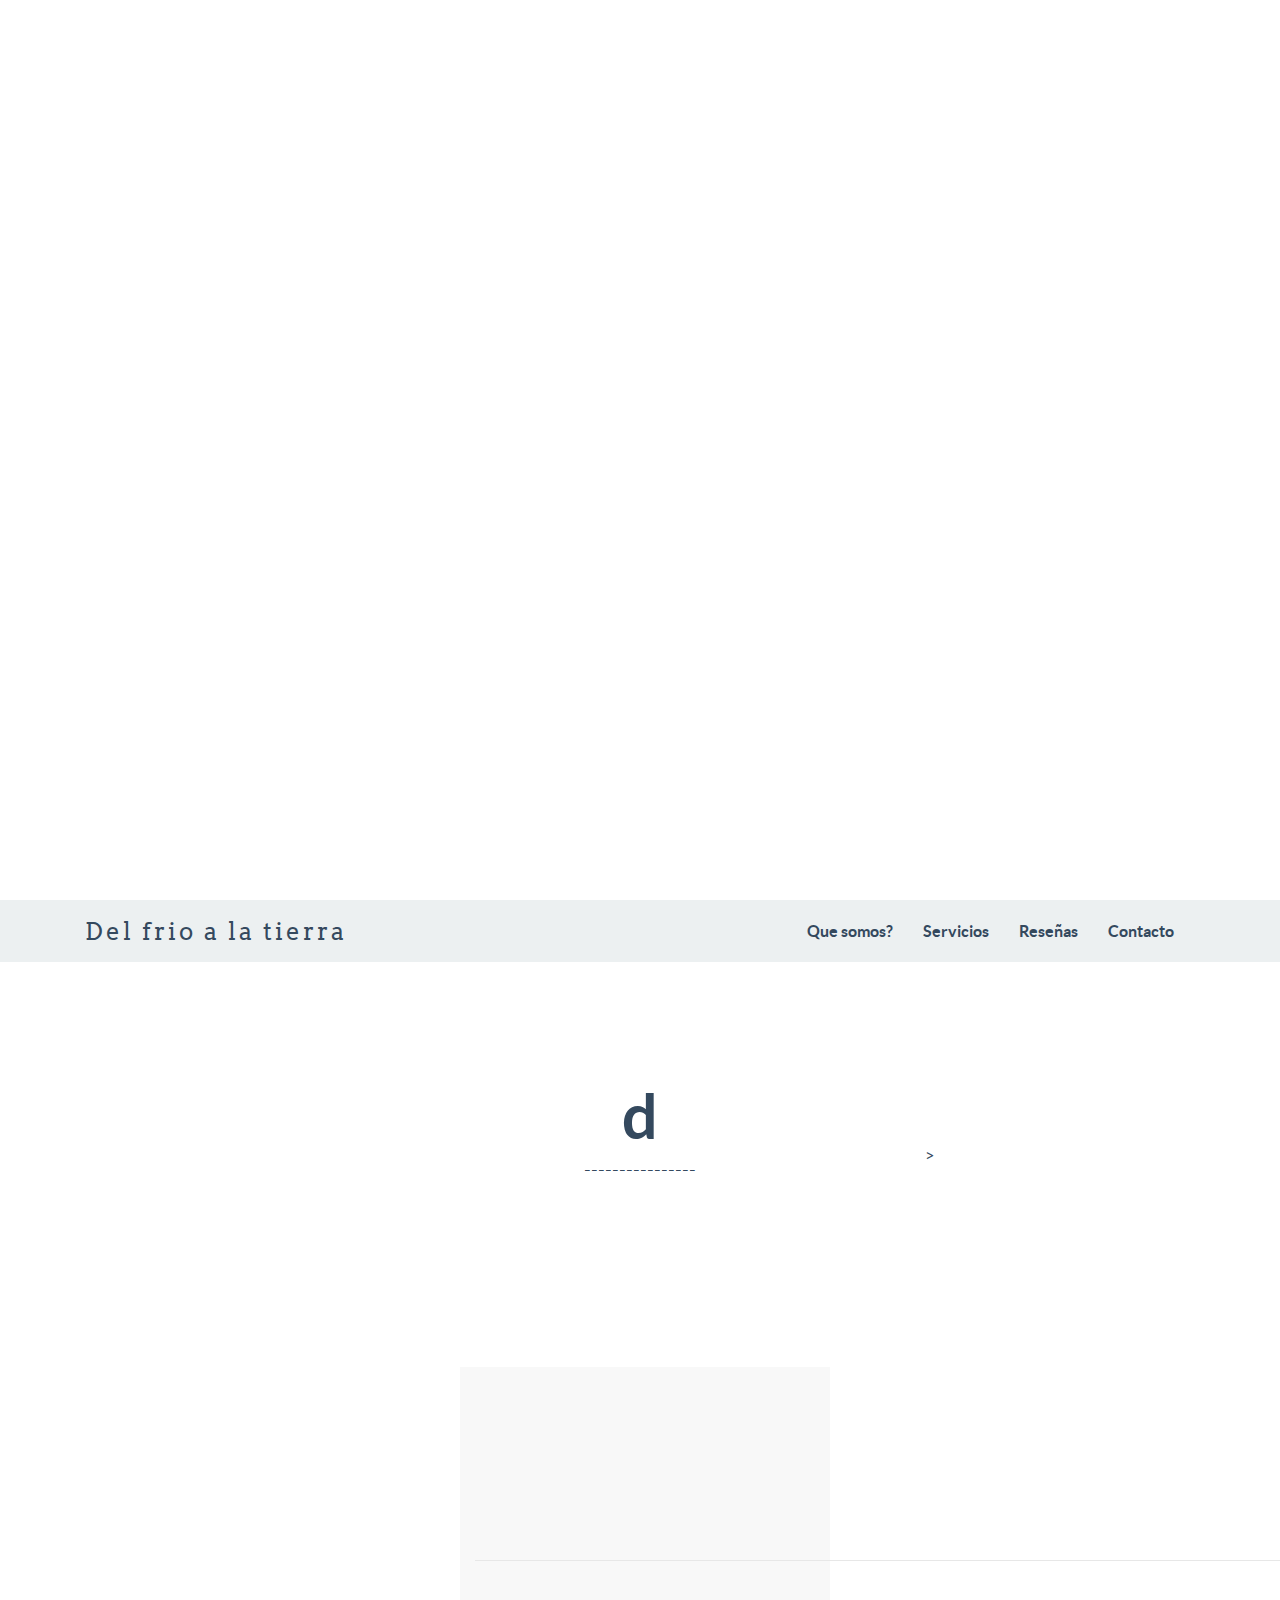
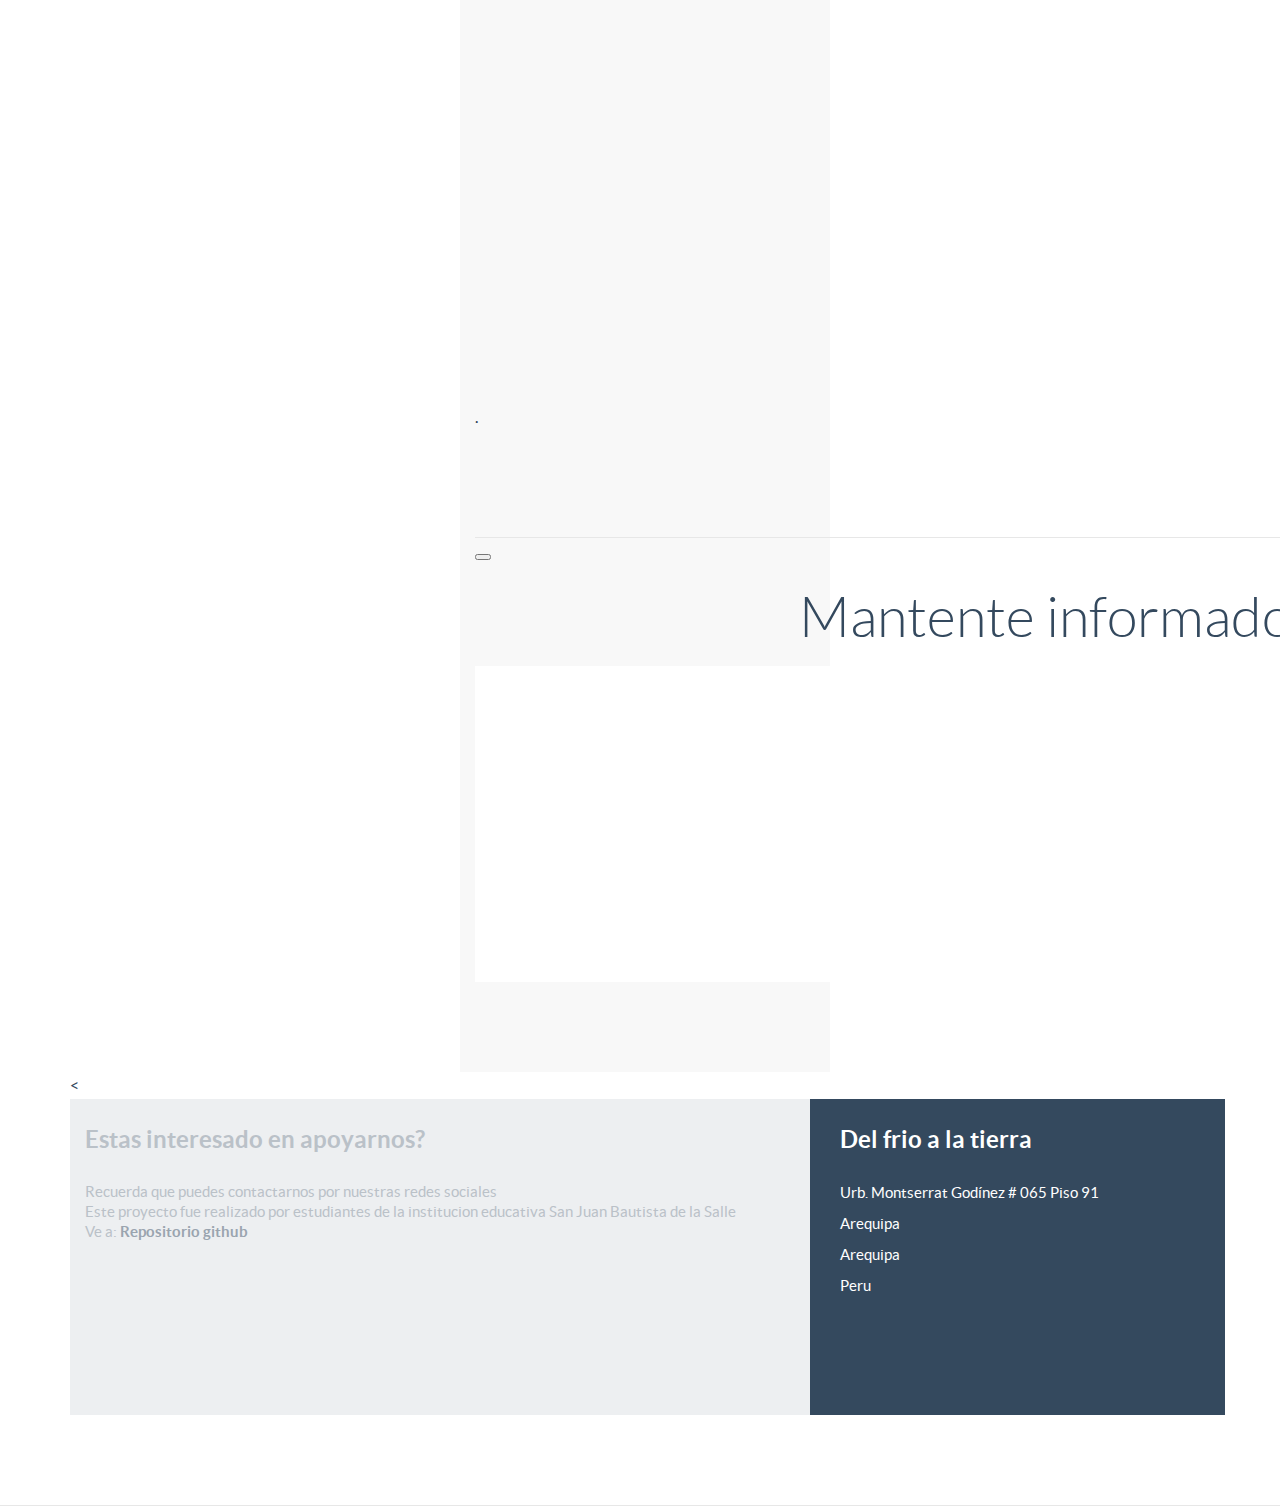
==== commit 3a419138: "Update index.html" ====
--- a/index.html
+++ b/index.html
@@ -177,15 +177,11 @@
 
         <div class="container">
 
-             <div class="row"
-			 -6 pull-right wow fadeInRightBig">
-                    <img class="img-responsive " src=
+             
+                    <img class="img-responsive" src="https://media.discordapp.net/attachments/960521494851641364/998572209360601098/Afiche_Ecologico_Reciclaje_Dia_del_medio_ambiente_Verde_Amarillo_2.png"
 			 
-                <div class="col-sm-6 wow fadeInLeftBig"  data-animation-delay="200">   
-                    class="section-headinglyphicfresh"></i> 
-					</ul>
-				</d         
-            </div>
+                     
+            
         </div>
 
     </div>
@@ -232,7 +228,7 @@
 	.</p>
 			 </div>
 			<dol-md-6 col-md-offset-3 text-center">
-				<div class="mockup-content">
+				<div class="mockup-content"
 						<div class="morph-button wow pulse morph-button-inflow morph-button-inflow-1">
 							<button type="button "><span></span></button>
 							<div class="morph-content">
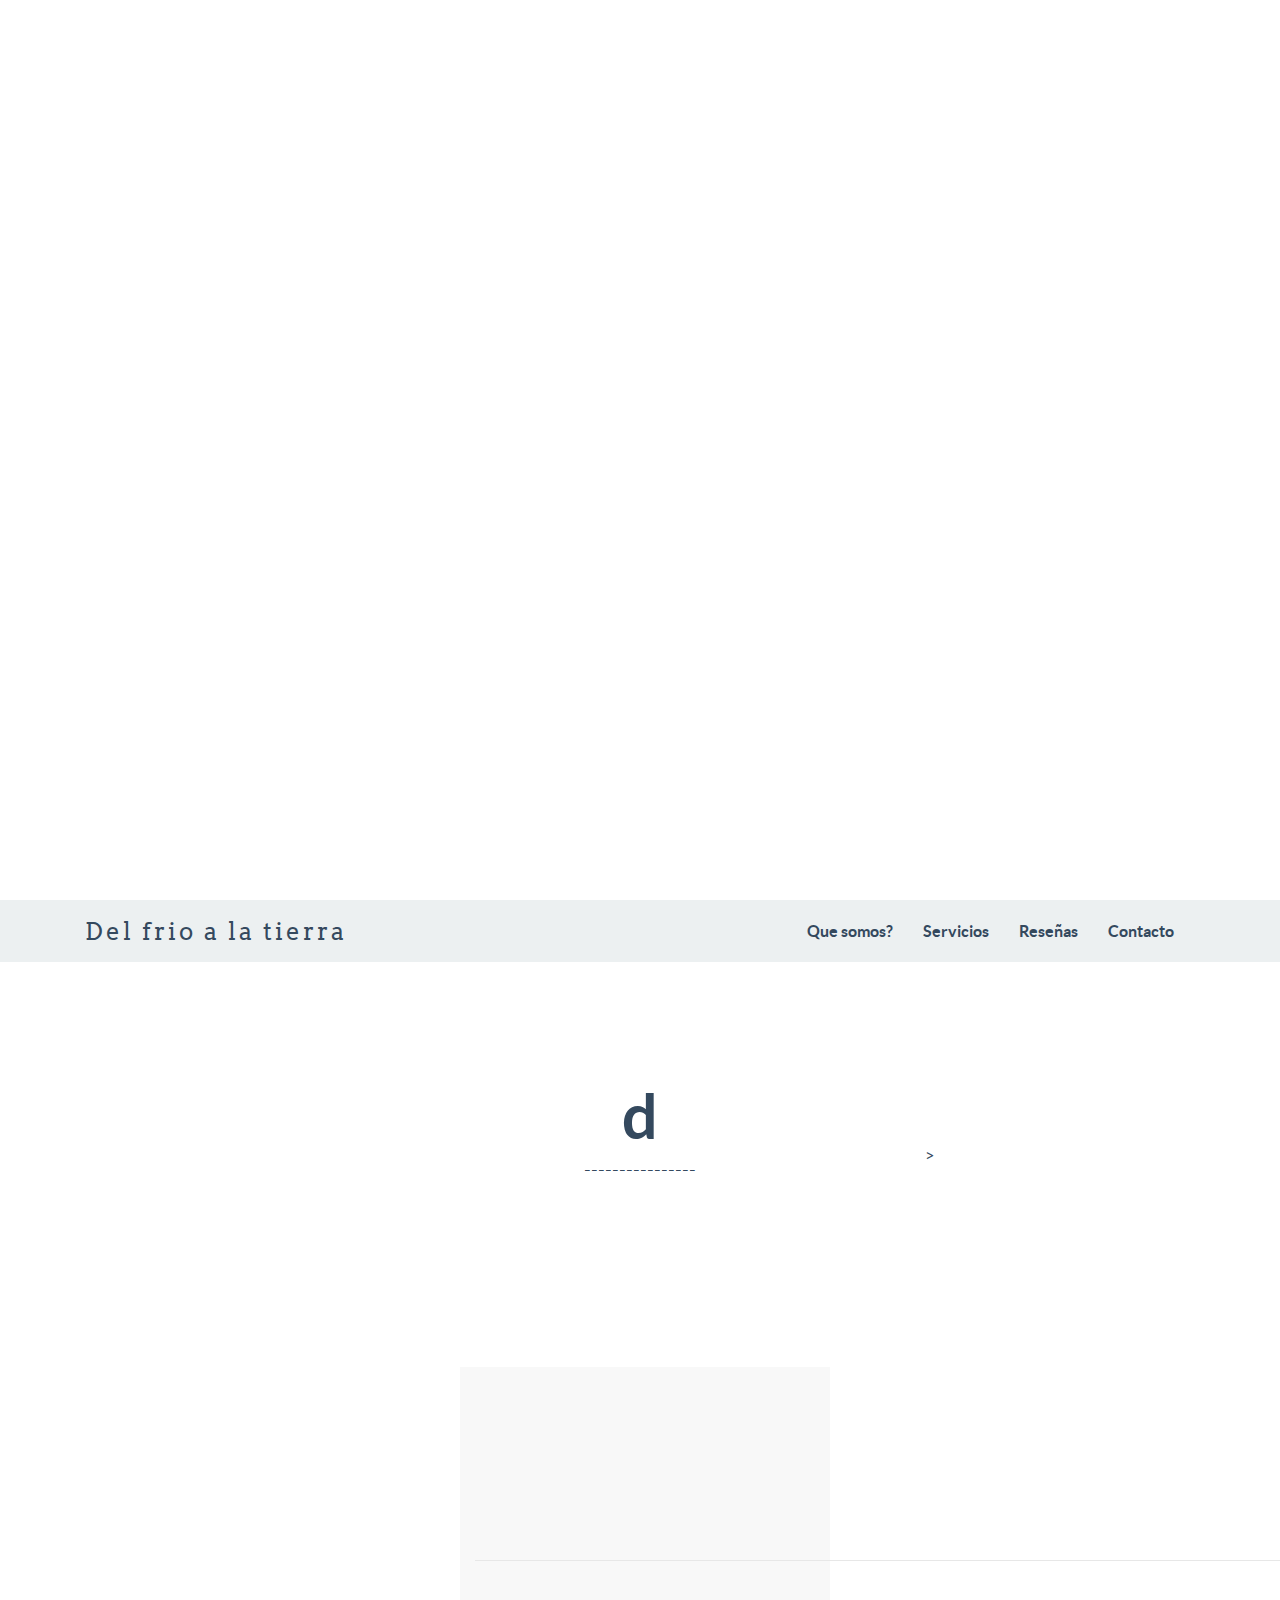
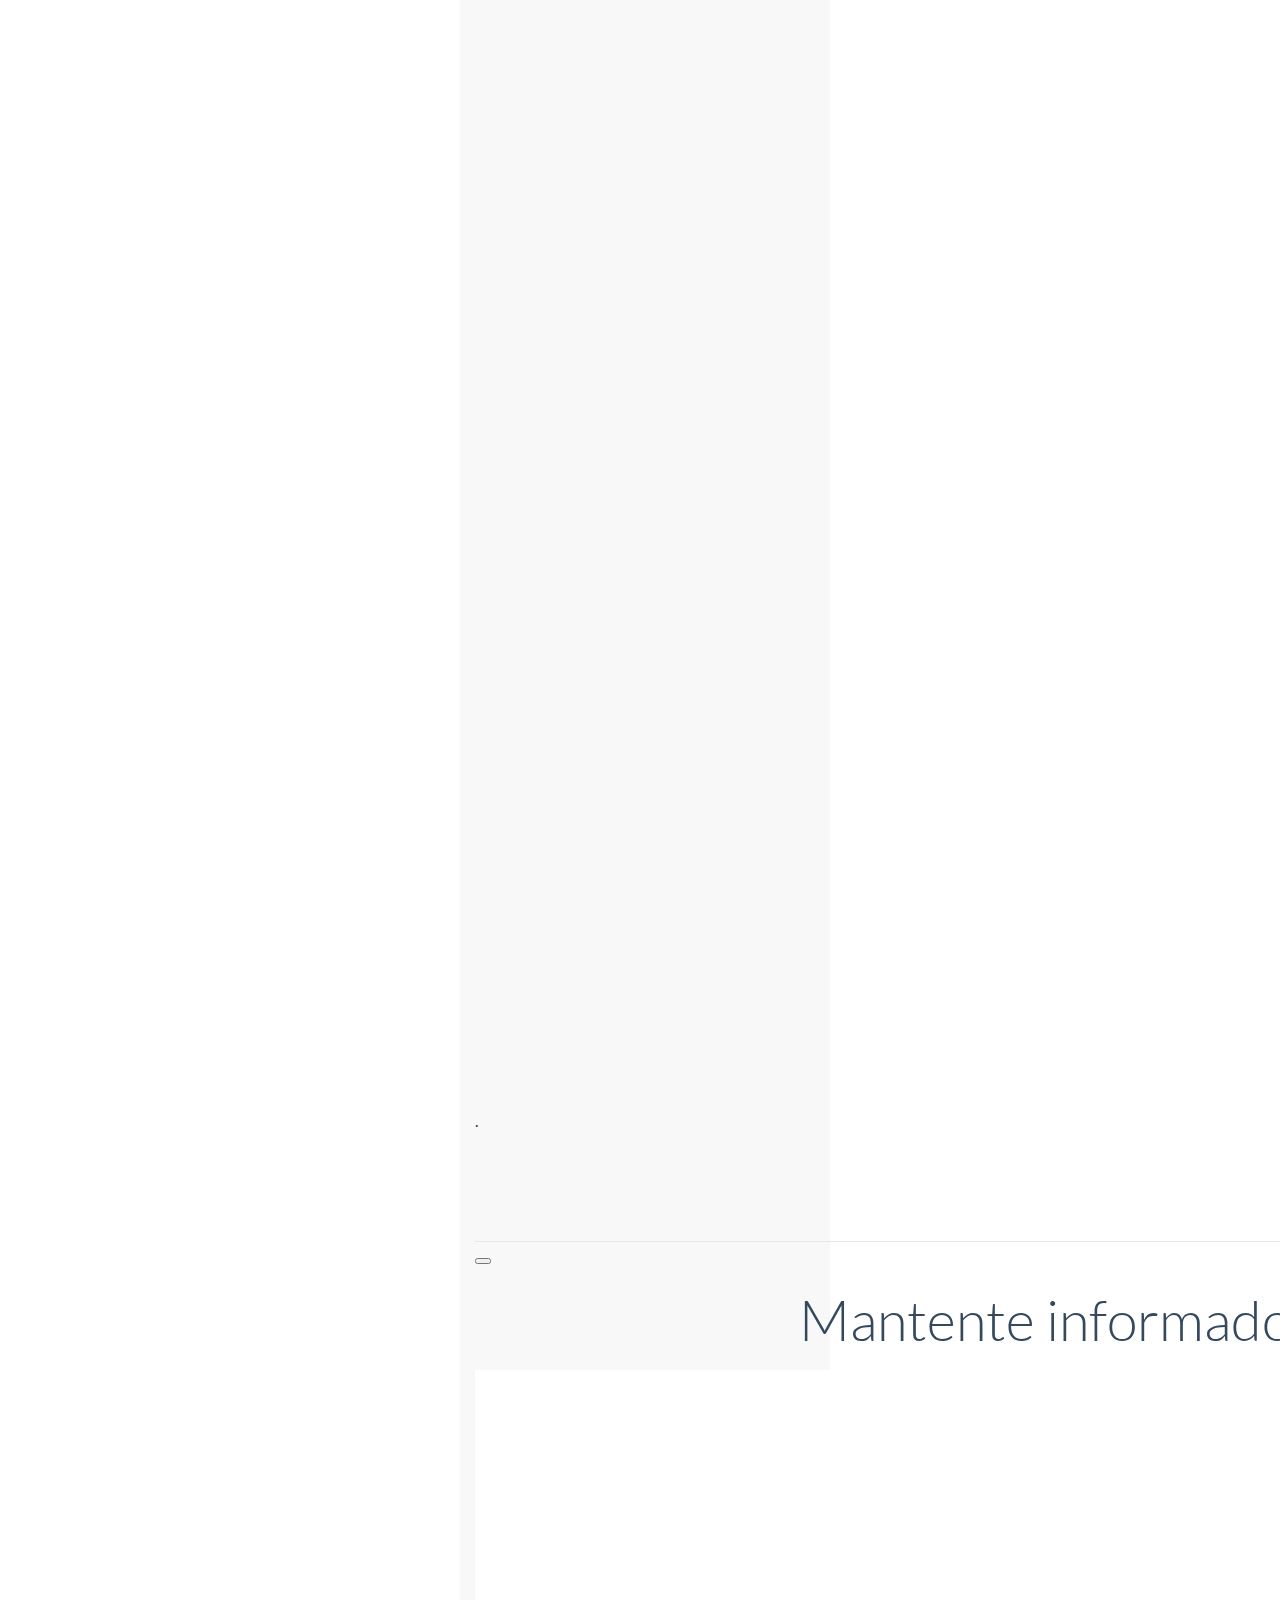
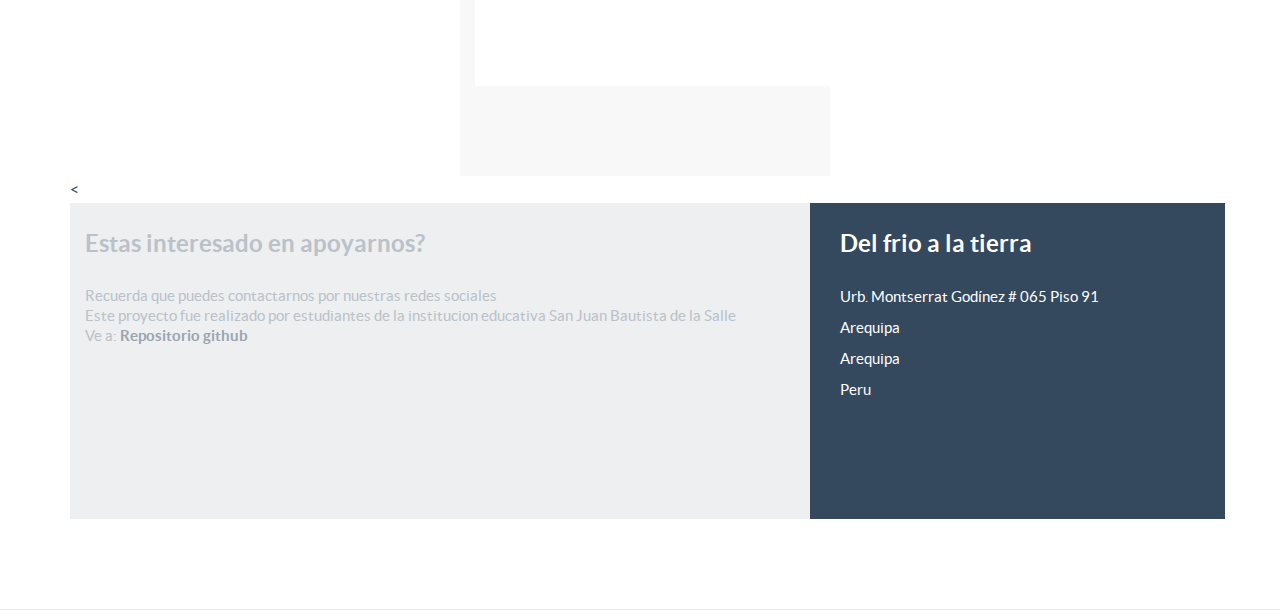
==== commit 93471ddc: "Update index.html" ====
--- a/index.html
+++ b/index.html
@@ -178,7 +178,7 @@
         <div class="container">
 
              
-                    <img class="img-responsive" src="https://media.discordapp.net/attachments/960521494851641364/998572209360601098/Afiche_Ecologico_Reciclaje_Dia_del_medio_ambiente_Verde_Amarillo_2.png"
+                    <img class="img-responsive" width="1024" height="720" src="https://media.discordapp.net/attachments/960521494851641364/998572209360601098/Afiche_Ecologico_Reciclaje_Dia_del_medio_ambiente_Verde_Amarillo_2.png"
 			 
                      
             
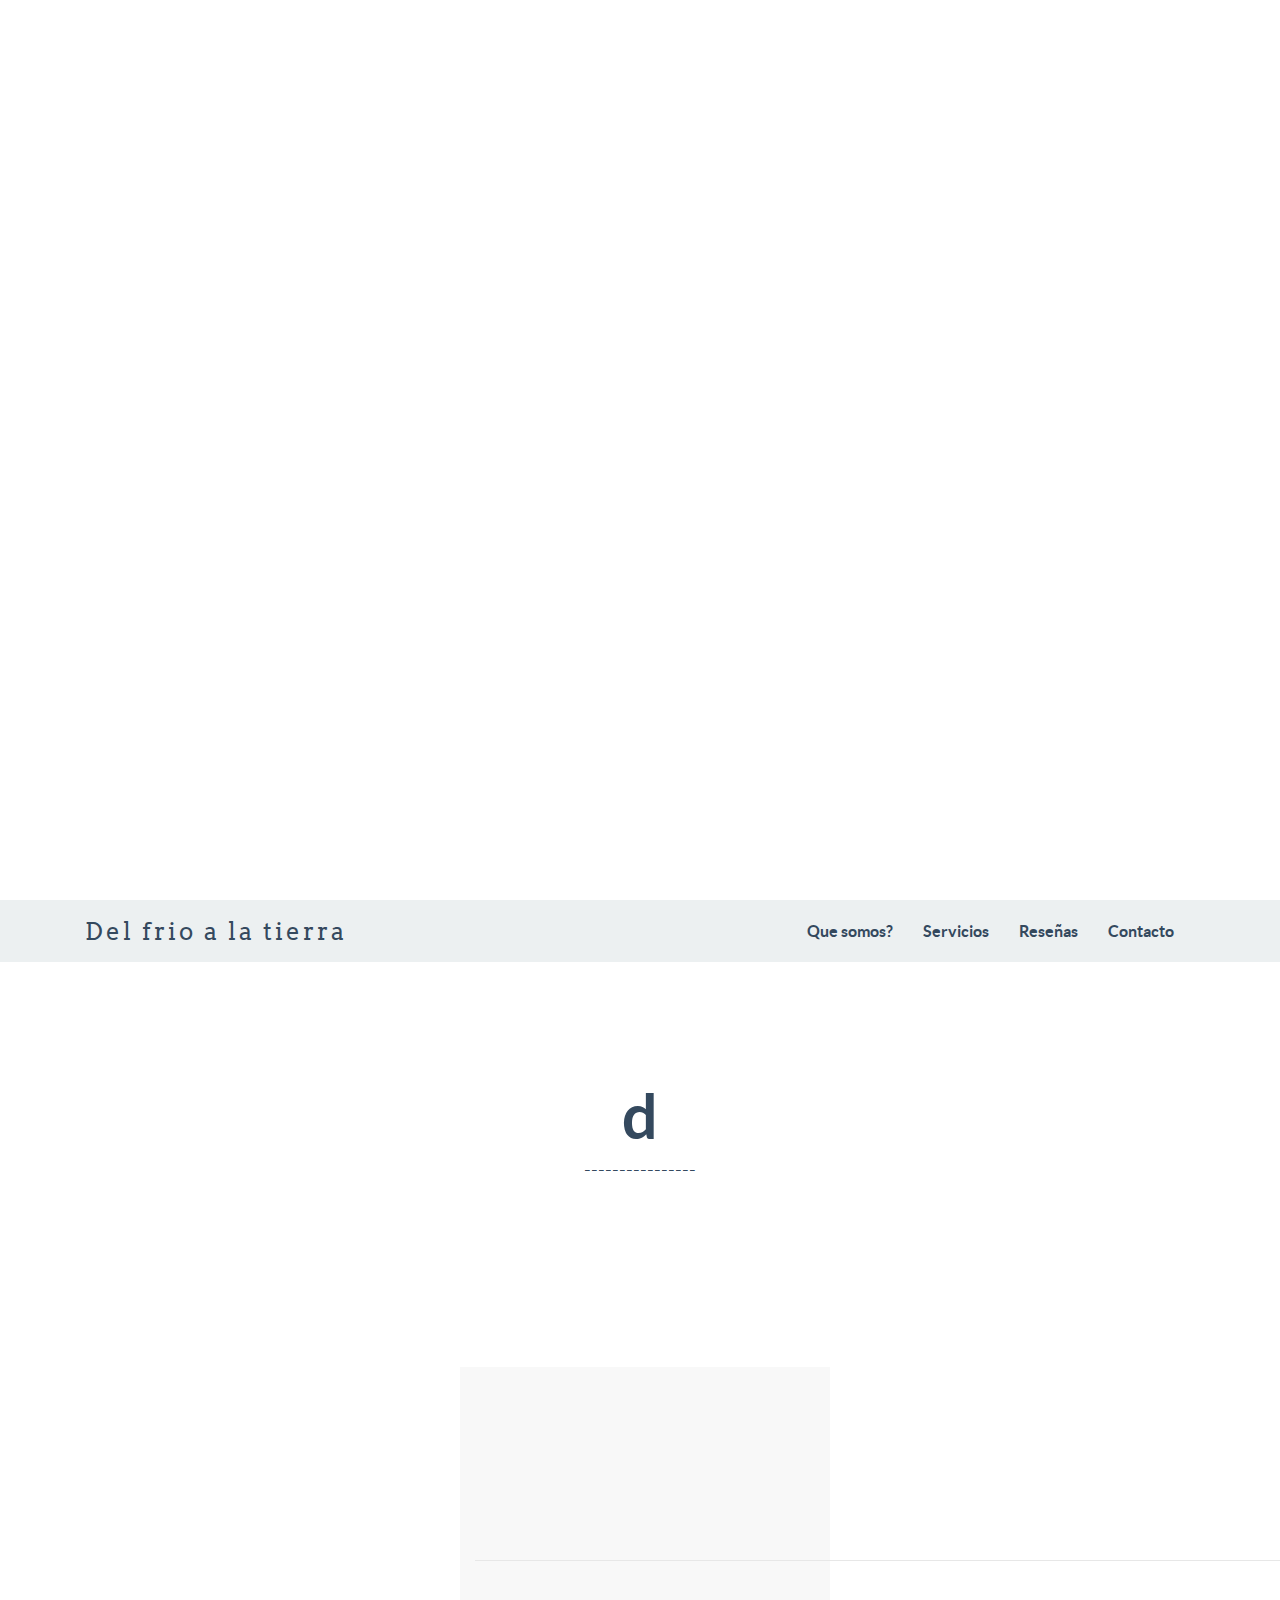
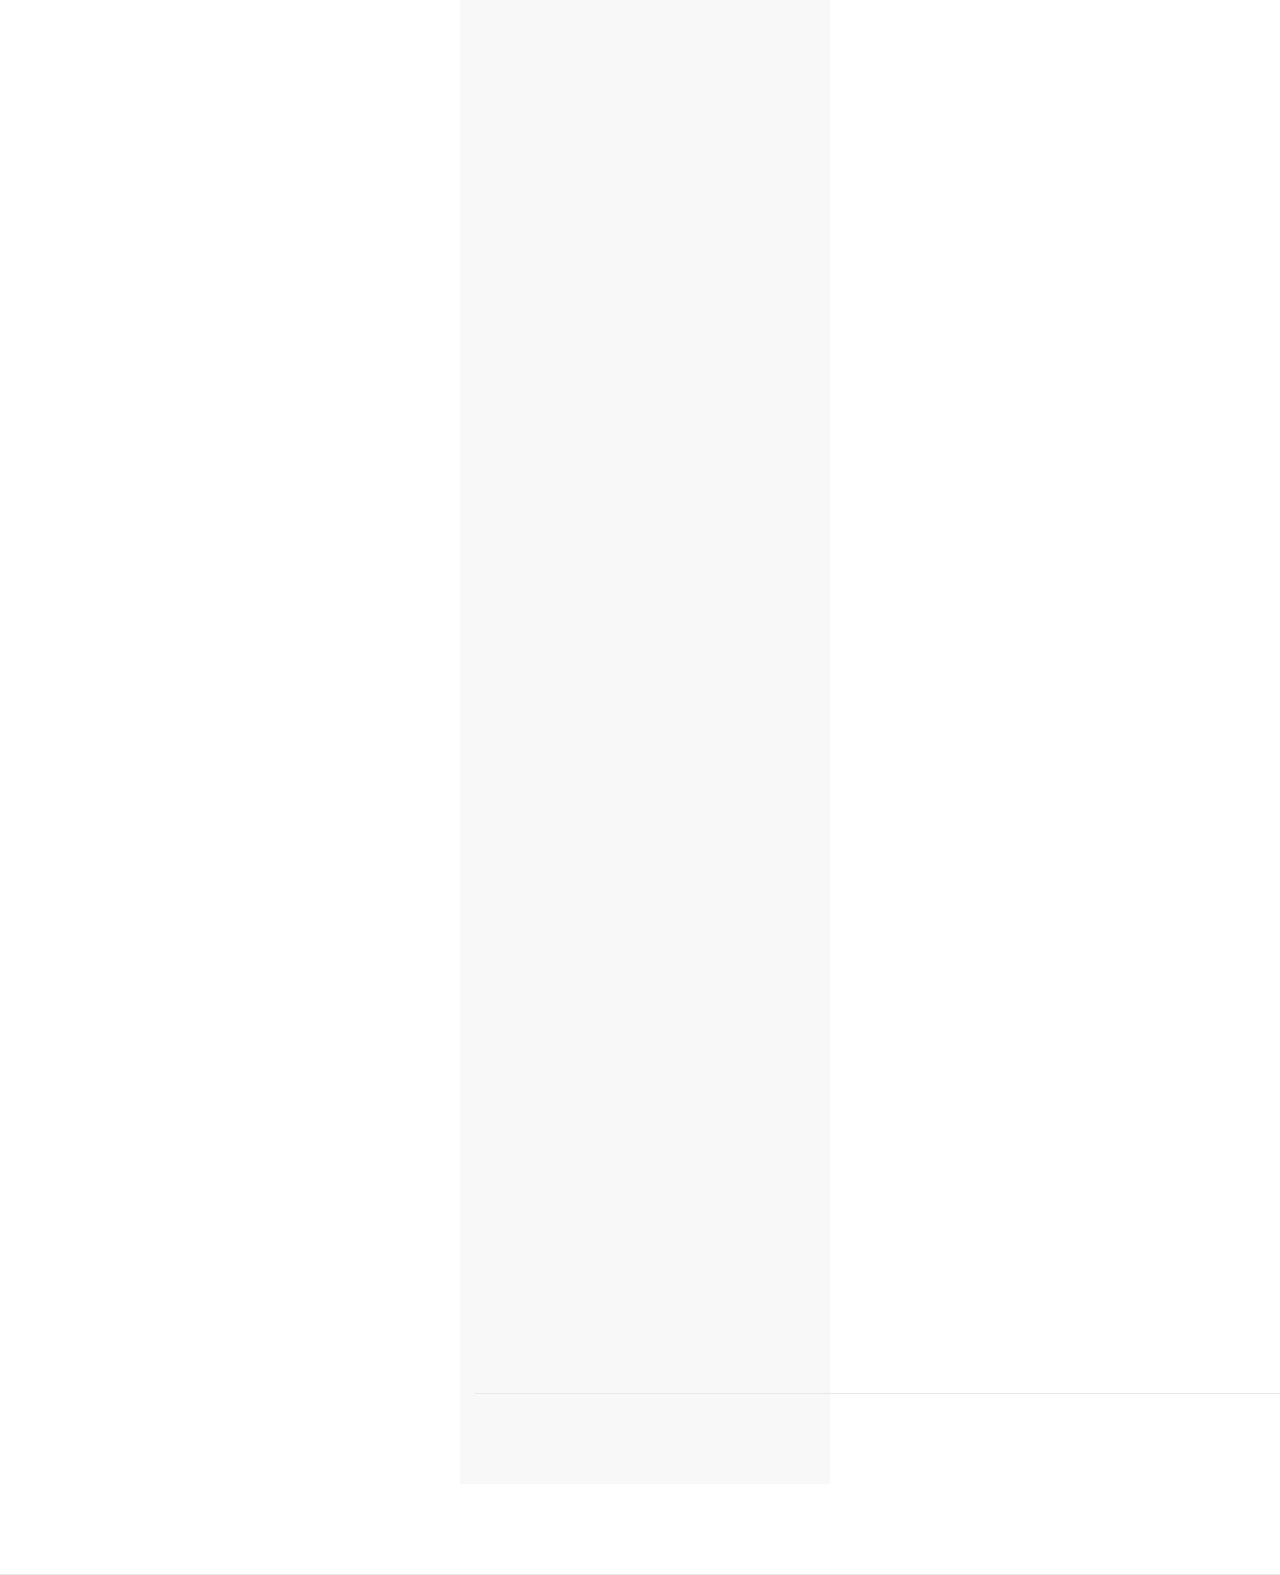
==== commit d30cb792: "Update index.html" ====
--- a/index.html
+++ b/index.html
@@ -143,20 +143,7 @@
 		<div class="container">
             <div class="row">
                 <div class="col-sm-6 wow femo-1" class="owl-carousel">
-						<a href="g" class="image-link">
-							<div class="item">
-								<img  cla
-						</a>
-						<a href="ng" class="image-link">
-							<div class="item">
-								<img  class="img-responsive img-rounded" src="ne.png" alt="">
-							</div>
-						</a>
-						<a href="img/ing" class="image-link">
-							<div class="item">
-								<img  class="mg-responsive img-rounded" srcphone.png" alt="">
-							</div>
-						</a>
+						
 					</div>       
                 </div>
 				
@@ -184,75 +171,11 @@
             
         </div>
 
-    </div>
-
-	- "content-section-b">
-        <div class="container">
-          <div class=" class="col-md-6 col-md-offset-3 text-center wrap_title ">
-				gin-top:0">.</p>
-			 </div>
-		  </di
-		    <s="row wow bounceInUp" >
-              <div id
-				<a href="iss="item">
-						<img  class="img-responsive img-rounded" src=" alt="Owl Image">
-					</div>
-				</a>
-				f="img/s"item">
-						
-				</a>
-				
-				="img/slide/3.png" class="image-link">
-					<divtem">
-						<img  class="img-responsive img-rounded" src="i" alt="Owl Image">
-					</div>
-				</a>
-				
-				g/slide/1.png" class="image-link">
-					<div class="item">
-						<mg  class="img-responsive img-rounded" src=" ="Owl Image">
-					</div
-				</a>
-				
-               <a href="" class="image-link">
-					<div class="item">
-						<img  class="img-responsive img-rounded" src="g" alt="Owl Image">
-					</div>
-				</a>
-				
-          </div>
-        </div>
-
-
-	</div>
-	.</p>
-			 </div>
-			<dol-md-6 col-md-offset-3 text-center">
-				<div class="mockup-content"
-						<div class="morph-button wow pulse morph-button-inflow morph-button-inflow-1">
-							<button type="button "><span></span></button>
-							<div class="morph-content">
-								<div>
-									<div class="content-style-form content-style-form-4 ">
-										<h2 class="morph-clone">Mantente informado</h2>
-										<form>
-											<p><label>Tu direccion de email</label><input type="text"/></p>
-											<p><button></button></p>
-										</form>
-									</div>
-								</div>
-							</div>
-						</div>
-				</div>
-			</div>	
-			</div>>
-		</div>
-	</div>	
-	
-	<!-- credutos -->
-	
-	
-	<
+    
+				
+ 
+	
+	
 	
 	
 	
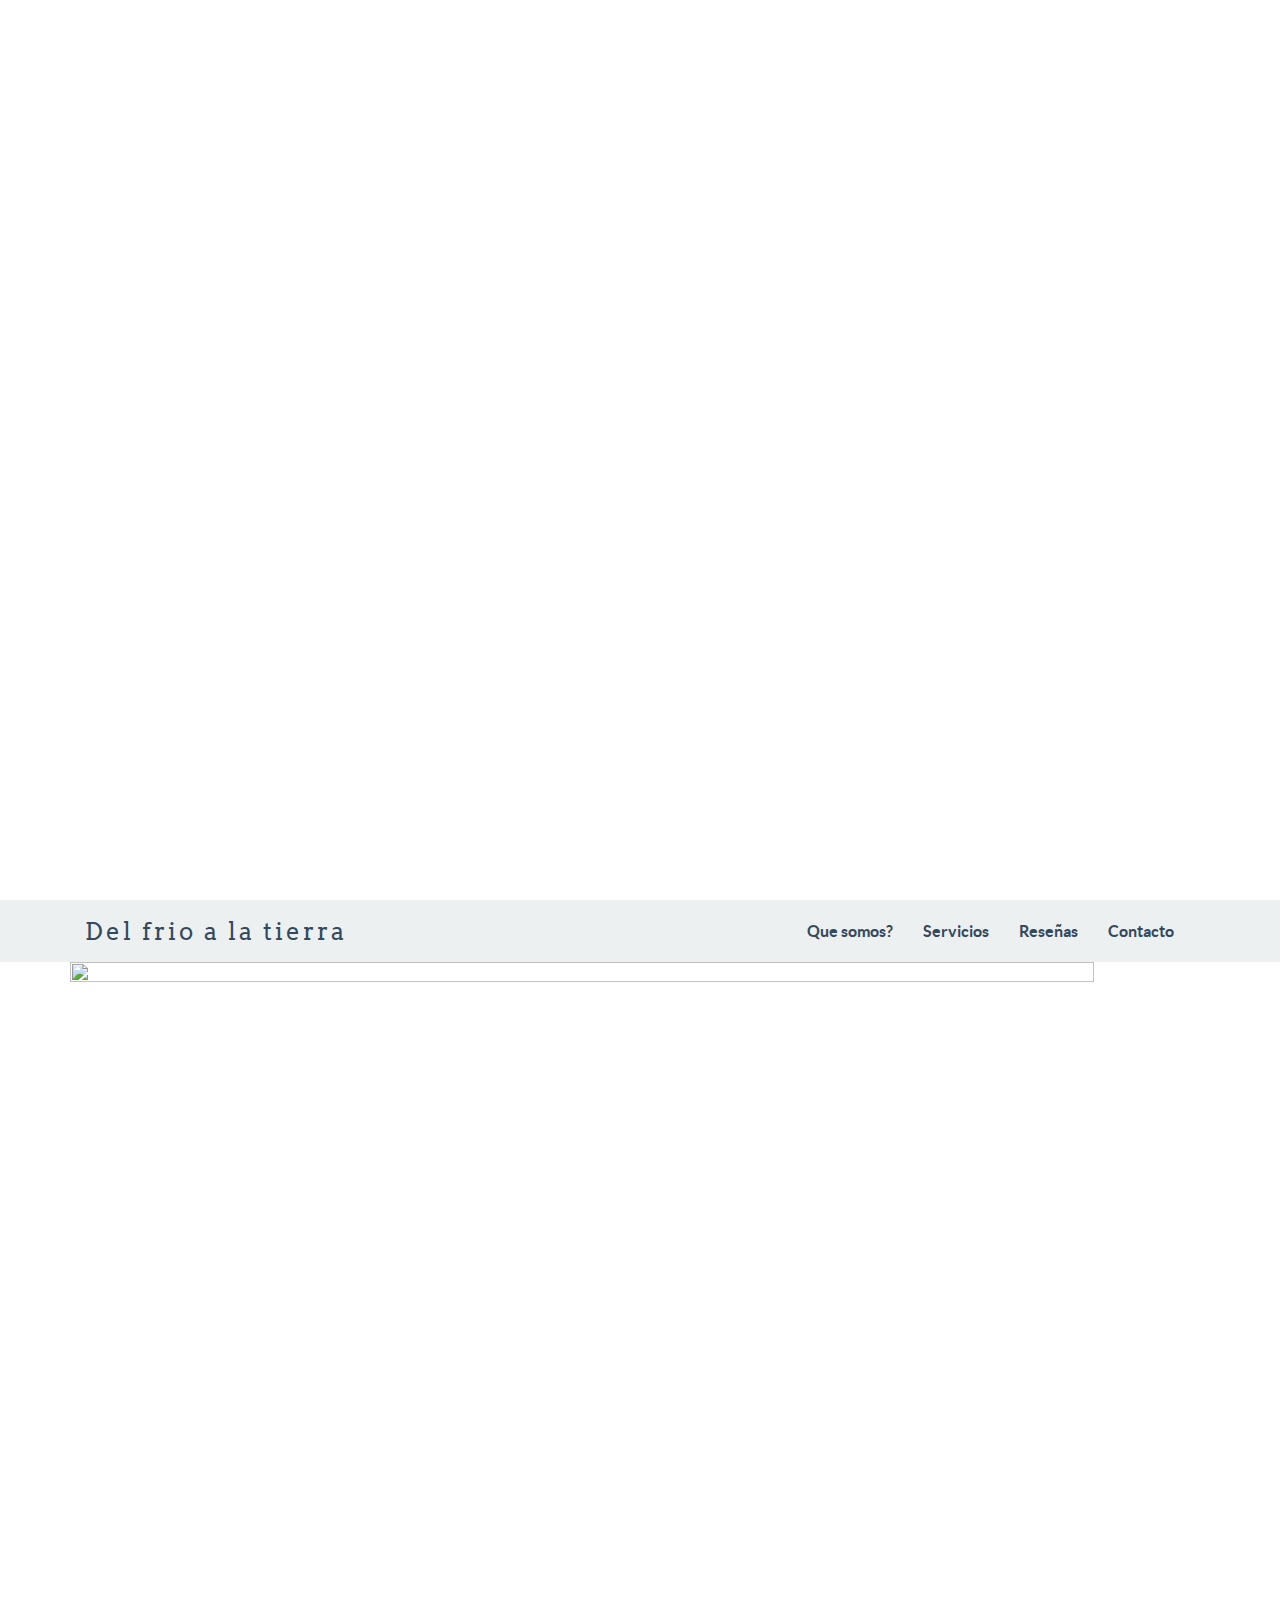
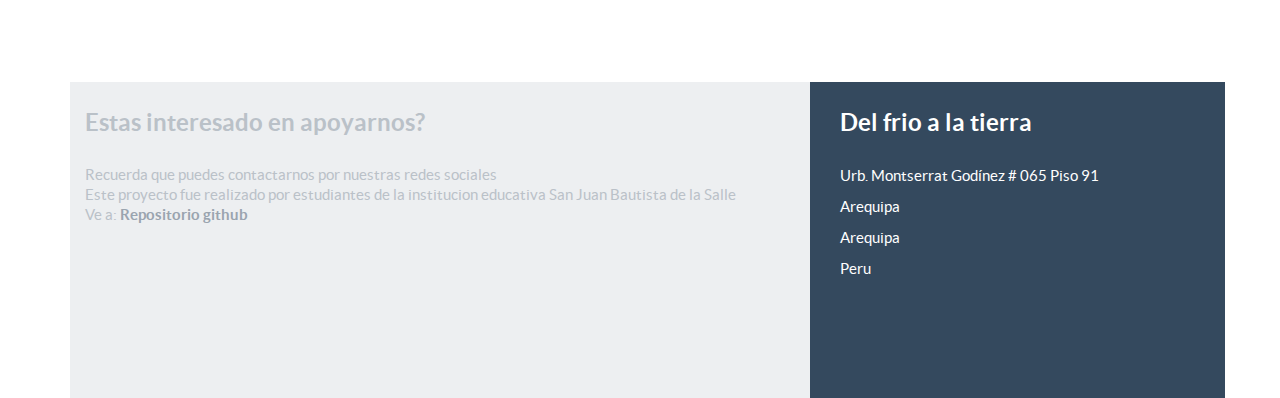
==== commit 203b6c23: "Index.html" ====
--- a/index.html
+++ b/index.html
@@ -88,80 +88,6 @@
 	</nav> 
 	
 
-	<div id="whatis" class="content-section-b" style="border-top: 0">
-		<div class="container">
-
-			<div class="col-md-6 col-md-offset-3 text-center wrap_title">
-				<h2>d</h2>
-				<p class="lead" style="margin-top:0">----------------</p>
-				
-			</div>
-			
-			<div class="row">
-			
-				<div class="col-sm-4 wow fadeInDown text-center">
-				  <img class="rotate" src="img/iconsvg" alt="Generic placeholder image">
-				  <h3>Follow Me</h3>
-				  <p class="lead">---------------- </p>
-				  
-				   <p class="lead">			</div>
-			<div class="row tworow">
-				<div class="col-sm-4  wow fadeInDown text-center">
-				  <img class="rotate" src="img/laptopsvg" alt="Generic placeholder image">
-				  <h3>Responsive</h3>
-				  <p class="lead"> </p>
-				 
-				</div>
-				
-				<div class="col-sm-4 wowsit quid pro quo hic escorol. Olypian quarrels et gorilla congolium sic adeum. </p>
-				   
-				</div>
-				
-				<div class="col-sm-4 wow fadeInDown text-center">
-				  
-	
-	<!-- Use it -->
-    <div id ="useit" class="content-section-a">
-
-        <div class="container">
-			
-            <div class="row">
-			
-				<div class="col-sm-6 pull-right wow fadeInRightBig">
-                    <img class="img-responsive " src="papng" alt="">
-                </div>
-				
-                <div class="col-sm-6 wow fadeInLeftBig"  data-animation-delay="200">   
-                    <h3 class="section-heading"></a> 
-					 <a class="btn btn-ed btn-info" href="#" role="button">e</a></p>
-				</div>   
-        <!-- /.container -->
-    </div>
-
-    <div class="content-section-b"> 
-		
-		<div class="container">
-            <div class="row">
-                <div class="col-sm-6 wow femo-1" class="owl-carousel">
-						
-					</div>       
-                </div>
-				
-                <div class="col-sm-6 wow fadeInRightBig"  data-animation-delay=">   
-                    <h3 class="section-heading">galleria	</h3>
-					<div class="sub-title lead3"></div>
-                    <p class="lead">
-						
-					</p>
-
-					 <p><a class="btn btn-embossed btn-primary" href="#" role="button">View Details</a> 
-					 <a class="btn btn-embosse
-			</div>
-        </div>
-    </div>
-
-    <div class="content-section-a">
-
         <div class="container">
 
              
